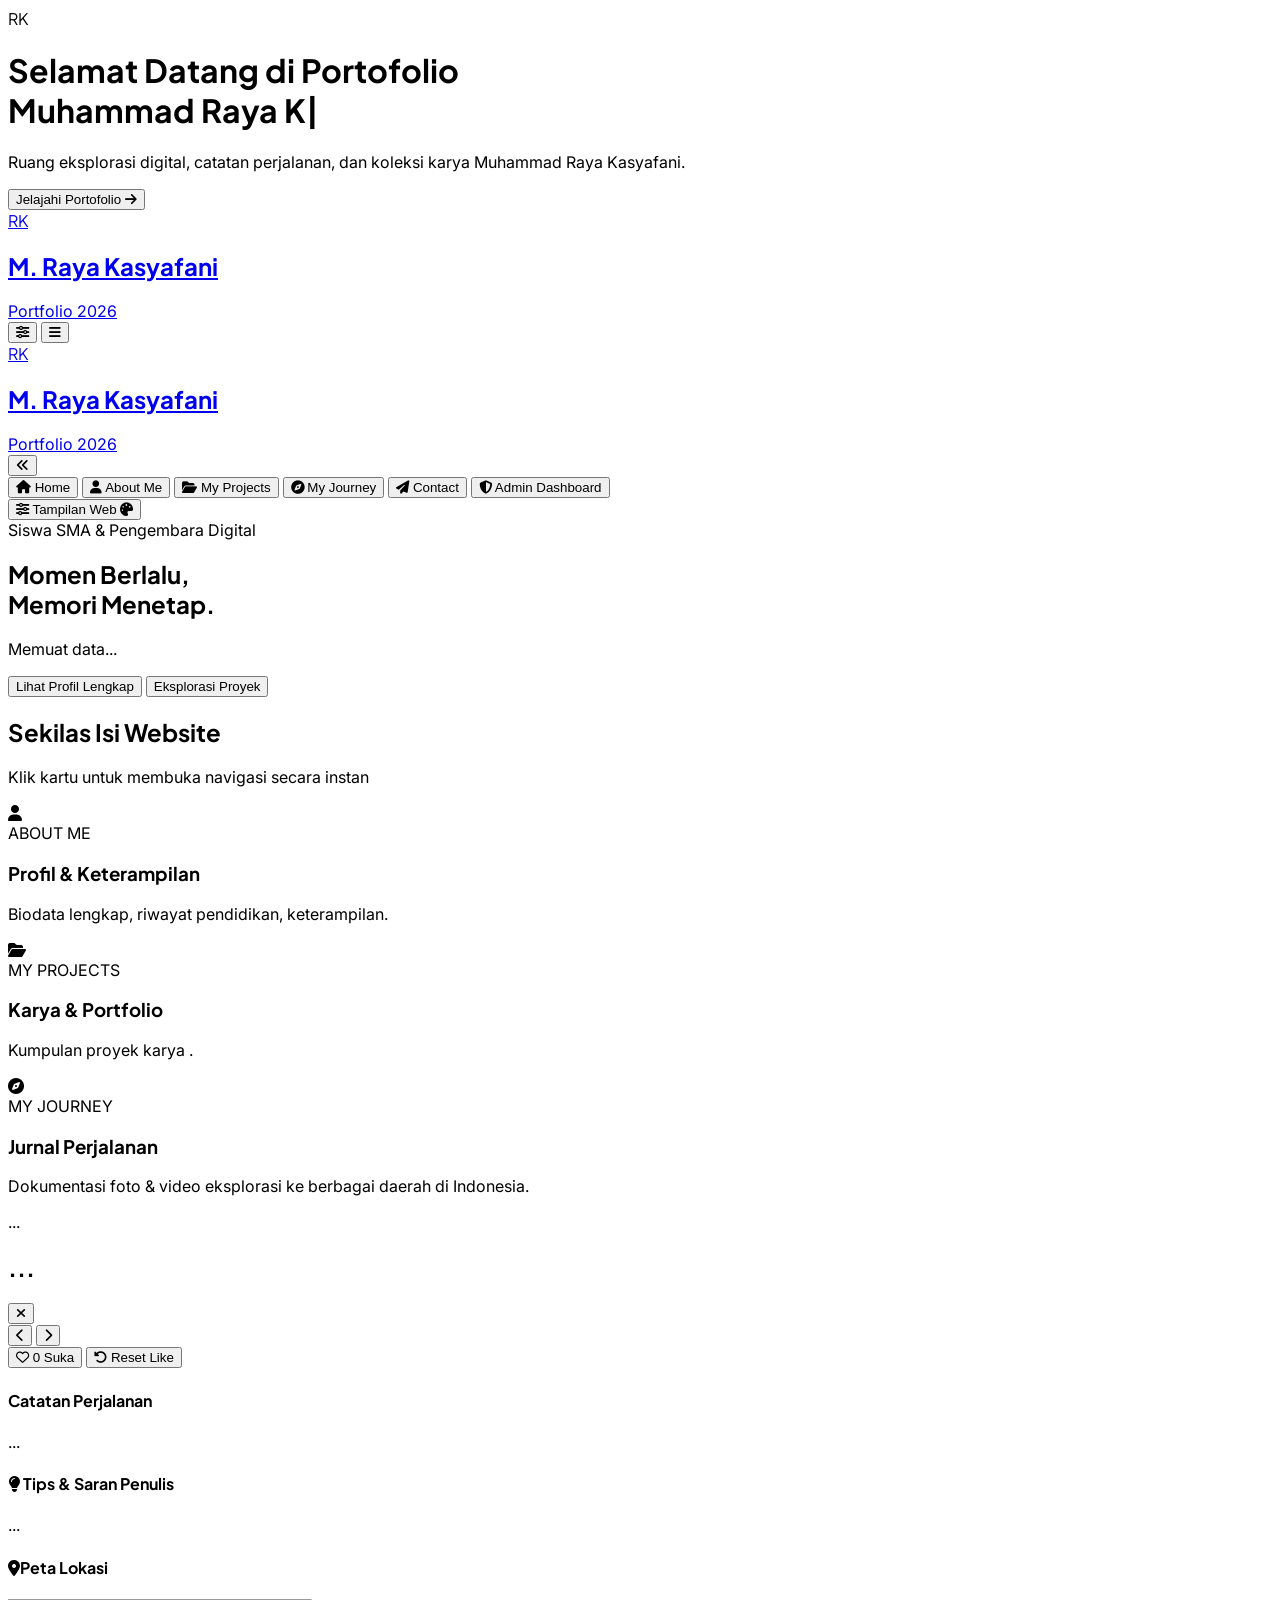
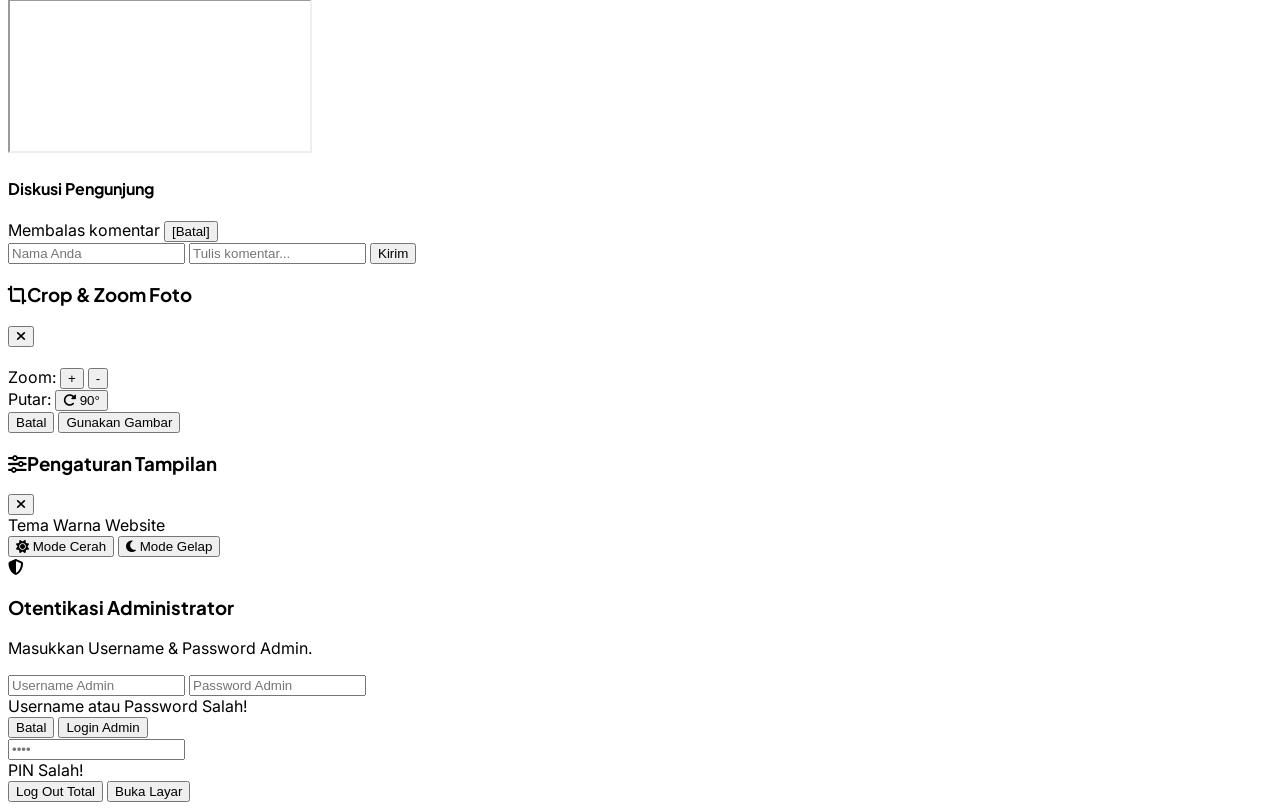
==== index.html @ c7947560 "add hosting" ====
<!DOCTYPE html>
<html lang="id" class="light">
<head>
    <meta name="google-site-verification" content="QlRn9Rrmjd-ggGkHDGZSynhpoZr1V0EZAz1c4vv6dF4" />
    <meta charset="UTF-8">
    <meta name="viewport" content="width=device-width, initial-scale=1.0, maximum-scale=1.0, user-scalable=no">
    <title>Muhammad Raya Kasyafani — Digital Portfolio & Admin</title>
    
    <!-- Google Fonts -->
    <link rel="preconnect" href="https://fonts.googleapis.com">
    <link rel="preconnect" href="https://fonts.gstatic.com" crossorigin>
    <link href="https://fonts.googleapis.com/css2?family=Inter:wght@300;400;500;600;700&family=Plus+Jakarta+Sans:wght@500;700;800&display=swap" rel="stylesheet">
    
    <!-- FontAwesome Icons -->
    <link rel="stylesheet" href="https://cdnjs.cloudflare.com/ajax/libs/font-awesome/6.4.0/css/all.min.css">
    
    <!-- Cropper.js CSS -->
    <link rel="stylesheet" href="https://cdnjs.cloudflare.com/ajax/libs/cropperjs/1.5.13/cropper.min.css">

    <!-- Tailwind CSS CDN -->
    <script src="https://cdn.tailwindcss.com"></script>
    <script>
        tailwind.config = {
            darkMode: 'class',
            theme: {
                extend: {
                    colors: {
                        apple: {
                            bg: '#fbfbfd',
                            card: '#ffffff',
                            text: '#1d1d1f',
                            subtext: '#86868b',
                            accent: '#0066cc',
                            border: '#e5e5e7',
                            darkbg: '#121212',
                            darkcard: '#1e1e1e',
                            darkborder: '#2c2c2e',
                            darktext: '#f5f5f7'
                        }
                    },
                    fontFamily: {
                        jakarta: ['Plus Jakarta Sans', 'sans-serif'],
                        inter: ['Inter', 'sans-serif']
                    }
                }
            }
        }
    </script>
    
    <style>
        body {
            font-family: 'Inter', sans-serif;
            transition: background-color 0.3s ease, color 0.3s ease;
        }

        .font-jakarta { font-family: 'Plus Jakarta Sans', sans-serif; }

        /* Custom Scrollbar */
        ::-webkit-scrollbar { width: 5px; height: 5px; }
        ::-webkit-scrollbar-track { background: transparent; }
        ::-webkit-scrollbar-thumb { background: #d2d2d7; border-radius: 3px; }
        .dark ::-webkit-scrollbar-thumb { background: #3a3a3c; }

        /* Smooth Tab Transition */
        .tab-content {
            display: none;
            opacity: 0;
            transition: opacity 0.3s ease-in-out;
        }
        .tab-content.active {
            display: block;
            opacity: 1;
        }

        .admin-subtab { display: none; }
        .admin-subtab.active { display: block; }

        /* Typing Effect Caret */
        .typing-caret::after {
            content: '|';
            animation: blink 1s infinite;
        }
        @keyframes blink {
            0%, 100% { opacity: 1; }
            50% { opacity: 0; }
        }

        /* Responsive Mobile Nav Slide Down */
        #mobile-menu-drawer {
            max-height: 0;
            overflow: hidden;
            transition: max-height 0.3s cubic-bezier(0.4, 0, 0.2, 1), opacity 0.3s ease;
            opacity: 0;
        }
        #mobile-menu-drawer.open {
            max-height: 400px;
            opacity: 1;
        }

        /* Compact Sidebar desktop */
        body.sidebar-compact #sidebar-nav {
            width: 5rem !important;
            padding-left: 0.75rem;
            padding-right: 0.75rem;
        }
        body.sidebar-compact #sidebar-nav .nav-text,
        body.sidebar-compact #sidebar-nav .sidebar-header-text,
        body.sidebar-compact #sidebar-nav .footer-text {
            display: none !important;
        }
        body.sidebar-compact #sidebar-nav .nav-btn {
            justify-content: center;
            padding-left: 0;
            padding-right: 0;
        }
        body.sidebar-compact #main-content {
            margin-left: 5rem !important;
        }
    </style>
</head>
<body id="main-body" class="bg-apple-bg dark:bg-apple-darkbg text-apple-text dark:text-apple-darktext min-h-screen flex flex-col md:flex-row antialiased selection:bg-apple-accent selection:text-white pb-20 md:pb-0">

    <!-- ==================== 1. INTRO / WELCOME SCREEN ==================== -->
    <div id="intro-screen" class="fixed inset-0 z-50 bg-apple-bg dark:bg-apple-darkbg flex flex-col items-center justify-center p-6 text-center transition-opacity duration-700">
        <div class="max-w-2xl space-y-6">
            <div class="w-16 h-16 bg-white dark:bg-apple-darkcard border border-apple-border dark:border-apple-darkborder shadow-sm rounded-2xl mx-auto flex items-center justify-center text-apple-accent text-2xl font-jakarta font-bold">
                RK
            </div>
            
            <h1 class="text-3xl md:text-5xl font-jakarta font-extrabold tracking-tight">
                Selamat Datang di Portofolio <br>
                <span id="typing-text" class="text-apple-accent typing-caret"></span>
            </h1>

            <p class="text-apple-subtext text-xs md:text-base max-w-md mx-auto">
                Ruang eksplorasi digital, catatan perjalanan, dan koleksi karya Muhammad Raya Kasyafani.
            </p>

            <button onclick="closeIntro()" class="px-8 py-3.5 bg-apple-accent text-white font-medium text-xs md:text-sm rounded-full shadow-md hover:bg-blue-700 transition-all transform hover:scale-105">
                Jelajahi Portofolio <i class="fa-solid fa-arrow-right ml-2"></i>
            </button>
        </div>
    </div>


    <!-- ==================== 2. MOBILE HEADER & NAVIGATION (LAYAR HP) ==================== -->
    <header class="md:hidden sticky top-0 z-40 bg-white/90 dark:bg-apple-darkcard/90 backdrop-blur-md border-b border-apple-border dark:border-apple-darkborder px-4 py-3 flex flex-col">
        <div class="flex items-center justify-between w-full">
            <a href="#" onclick="handleLogoClick(event)" class="flex items-center gap-2.5 select-none cursor-pointer">
                <span class="w-7 h-7 rounded-lg bg-apple-accent text-white font-jakarta font-bold flex items-center justify-center text-xs shrink-0">RK</span>
                <div>
                    <h2 class="font-jakarta font-bold text-xs leading-none truncate" id="mobile-display-name">M. Raya Kasyafani</h2>
                    <span class="text-[9px] text-apple-subtext font-mono">Portfolio 2026</span>
                </div>
            </a>

            <div class="flex items-center gap-2">
                <button onclick="openVisitorSettings()" title="Pengaturan Tampilan" class="p-2 text-apple-subtext hover:text-apple-text rounded-lg">
                    <i class="fa-solid fa-sliders text-sm"></i>
                </button>
                <button onclick="toggleMobileNav()" title="Menu Navigasi" class="p-2 bg-apple-bg dark:bg-apple-darkbg border border-apple-border dark:border-apple-darkborder text-apple-text dark:text-white rounded-xl">
                    <i class="fa-solid fa-bars text-sm" id="mobile-nav-icon"></i>
                </button>
            </div>
        </div>

        <!-- Mobile Nav Drawer (Collapsible) -->
        <nav id="mobile-menu-drawer" class="w-full flex flex-col space-y-1 pt-3 text-xs font-medium border-t border-apple-border/50 dark:border-apple-darkborder/50 mt-3">
            <button onclick="switchTabMobile('home')" id="mnav-home" class="mnav-btn w-full flex items-center gap-3 px-3 py-2 rounded-xl active bg-black/5 dark:bg-white/5 font-semibold">
                <i class="fa-solid fa-house w-4 text-center"></i> <span>Home</span>
            </button>
            <button onclick="switchTabMobile('about')" id="mnav-about" class="mnav-btn w-full flex items-center gap-3 px-3 py-2 rounded-xl text-apple-subtext">
                <i class="fa-solid fa-user w-4 text-center"></i> <span>About Me</span>
            </button>
            <button onclick="switchTabMobile('projects')" id="mnav-projects" class="mnav-btn w-full flex items-center gap-3 px-3 py-2 rounded-xl text-apple-subtext">
                <i class="fa-solid fa-folder-open w-4 text-center"></i> <span>My Projects</span>
            </button>
            <button onclick="switchTabMobile('journey')" id="mnav-journey" class="mnav-btn w-full flex items-center gap-3 px-3 py-2 rounded-xl text-apple-subtext">
                <i class="fa-solid fa-compass w-4 text-center"></i> <span>My Journey</span>
            </button>
            <button onclick="switchTabMobile('contact')" id="mnav-contact" class="mnav-btn w-full flex items-center gap-3 px-3 py-2 rounded-xl text-apple-subtext">
                <i class="fa-solid fa-paper-plane w-4 text-center"></i> <span>Contact</span>
            </button>
            <button onclick="openAdminTabMobile()" id="mnav-admin" class="mnav-btn w-full flex items-center gap-3 px-3 py-2 rounded-xl text-apple-accent bg-blue-50 dark:bg-blue-950/40 font-semibold border border-blue-200 dark:border-blue-900 hidden">
                <i class="fa-solid fa-shield-halved w-4 text-center"></i> <span>Admin Dashboard</span>
            </button>
        </nav>
    </header>


    <!-- ==================== 3. DESKTOP SIDEBAR NAVIGATION ==================== -->
    <aside id="sidebar-nav" class="hidden md:flex w-64 bg-white/80 dark:bg-apple-darkcard/80 backdrop-blur-md border-r border-apple-border dark:border-apple-darkborder fixed h-screen flex-col justify-between p-6 z-30 transition-all">
        <div class="space-y-6">
            <!-- Header Sidebar -->
            <div class="flex items-center justify-between">
                <a href="#" onclick="handleLogoClick(event)" class="flex items-center gap-3 overflow-hidden select-none cursor-pointer" title="Klik 3x untuk login Admin">
                    <span class="w-8 h-8 rounded-lg bg-apple-accent text-white font-jakarta font-bold flex items-center justify-center text-xs shrink-0">RK</span>
                    <div class="sidebar-header-text truncate">
                        <h2 id="sidebar-display-name" class="font-jakarta font-bold text-sm leading-none truncate">M. Raya Kasyafani</h2>
                        <span class="text-[10px] text-apple-subtext font-mono">Portfolio 2026</span>
                    </div>
                </a>
                <button onclick="toggleSidebarCompact()" title="Perkecil / Perbesar Sidebar" class="text-apple-subtext hover:text-apple-text p-1.5 rounded-lg hover:bg-black/5 dark:hover:bg-white/5 transition-all shrink-0">
                    <i class="fa-solid fa-angles-left text-xs" id="sidebar-toggle-icon"></i>
                </button>
            </div>

            <!-- Menu Navigasi Desktop -->
            <nav class="flex flex-col space-y-1 text-xs font-medium">
                <button onclick="switchTab('home')" id="nav-home" title="Home" class="nav-btn w-full flex items-center gap-3 px-3.5 py-2.5 rounded-xl hover:bg-black/5 dark:hover:bg-white/5 transition-all active">
                    <i class="fa-solid fa-house w-4 text-center shrink-0"></i> 
                    <span class="nav-text truncate">Home</span>
                </button>
                <button onclick="switchTab('about')" id="nav-about" title="About Me" class="nav-btn w-full flex items-center gap-3 px-3.5 py-2.5 rounded-xl text-apple-subtext hover:bg-black/5 dark:hover:bg-white/5 transition-all">
                    <i class="fa-solid fa-user w-4 text-center shrink-0"></i> 
                    <span class="nav-text truncate">About Me</span>
                </button>
                <button onclick="switchTab('projects')" id="nav-projects" title="My Projects" class="nav-btn w-full flex items-center gap-3 px-3.5 py-2.5 rounded-xl text-apple-subtext hover:bg-black/5 dark:hover:bg-white/5 transition-all">
                    <i class="fa-solid fa-folder-open w-4 text-center shrink-0"></i> 
                    <span class="nav-text truncate">My Projects</span>
                </button>
                <button onclick="switchTab('journey')" id="nav-journey" title="My Journey" class="nav-btn w-full flex items-center gap-3 px-3.5 py-2.5 rounded-xl text-apple-subtext hover:bg-black/5 dark:hover:bg-white/5 transition-all">
                    <i class="fa-solid fa-compass w-4 text-center shrink-0"></i> 
                    <span class="nav-text truncate">My Journey</span>
                </button>
                <button onclick="switchTab('contact')" id="nav-contact" title="Contact" class="nav-btn w-full flex items-center gap-3 px-3.5 py-2.5 rounded-xl text-apple-subtext hover:bg-black/5 dark:hover:bg-white/5 transition-all">
                    <i class="fa-solid fa-paper-plane w-4 text-center shrink-0"></i> 
                    <span class="nav-text truncate">Contact</span>
                </button>
                
                <button onclick="openAdminTab()" id="nav-admin" title="Admin Dashboard" class="nav-btn w-full flex items-center gap-3 px-3.5 py-2.5 rounded-xl text-apple-accent hover:bg-blue-50 dark:hover:bg-blue-950/40 transition-all font-semibold mt-4 border border-blue-200 dark:border-blue-900 hidden">
                    <i class="fa-solid fa-shield-halved w-4 text-center shrink-0"></i> 
                    <span class="nav-text truncate">Admin Dashboard</span>
                </button>
            </nav>
        </div>

        <div class="pt-4 border-t border-apple-border dark:border-apple-darkborder mt-auto">
            <button onclick="openVisitorSettings()" title="Tampilan Web" class="nav-btn w-full flex items-center justify-between px-3.5 py-2 rounded-xl text-xs text-apple-subtext hover:bg-black/5 dark:hover:bg-white/5 transition-all">
                <span class="flex items-center gap-2 truncate">
                    <i class="fa-solid fa-sliders shrink-0"></i> 
                    <span class="footer-text truncate">Tampilan Web</span>
                </span>
                <i class="fa-solid fa-palette text-[10px] footer-text shrink-0"></i>
            </button>
        </div>
    </aside>


    <!-- ==================== 4. MAIN CONTENT AREA ==================== -->
    <main id="main-content" class="flex-1 md:ml-64 p-4 md:p-12 max-w-6xl mx-auto w-full transition-all">

        <!-- TAB 1: HOME -->
        <section id="tab-home" class="tab-content active space-y-8 md:space-y-12">
            <div class="bg-white dark:bg-apple-darkcard border border-apple-border dark:border-apple-darkborder rounded-3xl p-6 md:p-12 shadow-sm relative overflow-hidden">
                <div class="max-w-2xl space-y-5 relative z-10">
                    <span id="display-hero-badge" class="px-3 py-1 bg-blue-50 dark:bg-blue-950/50 text-apple-accent text-xs font-semibold rounded-full border border-blue-100 dark:border-blue-900 inline-block">
                        Siswa SMA & Pengembara Digital
                    </span>
                    <h1 class="font-jakarta text-3xl md:text-6xl font-extrabold tracking-tight leading-tight">
                        Momen Berlalu, <br>
                        <span class="text-apple-accent">Memori Menetap.</span>
                    </h1>
                    <p id="display-hero-bio" class="text-apple-subtext text-xs md:text-base leading-relaxed">Memuat data...</p>
                    <div class="flex flex-wrap gap-3 pt-2">
                        <button onclick="switchTab('about')" class="px-5 py-2.5 bg-apple-text dark:bg-white text-white dark:text-apple-text text-xs font-semibold rounded-full hover:bg-black dark:hover:bg-gray-200 transition-all">
                            Lihat Profil Lengkap
                        </button>
                        <button onclick="switchTab('projects')" class="px-5 py-2.5 bg-apple-bg dark:bg-apple-darkbg border border-apple-border dark:border-apple-darkborder text-xs font-semibold rounded-full hover:bg-white dark:hover:bg-apple-darkcard transition-all">
                            Eksplorasi Proyek
                        </button>
                    </div>
                </div>
            </div>

            <div class="space-y-4">
                <div>
                    <h2 class="font-jakarta text-xl md:text-2xl font-bold">Sekilas Isi Website</h2>
                    <p class="text-apple-subtext text-xs">Klik kartu untuk membuka navigasi secara instan</p>
                </div>

                <div class="grid grid-cols-1 md:grid-cols-3 gap-4 md:gap-6">
                    <div onclick="switchTab('about')" class="bg-white dark:bg-apple-darkcard border border-apple-border dark:border-apple-darkborder rounded-2xl p-5 md:p-6 shadow-sm hover:shadow-md transition-all cursor-pointer group space-y-3">
                        <div class="w-10 h-10 rounded-xl bg-blue-50 dark:bg-blue-950/50 text-apple-accent flex items-center justify-center text-lg group-hover:scale-110 transition-transform">
                            <i class="fa-solid fa-user"></i>
                        </div>
                        <div>
                            <span class="text-[10px] font-mono uppercase text-apple-subtext tracking-wider">ABOUT ME</span>
                            <h3 class="font-jakarta text-base md:text-lg font-bold group-hover:text-apple-accent transition-colors">Profil & Keterampilan</h3>
                        </div>
                        <p class="text-apple-subtext text-xs leading-relaxed">Biodata lengkap, riwayat pendidikan, keterampilan.</p>
                    </div>

                    <div onclick="switchTab('projects')" class="bg-white dark:bg-apple-darkcard border border-apple-border dark:border-apple-darkborder rounded-2xl p-5 md:p-6 shadow-sm hover:shadow-md transition-all cursor-pointer group space-y-3">
                        <div class="w-10 h-10 rounded-xl bg-purple-50 dark:bg-purple-950/50 text-purple-600 flex items-center justify-center text-lg group-hover:scale-110 transition-transform">
                            <i class="fa-solid fa-folder-open"></i>
                        </div>
                        <div>
                            <span class="text-[10px] font-mono uppercase text-apple-subtext tracking-wider">MY PROJECTS</span>
                            <h3 class="font-jakarta text-base md:text-lg font-bold group-hover:text-purple-600 transition-colors">Karya & Portfolio</h3>
                        </div>
                        <p class="text-apple-subtext text-xs leading-relaxed">Kumpulan proyek karya .</p>
                    </div>

                    <div onclick="switchTab('journey')" class="bg-white dark:bg-apple-darkcard border border-apple-border dark:border-apple-darkborder rounded-2xl p-5 md:p-6 shadow-sm hover:shadow-md transition-all cursor-pointer group space-y-3">
                        <div class="w-10 h-10 rounded-xl bg-emerald-50 dark:bg-emerald-950/50 text-emerald-600 flex items-center justify-center text-lg group-hover:scale-110 transition-transform">
                            <i class="fa-solid fa-compass"></i>
                        </div>
                        <div>
                            <span class="text-[10px] font-mono uppercase text-apple-subtext tracking-wider">MY JOURNEY</span>
                            <h3 class="font-jakarta text-base md:text-lg font-bold group-hover:text-emerald-600 transition-colors">Jurnal Perjalanan</h3>
                        </div>
                        <p class="text-apple-subtext text-xs leading-relaxed">Dokumentasi foto & video eksplorasi ke berbagai daerah di Indonesia.</p>
                    </div>
                </div>
            </div>
        </section>


        <!-- TAB 2: ABOUT ME -->
        <section id="tab-about" class="tab-content space-y-8">
            <div>
                <span class="text-xs font-mono uppercase tracking-widest text-apple-accent font-semibold">ABOUT ME</span>
                <h1 class="font-jakarta text-2xl md:text-4xl font-extrabold mt-1">Tentang Saya</h1>
            </div>

            <div class="bg-white dark:bg-apple-darkcard border border-apple-border dark:border-apple-darkborder rounded-2xl p-5 md:p-8 shadow-sm grid md:grid-cols-3 gap-6 md:gap-8">
                <div class="aspect-[4/5] rounded-xl overflow-hidden border border-apple-border dark:border-apple-darkborder bg-apple-bg dark:bg-apple-darkbg flex items-center justify-center">
                    <img id="display-profile-img" src="https://images.unsplash.com/photo-1534528741775-53994a69daeb?w=500" alt="Foto Profil" class="w-full h-full object-cover">
                </div>
                <div class="md:col-span-2 space-y-4">
                    <h2 id="display-name" class="font-jakarta text-xl md:text-2xl font-bold">Muhammad Raya Kasyafani</h2>
                    <p id="display-role" class="text-xs font-mono text-apple-subtext">Pelajar SMA | Web Enthusiast & Digital Traveler</p>

                    <div class="border-t border-apple-border dark:border-apple-darkborder pt-4 space-y-2 text-xs font-mono">
                        <div class="flex justify-between py-1 border-b border-apple-border/50 dark:border-apple-darkborder/50">
                            <span class="text-apple-subtext">Tempat, Tanggal Lahir</span>
                            <span id="display-ttl" class="font-medium">...</span>
                        </div>
                        <div class="flex justify-between py-1 border-b border-apple-border/50 dark:border-apple-darkborder/50">
                            <span class="text-apple-subtext">Jenis Kelamin</span>
                            <span id="display-gender" class="font-medium">...</span>
                        </div>
                        <div class="flex justify-between py-1 border-b border-apple-border/50 dark:border-apple-darkborder/50">
                            <span class="text-apple-subtext">Status</span>
                            <span id="display-status" class="font-medium">...</span>
                        </div>
                    </div>

                    <div class="flex flex-wrap gap-3 pt-2 text-xs font-mono">
                        <a id="display-email-link" href="#" class="px-3.5 py-2 bg-apple-bg dark:bg-apple-darkbg border border-apple-border dark:border-apple-darkborder rounded-lg break-all">
                            <i class="fa-solid fa-envelope mr-1.5 text-apple-accent"></i> <span id="display-email">...</span>
                        </a>
                    </div>
                </div>
            </div>

            <div class="grid md:grid-cols-2 gap-6">
                <div class="bg-white dark:bg-apple-darkcard border border-apple-border dark:border-apple-darkborder rounded-2xl p-5 md:p-6 shadow-sm space-y-3">
                    <h3 class="font-jakarta font-bold text-base md:text-lg">Ringkasan Profesional</h3>
                    <p id="display-summary" class="text-apple-subtext text-xs leading-relaxed">...</p>
                </div>

                <div class="bg-white dark:bg-apple-darkcard border border-apple-border dark:border-apple-darkborder rounded-2xl p-5 md:p-6 shadow-sm space-y-3">
                    <h3 class="font-jakarta font-bold text-base md:text-lg">Keterampilan Utama</h3>
                    <div class="space-y-2 text-xs font-mono">
                        <div>
                            <span class="font-bold">Hard Skills:</span>
                            <p id="display-hardskills" class="text-apple-subtext">...</p>
                        </div>
                        <div>
                            <span class="font-bold">Soft Skills:</span>
                            <p id="display-softskills" class="text-apple-subtext">...</p>
                        </div>
                    </div>
                </div>
            </div>

            <div class="bg-white dark:bg-apple-darkcard border border-apple-border dark:border-apple-darkborder rounded-2xl p-5 md:p-6 shadow-sm space-y-6">
                <h3 class="font-jakarta text-lg md:text-xl font-bold">Peta Lokasi & Geografis</h3>
                <div class="grid md:grid-cols-2 gap-6">
                    <div class="space-y-2">
                        <div class="flex justify-between items-center text-xs font-mono">
                            <span class="font-bold"><i class="fa-solid fa-location-dot text-red-500 mr-1"></i> Kota Kelahiran</span>
                            <span id="display-birthplace-text" class="text-apple-subtext">...</span>
                        </div>
                        <div class="aspect-video rounded-xl overflow-hidden border border-apple-border dark:border-apple-darkborder bg-black/5" id="birthplace-map-container">
                            <iframe id="display-birthplace-map" class="w-full h-full border-0" src="" loading="lazy"></iframe>
                        </div>
                    </div>
                    <div class="space-y-2">
                        <div class="flex justify-between items-center text-xs font-mono">
                            <span class="font-bold"><i class="fa-solid fa-location-dot text-emerald-500 mr-1"></i> Domisili Saat Ini</span>
                            <span id="display-domicile-text" class="text-apple-subtext">...</span>
                        </div>
                        <div class="aspect-video rounded-xl overflow-hidden border border-apple-border dark:border-apple-darkborder bg-black/5" id="domicile-map-container">
                            <iframe id="display-domicile-map" class="w-full h-full border-0" src="" loading="lazy"></iframe>
                        </div>
                    </div>
                </div>
            </div>
        </section>


        <!-- TAB 3: MY PROJECTS -->
        <section id="tab-projects" class="tab-content space-y-6 md:space-y-8">
            <div>
                <span class="text-xs font-mono uppercase tracking-widest text-purple-600 font-semibold">MY PROJECTS</span>
                <h1 class="font-jakarta text-2xl md:text-4xl font-extrabold mt-1">Koleksi Proyek Digital</h1>
                <p class="text-apple-subtext text-xs mt-1">Proyek dengan dokumentasi multimedia.</p>
            </div>

            <div id="projects-container" class="grid md:grid-cols-2 gap-6"></div>
        </section>


        <!-- TAB 4: MY JOURNEY -->
        <section id="tab-journey" class="tab-content space-y-6 md:space-y-8">
            <div>
                <span class="text-xs font-mono uppercase tracking-widest text-emerald-600 font-semibold">MY JOURNEY</span>
                <h1 class="font-jakarta text-2xl md:text-4xl font-extrabold mt-1">Jurnal & Galeri Perjalanan</h1>
                <p class="text-apple-subtext text-xs mt-1">Klik kartu perjalanan untuk melihat galeri slideshow, peta lokasi, rating, serta memberikan komentar.</p>
            </div>

            <div id="journey-container" class="grid md:grid-cols-2 gap-6"></div>
        </section>


        <!-- TAB 5: CONTACT -->
        <section id="tab-contact" class="tab-content space-y-6 md:space-y-8 max-w-2xl">
            <div>
                <span class="text-xs font-mono uppercase tracking-widest text-apple-accent font-semibold">CONTACT</span>
                <h1 class="font-jakarta text-2xl md:text-4xl font-extrabold mt-1">Kirim Pesan</h1>
            </div>

            <div class="bg-white dark:bg-apple-darkcard border border-apple-border dark:border-apple-darkborder rounded-2xl p-5 md:p-8 shadow-sm">
                <form id="contact-form" onsubmit="handleContactSubmit(event)" action="https://formspree.io/f/xljgbnqy" method="POST" class="space-y-4">
                    <div class="space-y-1">
                        <label class="text-xs font-mono text-apple-subtext uppercase">Nama Lengkap</label>
                        <input type="text" name="name" required placeholder="Nama Anda" class="w-full bg-apple-bg dark:bg-apple-darkbg border border-apple-border dark:border-apple-darkborder rounded-xl p-3 text-xs focus:outline-none focus:border-apple-accent">
                    </div>
                    <div class="space-y-1">
                        <label class="text-xs font-mono text-apple-subtext uppercase">Alamat Email</label>
                        <input type="email" name="email" required placeholder="email@contoh.com" class="w-full bg-apple-bg dark:bg-apple-darkbg border border-apple-border dark:border-apple-darkborder rounded-xl p-3 text-xs focus:outline-none focus:border-apple-accent">
                    </div>
                    <div class="space-y-1">
                        <label class="text-xs font-mono text-apple-subtext uppercase">Pesan</label>
                        <textarea name="message" rows="4" required placeholder="Pesan Anda..." class="w-full bg-apple-bg dark:bg-apple-darkbg border border-apple-border dark:border-apple-darkborder rounded-xl p-3 text-xs focus:outline-none focus:border-apple-accent"></textarea>
                    </div>
                    <div id="contact-status" class="hidden p-3 rounded-xl text-xs font-mono"></div>
                    <button type="submit" id="contact-btn" class="w-full py-3.5 bg-apple-accent text-white font-medium text-xs rounded-xl hover:bg-blue-700 transition-all">
                        Kirim Pesan <i class="fa-solid fa-paper-plane ml-2"></i>
                    </button>
                </form>
            </div>
        </section>


        <!-- ==================== TAB 6: ADMIN DASHBOARD ==================== -->
        <section id="tab-admin" class="tab-content space-y-6 md:space-y-8">
            <div class="flex flex-col md:flex-row justify-between items-start md:items-center gap-4 border-b border-apple-border dark:border-apple-darkborder pb-6">
                <div>
                    <span class="text-xs font-mono uppercase tracking-widest text-apple-accent font-semibold">CONTROL PANEL</span>
                    <h1 class="font-jakarta text-2xl md:text-4xl font-extrabold mt-1">Admin Dashboard</h1>
                    <p class="text-apple-subtext text-xs mt-1">Pusat Pengelolaan Data Website</p>
                </div>
                <div class="flex gap-2 w-full md:w-auto">
                    <button onclick="lockAdminTab()" class="flex-1 md:flex-initial px-3.5 py-2 bg-amber-50 dark:bg-amber-950/30 text-amber-600 border border-amber-200 dark:border-amber-900 rounded-xl text-xs font-semibold hover:bg-amber-500 hover:text-white transition-all text-center">
                        <i class="fa-solid fa-lock mr-1.5"></i> Kunci Layar
                    </button>
                    <button onclick="logoutAdmin()" class="flex-1 md:flex-initial px-3.5 py-2 bg-red-50 dark:bg-red-950/30 text-red-500 border border-red-200 dark:border-red-900 rounded-xl text-xs font-semibold hover:bg-red-500 hover:text-white transition-all text-center">
                        <i class="fa-solid fa-right-from-bracket mr-1.5"></i> Log Out
                    </button>
                </div>
            </div>

            <!-- Sub Navigation Admin -->
            <div class="flex gap-2 border-b border-apple-border dark:border-apple-darkborder pb-3 text-xs font-mono overflow-x-auto">
                <button onclick="switchAdminSubtab('profile')" id="subnav-profile" class="subnav-btn px-4 py-2 rounded-xl bg-apple-accent text-white font-semibold whitespace-nowrap">
                    <i class="fa-solid fa-user-gear mr-1.5"></i> Edit Profil
                </button>
                <button onclick="switchAdminSubtab('projects')" id="subnav-projects" class="subnav-btn px-4 py-2 rounded-xl text-apple-subtext hover:bg-black/5 dark:hover:bg-white/5 whitespace-nowrap">
                    <i class="fa-solid fa-folder-gear mr-1.5"></i> Kelola Proyek
                </button>
                <button onclick="switchAdminSubtab('journey')" id="subnav-journey" class="subnav-btn px-4 py-2 rounded-xl text-apple-subtext hover:bg-black/5 dark:hover:bg-white/5 whitespace-nowrap">
                    <i class="fa-solid fa-map-location-dot mr-1.5"></i> Kelola Jurnal
                </button>
            </div>

            <!-- SUBTAB 1: EDIT PROFIL -->
            <div id="admin-subtab-profile" class="admin-subtab active bg-white dark:bg-apple-darkcard border border-apple-border dark:border-apple-darkborder rounded-2xl p-5 md:p-6 shadow-sm space-y-6">
                <h3 class="font-jakarta font-bold text-base md:text-lg">Perbarui Informasi Profil & About Me</h3>
                <div class="grid grid-cols-1 md:grid-cols-2 gap-4 text-xs">
                    <div>
                        <label class="block text-apple-subtext mb-1">Nama Lengkap</label>
                        <input type="text" id="edit-name" class="w-full bg-apple-bg dark:bg-apple-darkbg border border-apple-border dark:border-apple-darkborder p-3 rounded-xl outline-none">
                    </div>
                    <div>
                        <label class="block text-apple-subtext mb-1">Profesi / Status Singkat</label>
                        <input type="text" id="edit-role" class="w-full bg-apple-bg dark:bg-apple-darkbg border border-apple-border dark:border-apple-darkborder p-3 rounded-xl outline-none">
                    </div>
                    <div>
                        <label class="block text-apple-subtext mb-1">Badge Hero Text (Tampilan Atas)</label>
                        <input type="text" id="edit-hero-badge" class="w-full bg-apple-bg dark:bg-apple-darkbg border border-apple-border dark:border-apple-darkborder p-3 rounded-xl outline-none">
                    </div>
                    <div>
                        <label class="block text-apple-subtext mb-1">Email Kontak</label>
                        <input type="email" id="edit-email" class="w-full bg-apple-bg dark:bg-apple-darkbg border border-apple-border dark:border-apple-darkborder p-3 rounded-xl outline-none">
                    </div>
                    <div>
                        <label class="block text-apple-subtext mb-1">Tempat, Tanggal Lahir (TTL)</label>
                        <input type="text" id="edit-ttl" class="w-full bg-apple-bg dark:bg-apple-darkbg border border-apple-border dark:border-apple-darkborder p-3 rounded-xl outline-none">
                    </div>
                    <div>
                        <label class="block text-apple-subtext mb-1">Jenis Kelamin</label>
                        <input type="text" id="edit-gender" class="w-full bg-apple-bg dark:bg-apple-darkbg border border-apple-border dark:border-apple-darkborder p-3 rounded-xl outline-none">
                    </div>
                    <div class="md:col-span-2">
                        <label class="block text-apple-subtext mb-1">Status Pendidikan / Pekerjaan</label>
                        <input type="text" id="edit-status" class="w-full bg-apple-bg dark:bg-apple-darkbg border border-apple-border dark:border-apple-darkborder p-3 rounded-xl outline-none">
                    </div>
                    <div class="md:col-span-2">
                        <label class="block text-apple-subtext mb-1">URL Foto Profil</label>
                        <input type="text" id="edit-img" class="w-full bg-apple-bg dark:bg-apple-darkbg border border-apple-border dark:border-apple-darkborder p-3 rounded-xl outline-none">
                    </div>
                    <div class="md:col-span-2">
                        <label class="block text-apple-subtext mb-1">Ringkasan Bio & Ringkasan Profesional</label>
                        <textarea id="edit-bio" rows="3" class="w-full bg-apple-bg dark:bg-apple-darkbg border border-apple-border dark:border-apple-darkborder p-3 rounded-xl outline-none"></textarea>
                    </div>
                    <div class="md:col-span-2">
                        <label class="block text-apple-subtext mb-1">Hard Skills</label>
                        <input type="text" id="edit-hardskills" class="w-full bg-apple-bg dark:bg-apple-darkbg border border-apple-border dark:border-apple-darkborder p-3 rounded-xl outline-none">
                    </div>
                    <div class="md:col-span-2">
                        <label class="block text-apple-subtext mb-1">Soft Skills</label>
                        <input type="text" id="edit-softskills" class="w-full bg-apple-bg dark:bg-apple-darkbg border border-apple-border dark:border-apple-darkborder p-3 rounded-xl outline-none">
                    </div>
                    <div>
                        <label class="block text-apple-subtext mb-1">Kota Kelahiran</label>
                        <input type="text" id="edit-birthplace-text" class="w-full bg-apple-bg dark:bg-apple-darkbg border border-apple-border dark:border-apple-darkborder p-3 rounded-xl outline-none">
                    </div>
                    <div>
                        <label class="block text-apple-subtext mb-1">Domisili Saat Ini</label>
                        <input type="text" id="edit-domicile-text" class="w-full bg-apple-bg dark:bg-apple-darkbg border border-apple-border dark:border-apple-darkborder p-3 rounded-xl outline-none">
                    </div>
                </div>
                <button onclick="saveProfileRealtime()" id="btn-save-profile" class="px-6 py-3 bg-apple-accent text-white font-medium text-xs rounded-xl hover:bg-blue-700 transition-all">
                    Simpan Perubahan Profil <i class="fa-solid fa-check ml-2"></i>
                </button>
            </div>

            <!-- SUBTAB 2: KELOLA PROYEK -->
            <div id="admin-subtab-projects" class="admin-subtab space-y-8">
                <div class="bg-white dark:bg-apple-darkcard border border-apple-border dark:border-apple-darkborder rounded-2xl p-5 md:p-6 shadow-sm space-y-4">
                    <h3 id="proj-form-title" class="font-jakarta font-bold text-base md:text-lg text-purple-600">Tambah Proyek Baru</h3>
                    <input type="hidden" id="edit-proj-id" value="">
                    
                    <div class="grid grid-cols-1 md:grid-cols-2 gap-4 text-xs">
                        <div>
                            <label class="block text-apple-subtext mb-1">Judul Proyek</label>
                            <input type="text" id="add-proj-title" placeholder="Nama Proyek" class="w-full bg-apple-bg dark:bg-apple-darkbg border border-apple-border dark:border-apple-darkborder p-3 rounded-xl outline-none">
                        </div>
                        <div>
                            <label class="block text-apple-subtext mb-1">Peran Anda</label>
                            <input type="text" id="add-proj-role" placeholder="Frontend Developer" class="w-full bg-apple-bg dark:bg-apple-darkbg border border-apple-border dark:border-apple-darkborder p-3 rounded-xl outline-none">
                        </div>
                        <div class="md:col-span-2">
                            <label class="block text-apple-subtext mb-1"><i class="fa-solid fa-link text-purple-600 mr-1"></i> Link Website Proyek</label>
                            <input type="url" id="add-proj-link" placeholder="https://..." class="w-full bg-apple-bg dark:bg-apple-darkbg border border-apple-border dark:border-apple-darkborder p-3 rounded-xl outline-none font-mono text-[11px]">
                        </div>
                        <div class="md:col-span-2 space-y-1">
                            <label class="block text-apple-subtext">URL Foto & Video Proyek</label>
                            <textarea id="add-proj-media" rows="3" class="w-full bg-apple-bg dark:bg-apple-darkbg border border-apple-border dark:border-apple-darkborder p-3 rounded-xl outline-none font-mono text-[11px]"></textarea>
                        </div>
                        <div class="md:col-span-2">
                            <label class="block text-apple-subtext mb-1">Deskripsi Ringkas Proyek</label>
                            <textarea id="add-proj-desc" rows="3" class="w-full bg-apple-bg dark:bg-apple-darkbg border border-apple-border dark:border-apple-darkborder p-3 rounded-xl outline-none"></textarea>
                        </div>
                    </div>
                    <div class="flex gap-3">
                        <button onclick="addOrUpdateProjectRealtime()" id="proj-submit-btn" class="px-6 py-3 bg-purple-600 text-white font-medium text-xs rounded-xl hover:bg-purple-700 transition-all">
                            Upload Proyek
                        </button>
                        <button onclick="resetProjForm()" id="proj-cancel-btn" class="px-6 py-3 bg-apple-bg dark:bg-apple-darkbg text-apple-subtext font-medium text-xs rounded-xl border border-apple-border dark:border-apple-darkborder hidden">
                            Batal Edit
                        </button>
                    </div>
                </div>

                <div class="space-y-4">
                    <div class="flex justify-between items-center">
                        <h3 class="font-jakarta font-bold text-base">Daftar Proyek & Tampilan Preview Admin</h3>
                        <span class="text-xs font-mono text-apple-subtext">*Admin bisa memoderasi proyek langsung</span>
                    </div>
                    <div id="admin-projects-list" class="grid md:grid-cols-2 gap-6"></div>
                </div>
            </div>

            <!-- SUBTAB 3: KELOLA JURNAL -->
            <div id="admin-subtab-journey" class="admin-subtab space-y-8">
                <div class="bg-white dark:bg-apple-darkcard border border-apple-border dark:border-apple-darkborder rounded-2xl p-5 md:p-6 shadow-sm space-y-4">
                    <h3 id="journey-form-title" class="font-jakarta font-bold text-base md:text-lg text-emerald-600">Tambah Jurnal Perjalanan Baru</h3>
                    <input type="hidden" id="edit-journey-id" value="">

                    <div class="grid grid-cols-1 md:grid-cols-2 gap-4 text-xs">
                        <div>
                            <label class="block text-apple-subtext mb-1">Judul Petualangan</label>
                            <input type="text" id="add-journey-title" placeholder="Eksplorasi..." class="w-full bg-apple-bg dark:bg-apple-darkbg border border-apple-border dark:border-apple-darkborder p-3 rounded-xl outline-none">
                        </div>
                        <div>
                            <label class="block text-apple-subtext mb-1">Lokasi & Tanggal</label>
                            <input type="text" id="add-journey-loc" placeholder="Lokasi — Tanggal" class="w-full bg-apple-bg dark:bg-apple-darkbg border border-apple-border dark:border-apple-darkborder p-3 rounded-xl outline-none">
                        </div>
                        <div>
                            <label class="block text-apple-subtext mb-1"><i class="fa-solid fa-star text-amber-500 mr-1"></i> Rating (1-5)</label>
                            <select id="add-journey-rating" class="w-full bg-apple-bg dark:bg-apple-darkbg border border-apple-border dark:border-apple-darkborder p-3 rounded-xl outline-none">
                                <option value="5">⭐⭐⭐⭐⭐ (5/5)</option>
                                <option value="4">⭐⭐⭐⭐ (4/5)</option>
                                <option value="3">⭐⭐⭐ (3/5)</option>
                                <option value="2">⭐⭐ (2/5)</option>
                                <option value="1">⭐ (1/5)</option>
                            </select>
                        </div>
                        <div>
                            <label class="block text-apple-subtext mb-1">Ukuran Kartu Grid</label>
                            <select id="add-journey-size" class="w-full bg-apple-bg dark:bg-apple-darkbg border border-apple-border dark:border-apple-darkborder p-3 rounded-xl outline-none">
                                <option value="normal">Standar (1 Grid)</option>
                                <option value="full">Lebar (Full Width Grid)</option>
                            </select>
                        </div>
                        <div class="md:col-span-2 space-y-1">
                            <div class="flex justify-between items-center">
                                <label class="block text-apple-subtext">URL Foto & Video (Media)</label>
                                <button onclick="openCropperModal()" class="px-2.5 py-1 bg-blue-50 dark:bg-blue-950/50 text-apple-accent border border-blue-200 dark:border-blue-900 rounded-lg text-[10px] font-medium">
                                    <i class="fa-solid fa-crop-simple mr-1"></i> Crop Gambar
                                </button>
                            </div>
                            <textarea id="add-journey-media" rows="3" class="w-full bg-apple-bg dark:bg-apple-darkbg border border-apple-border dark:border-apple-darkborder p-3 rounded-xl outline-none font-mono text-[11px]"></textarea>
                        </div>
                        <div class="md:col-span-2">
                            <label class="block text-apple-subtext mb-1">Catatan & Cerita Perjalanan</label>
                            <textarea id="add-journey-desc" rows="3" class="w-full bg-apple-bg dark:bg-apple-darkbg border border-apple-border dark:border-apple-darkborder p-3 rounded-xl outline-none"></textarea>
                        </div>
                        <div class="md:col-span-2">
                            <label class="block text-apple-subtext mb-1"><i class="fa-solid fa-lightbulb text-amber-500 mr-1"></i> Tips & Saran Penulis</label>
                            <textarea id="add-journey-tips" rows="2" class="w-full bg-apple-bg dark:bg-apple-darkbg border border-apple-border dark:border-apple-darkborder p-3 rounded-xl outline-none"></textarea>
                        </div>
                    </div>
                    <div class="flex gap-3">
                        <button onclick="addOrUpdateJourneyRealtime()" id="journey-submit-btn" class="px-6 py-3 bg-emerald-600 text-white font-medium text-xs rounded-xl hover:bg-emerald-700 transition-all">
                            Upload Perjalanan
                        </button>
                        <button onclick="resetJourneyForm()" id="journey-cancel-btn" class="px-6 py-3 bg-apple-bg dark:bg-apple-darkbg text-apple-subtext font-medium text-xs rounded-xl border border-apple-border dark:border-apple-darkborder hidden">
                            Batal Edit
                        </button>
                    </div>
                </div>

                <div class="space-y-4">
                    <div class="flex justify-between items-center">
                        <h3 class="font-jakarta font-bold text-base">Daftar Jurnal & Preview Interaktif Admin</h3>
                        <span class="text-xs font-mono text-apple-subtext">*Admin bisa memoderasi komentar & Like secara instan</span>
                    </div>
                    <div id="admin-journey-list" class="grid md:grid-cols-2 gap-6"></div>
                </div>
            </div>
        </section>

    </main>


    <!-- ==================== 5. MODAL DETAIL JOURNEY ==================== -->
    <div id="journey-detail-modal" class="fixed inset-0 z-50 bg-black/70 backdrop-blur-md flex items-center justify-center p-3 md:p-6 hidden overflow-y-auto">
        <div class="bg-white dark:bg-apple-darkcard border border-apple-border dark:border-apple-darkborder rounded-3xl max-w-3xl w-full my-auto shadow-2xl overflow-hidden max-h-[92vh] flex flex-col relative">
            
            <div class="flex justify-between items-center px-4 py-3 md:px-6 md:py-4 border-b border-apple-border dark:border-apple-darkborder bg-white/95 dark:bg-apple-darkcard/95 sticky top-0 z-30 backdrop-blur-md">
                <div class="pr-3 overflow-hidden">
                    <span id="modal-journey-loc" class="text-[10px] md:text-xs font-mono text-emerald-600 font-semibold uppercase block truncate">...</span>
                    <h2 id="modal-journey-title" class="font-jakarta text-sm md:text-xl font-bold truncate">...</h2>
                </div>
                <button onclick="closeJourneyModal()" class="w-8 h-8 md:w-9 md:h-9 rounded-full bg-apple-bg dark:bg-apple-darkbg border border-apple-border dark:border-apple-darkborder text-apple-subtext hover:text-apple-text flex items-center justify-center shrink-0">
                    <i class="fa-solid fa-xmark text-sm md:text-base"></i>
                </button>
            </div>

            <div class="p-4 md:p-6 overflow-y-auto space-y-5">
                <!-- Gallery Slideshow -->
                <div class="relative aspect-video rounded-2xl overflow-hidden bg-black group">
                    <div id="modal-slideshow-container" class="w-full h-full flex transition-transform duration-500"></div>
                    
                    <button onclick="changeModalSlide(-1)" class="absolute left-2.5 top-1/2 -translate-y-1/2 w-8 h-8 rounded-full bg-black/50 text-white hover:bg-black/80 flex items-center justify-center backdrop-blur-sm">
                        <i class="fa-solid fa-chevron-left text-xs"></i>
                    </button>
                    <button onclick="changeModalSlide(1)" class="absolute right-2.5 top-1/2 -translate-y-1/2 w-8 h-8 rounded-full bg-black/50 text-white hover:bg-black/80 flex items-center justify-center backdrop-blur-sm">
                        <i class="fa-solid fa-chevron-right text-xs"></i>
                    </button>

                    <div id="modal-slideshow-dots" class="absolute bottom-2.5 left-1/2 -translate-x-1/2 flex gap-1.5 z-10"></div>
                </div>

                <!-- Action & Like Bar -->
                <div class="flex items-center justify-between border-y border-apple-border dark:border-apple-darkborder py-3 text-xs font-mono">
                    <div class="flex items-center gap-1 text-amber-500" id="modal-journey-stars"></div>
                    
                    <div class="flex items-center gap-2">
                        <button id="modal-like-btn" onclick="toggleLikeCurrentJourney()" class="flex items-center gap-2 px-3 py-1.5 rounded-full bg-rose-50 dark:bg-rose-950/40 text-rose-500 font-semibold border border-rose-200 dark:border-rose-900 hover:scale-105 transition-all">
                            <i class="fa-regular fa-heart" id="modal-like-icon"></i>
                            <span id="modal-journey-likes">0 Suka</span>
                        </button>
                        <button id="admin-reset-like-btn" onclick="adminResetJourneyLikes()" class="hidden px-2.5 py-1.5 rounded-full bg-red-100 dark:bg-red-950/60 text-red-600 text-[10px] font-bold" title="Reset/Hapus Like">
                            <i class="fa-solid fa-rotate-left mr-1"></i> Reset Like
                        </button>
                    </div>
                </div>

                <!-- Story & Description -->
                <div class="space-y-1">
                    <h4 class="font-jakarta font-bold text-xs md:text-sm">Catatan Perjalanan</h4>
                    <p id="modal-journey-desc" class="text-apple-subtext text-xs leading-relaxed whitespace-pre-line">...</p>
                </div>

                <!-- Author Tips -->
                <div class="bg-amber-50/50 dark:bg-amber-950/20 border border-amber-200 dark:border-amber-900/40 p-3.5 rounded-2xl space-y-1">
                    <h4 class="font-jakarta font-bold text-xs text-amber-600 dark:text-amber-400 flex items-center gap-1.5">
                        <i class="fa-solid fa-lightbulb"></i> Tips & Saran Penulis
                    </h4>
                    <p id="modal-journey-tips" class="text-apple-subtext text-xs leading-relaxed">...</p>
                </div>

                <!-- Google Maps -->
                <div class="space-y-1.5">
                    <h4 class="font-jakarta font-bold text-xs md:text-sm"><i class="fa-solid fa-location-dot text-emerald-500 mr-1.5"></i>Peta Lokasi</h4>
                    <div class="aspect-video rounded-2xl overflow-hidden border border-apple-border dark:border-apple-darkborder bg-black/5" id="modal-map-container">
                        <iframe id="modal-journey-map" class="w-full h-full border-0" src="" loading="lazy"></iframe>
                    </div>
                </div>

                <!-- Komentar & Balasan -->
                <div class="space-y-4 pt-2 border-t border-apple-border dark:border-apple-darkborder">
                    <div class="flex justify-between items-center">
                        <h4 class="font-jakarta font-bold text-xs md:text-sm">Diskusi Pengunjung</h4>
                        <span id="reply-indicator" class="text-[10px] font-mono text-apple-accent hidden">Membalas komentar <button onclick="cancelReply()" class="text-red-500 ml-1 font-bold">[Batal]</button></span>
                    </div>
                    
                    <form onsubmit="addCommentCurrentJourney(event)" class="space-y-2">
                        <input type="hidden" id="input-comment-reply-to" value="">
                        <div class="flex gap-2">
                            <input type="text" id="input-comment-name" required placeholder="Nama Anda" class="w-1/3 bg-apple-bg dark:bg-apple-darkbg border border-apple-border dark:border-apple-darkborder rounded-xl p-2.5 text-xs outline-none">
                            <input type="text" id="input-comment-text" required placeholder="Tulis komentar..." class="flex-1 bg-apple-bg dark:bg-apple-darkbg border border-apple-border dark:border-apple-darkborder rounded-xl p-2.5 text-xs outline-none">
                            <button type="submit" class="px-4 py-2.5 bg-emerald-600 text-white text-xs font-semibold rounded-xl hover:bg-emerald-700">Kirim</button>
                        </div>
                    </form>

                    <div id="modal-comments-list" class="space-y-3 max-h-60 overflow-y-auto text-xs pr-1"></div>
                </div>
            </div>
        </div>
    </div>


    <!-- ==================== 6. MODAL CROP GAMBAR ==================== -->
    <div id="cropper-modal" class="fixed inset-0 z-50 bg-black/60 backdrop-blur-sm flex items-center justify-center p-4 hidden">
        <div class="bg-white dark:bg-apple-darkcard border border-apple-border dark:border-apple-darkborder rounded-3xl p-5 max-w-xl w-full space-y-4 shadow-2xl">
            <div class="flex justify-between items-center border-b border-apple-border dark:border-apple-darkborder pb-3">
                <h3 class="font-jakarta font-bold text-sm md:text-base"><i class="fa-solid fa-crop-simple text-apple-accent mr-2"></i>Crop & Zoom Foto</h3>
                <button onclick="closeCropperModal()" class="text-apple-subtext hover:text-apple-text"><i class="fa-solid fa-xmark text-lg"></i></button>
            </div>

            <div class="max-h-80 overflow-hidden rounded-xl bg-black flex items-center justify-center">
                <img id="cropper-target-img" src="" class="max-w-full">
            </div>

            <div class="flex items-center justify-between gap-4 text-xs font-mono bg-apple-bg dark:bg-apple-darkbg p-3 rounded-xl">
                <div class="flex items-center gap-2">
                    <span>Zoom:</span>
                    <button onclick="cropperZoom(0.1)" class="w-7 h-7 rounded-lg bg-white dark:bg-apple-darkcard border font-bold">+</button>
                    <button onclick="cropperZoom(-0.1)" class="w-7 h-7 rounded-lg bg-white dark:bg-apple-darkcard border font-bold">-</button>
                </div>
                <div class="flex items-center gap-2">
                    <span>Putar:</span>
                    <button onclick="cropperRotate(90)" class="px-2.5 py-1 rounded-lg bg-white dark:bg-apple-darkcard border"><i class="fa-solid fa-rotate-right"></i> 90°</button>
                </div>
            </div>

            <div class="flex justify-end gap-2 pt-2">
                <button onclick="closeCropperModal()" class="px-4 py-2 bg-apple-bg dark:bg-apple-darkbg text-xs rounded-xl">Batal</button>
                <button onclick="applyCroppedImage()" class="px-5 py-2 bg-apple-accent text-white text-xs font-medium rounded-xl">Gunakan Gambar</button>
            </div>
        </div>
    </div>


    <!-- ==================== 7. MODAL PENGATURAN TAMPILAN ==================== -->
    <div id="visitor-settings-modal" class="fixed inset-0 z-50 bg-black/40 backdrop-blur-sm flex items-center justify-center p-4 hidden">
        <div class="bg-white dark:bg-apple-darkcard border border-apple-border dark:border-apple-darkborder rounded-2xl p-5 max-w-sm w-full space-y-5 shadow-xl">
            <div class="flex justify-between items-center border-b border-apple-border dark:border-apple-darkborder pb-3">
                <h3 class="font-jakarta font-bold text-sm md:text-base"><i class="fa-solid fa-sliders text-apple-accent mr-2"></i>Pengaturan Tampilan</h3>
                <button onclick="closeVisitorSettings()" class="text-apple-subtext hover:text-apple-text"><i class="fa-solid fa-xmark"></i></button>
            </div>

            <div class="space-y-2">
                <label class="text-xs font-mono text-apple-subtext uppercase">Tema Warna Website</label>
                <div class="grid grid-cols-2 gap-2">
                    <button onclick="setTheme('light')" class="py-2.5 px-3 bg-apple-bg dark:bg-apple-darkbg border border-apple-border dark:border-apple-darkborder rounded-xl text-xs font-medium flex items-center justify-center gap-2">
                        <i class="fa-solid fa-sun text-amber-500"></i> Mode Cerah
                    </button>
                    <button onclick="setTheme('dark')" class="py-2.5 px-3 bg-apple-bg dark:bg-apple-darkbg border border-apple-border dark:border-apple-darkborder rounded-xl text-xs font-medium flex items-center justify-center gap-2">
                        <i class="fa-solid fa-moon text-indigo-400"></i> Mode Gelap
                    </button>
                </div>
            </div>
        </div>
    </div>


    <!-- ==================== 8. MODAL AUTHENTICATION ADMIN ==================== -->
    <div id="auth-modal" class="fixed inset-0 z-50 bg-black/50 backdrop-blur-md flex items-center justify-center p-4 hidden">
        <div class="bg-white dark:bg-apple-darkcard border border-apple-border dark:border-apple-darkborder rounded-3xl p-6 max-w-sm w-full text-center space-y-5 shadow-2xl">
            <div class="w-12 h-12 bg-blue-50 dark:bg-blue-950/50 text-apple-accent rounded-2xl flex items-center justify-center mx-auto text-xl">
                <i class="fa-solid fa-shield-halved"></i>
            </div>
            
            <div>
                <h3 class="font-jakarta font-bold text-base md:text-lg" id="auth-modal-title">Otentikasi Administrator</h3>
                <p class="text-apple-subtext text-xs mt-1" id="auth-modal-sub">Masukkan Username & Password Admin.</p>
            </div>

            <form id="form-full-login" onsubmit="handleFullLogin(event)" class="space-y-3">
                <input type="text" id="admin-user" required placeholder="Username Admin" class="w-full bg-apple-bg dark:bg-apple-darkbg border border-apple-border dark:border-apple-darkborder rounded-xl p-3 text-xs outline-none focus:border-apple-accent font-mono">
                <input type="password" id="admin-pass" required placeholder="Password Admin" class="w-full bg-apple-bg dark:bg-apple-darkbg border border-apple-border dark:border-apple-darkborder rounded-xl p-3 text-xs outline-none focus:border-apple-accent font-mono">
                <div id="full-login-error" class="text-red-500 text-[11px] font-mono hidden">Username atau Password Salah!</div>
                <div class="flex gap-2 pt-2">
                    <button type="button" onclick="closeAdminAuth()" class="w-1/2 py-3 bg-apple-bg dark:bg-apple-darkbg text-xs font-semibold rounded-xl">Batal</button>
                    <button type="submit" class="w-1/2 py-3 bg-apple-accent text-white text-xs font-semibold rounded-xl hover:bg-blue-700">Login Admin</button>
                </div>
            </form>

            <form id="form-pin-login" onsubmit="handlePinUnlock(event)" class="space-y-3 hidden">
                <input type="password" id="admin-pin" maxlength="4" placeholder="••••" class="w-full text-center tracking-widest text-xl bg-apple-bg dark:bg-apple-darkbg border border-apple-border dark:border-apple-darkborder rounded-xl p-3 font-mono outline-none focus:border-apple-accent">
                <div id="pin-login-error" class="text-red-500 text-[11px] font-mono hidden">PIN Salah!</div>
                <div class="flex gap-2 pt-2">
                    <button type="button" onclick="logoutAdmin()" class="w-1/2 py-3 bg-red-50 text-red-500 text-xs font-semibold rounded-xl">Log Out Total</button>
                    <button type="submit" class="w-1/2 py-3 bg-apple-accent text-white text-xs font-semibold rounded-xl hover:bg-blue-700">Buka Layar</button>
                </div>
            </form>
        </div>
    </div>


    <!-- ==================== CROPPER.JS ==================== -->
    <script src="https://cdnjs.cloudflare.com/ajax/libs/cropperjs/1.5.13/cropper.min.js"></script>

    <!-- ==================== FIREBASE SDK ==================== -->
    <script type="module">
        import { initializeApp } from "https://www.gstatic.com/firebasejs/10.8.0/firebase-app.js";
        import { getFirestore, doc, onSnapshot, setDoc, collection, addDoc, deleteDoc, updateDoc, arrayUnion, increment } from "https://www.gstatic.com/firebasejs/10.8.0/firebase-firestore.js";

        const firebaseConfig = {
            apiKey: "AIzaSyDz8gFeb_rREwChVBGFtCIHIecx_EboiAs",
            authDomain: "portofolioproject-raya.firebaseapp.com",
            projectId: "portofolioproject-raya",
            storageBucket: "portofolioproject-raya.firebasestorage.app",
            messagingSenderId: "159781416251",
            appId: "1:159781416251:web:1589e68e304c4a7963db1e",
            measurementId: "G-PKG63MERDR"
        };

        const app = initializeApp(firebaseConfig);
        const db = getFirestore(app);

        let projectsCache = {};
        let journeyCache = {};
        let activeJourneyId = null;
        let activeModalIndex = 0;
        let cardSlideshowIntervals = {};
        let projectSlideshowIntervals = {};

        function parseMediaUrls(input) {
            if (!input) return [];
            return input.split(/[\n,]+/).map(url => url.trim()).filter(url => url.length > 0);
        }

        function isVideoUrl(url) {
            return url.match(/\.(mp4|webm|ogg)$/i) || url.includes('video');
        }

        function updateMapIframe(containerId, iframeId, locationName) {
            const container = document.getElementById(containerId);
            if (!container) return;
            const loc = encodeURIComponent(locationName || "Indonesia");
            const targetUrl = `https://maps.google.com/maps?q=${loc}&t=&z=12&ie=UTF8&iwloc=&output=embed`;
            container.innerHTML = `<iframe id="${iframeId}" class="w-full h-full border-0" src="${targetUrl}" loading="lazy" allowfullscreen></iframe>`;
        }

        // 1. Profil Realtime Sync
        onSnapshot(doc(db, "portfolio", "profile"), (snapshot) => {
            if (snapshot.exists()) {
                const data = snapshot.data();
                const name = data.name || "Muhammad Raya Kasyafani";
                const role = data.role || "Pelajar SMA | Web Enthusiast & Digital Traveler";
                const heroBadge = data.heroBadge || "Siswa SMA & Pengembara Digital";
                const email = data.email || "rayakasyafani2021@gmail.com";
                const ttl = data.ttl || "Bogor, 30 Juli 2008";
                const gender = data.gender || "Laki-Laki";
                const status = data.status || "Pelajar SMA";
                const img = data.img || "https://images.unsplash.com/photo-1534528741775-53994a69daeb?w=500";
                const bio = data.bio || "Selamat datang di portofolio digital saya.";
                const hardskills = data.hardskills || "HTML5, Tailwind CSS, JS, Photo & Video Editing, CAD";
                const softskills = data.softskills || "Manajemen Waktu, Komunikasi, Problem Solving";
                const birthText = data.birthplaceText || "Bogor, Jawa Barat";
                const domText = data.domicileText || "Jember, Jawa Timur";

                document.getElementById('mobile-display-name').innerText = name;
                document.getElementById('sidebar-display-name').innerText = name;
                document.getElementById('display-name').innerText = name;
                document.getElementById('display-role').innerText = role;
                document.getElementById('display-hero-badge').innerText = heroBadge;
                
                const profileImgElem = document.getElementById('display-profile-img');
                if (profileImgElem) {
                    profileImgElem.src = img;
                    profileImgElem.onerror = () => { profileImgElem.src = "https://images.unsplash.com/photo-1534528741775-53994a69daeb?w=500"; };
                }

                document.getElementById('display-hero-bio').innerText = bio;
                document.getElementById('display-summary').innerText = bio;
                document.getElementById('display-email').innerText = email;
                document.getElementById('display-email-link').href = `mailto:${email}`;
                document.getElementById('display-ttl').innerText = ttl;
                document.getElementById('display-gender').innerText = gender;
                document.getElementById('display-status').innerText = status;
                document.getElementById('display-hardskills').innerText = hardskills;
                document.getElementById('display-softskills').innerText = softskills;
                document.getElementById('display-birthplace-text').innerText = birthText;
                document.getElementById('display-domicile-text').innerText = domText;

                updateMapIframe('birthplace-map-container', 'display-birthplace-map', birthText);
                updateMapIframe('domicile-map-container', 'display-domicile-map', domText);

                document.getElementById('edit-name').value = name;
                document.getElementById('edit-role').value = role;
                document.getElementById('edit-hero-badge').value = heroBadge;
                document.getElementById('edit-email').value = email;
                document.getElementById('edit-ttl').value = ttl;
                document.getElementById('edit-gender').value = gender;
                document.getElementById('edit-status').value = status;
                document.getElementById('edit-img').value = data.img || "";
                document.getElementById('edit-bio').value = bio;
                document.getElementById('edit-hardskills').value = hardskills;
                document.getElementById('edit-softskills').value = softskills;
                document.getElementById('edit-birthplace-text').value = birthText;
                document.getElementById('edit-domicile-text').value = domText;
            }
        });

        // 2. Projects Realtime Sync
        onSnapshot(collection(db, "projects"), (snapshot) => {
            const pubContainer = document.getElementById('projects-container');
            const adminContainer = document.getElementById('admin-projects-list');
            pubContainer.innerHTML = '';
            adminContainer.innerHTML = '';
            
            Object.values(projectSlideshowIntervals).forEach(clearInterval);
            projectSlideshowIntervals = {};
            projectsCache = {};

            snapshot.forEach(docSnap => {
                const p = docSnap.data();
                const id = docSnap.id;
                projectsCache[id] = p;

                const mediaList = p.mediaList || parseMediaUrls(p.media) || [];
                const projLink = p.link || '#';

                let slidesHtml = '';
                if (mediaList.length > 0) {
                    mediaList.forEach((url) => {
                        slidesHtml += isVideoUrl(url)
                            ? `<video class="w-full h-full object-cover shrink-0" src="${url}" muted loop playsinline></video>`
                            : `<img src="${url}" class="w-full h-full object-cover shrink-0">`;
                    });
                } else {
                    slidesHtml = `<div class="w-full h-full bg-purple-950/20 flex items-center justify-center text-purple-400 font-mono text-xs"><i class="fa-solid fa-code text-2xl"></i></div>`;
                }

                const cardTemplate = `
                    <div class="bg-white dark:bg-apple-darkcard border border-apple-border dark:border-apple-darkborder p-5 rounded-2xl shadow-sm space-y-4">
                        ${mediaList.length > 0 ? `
                        <div class="relative aspect-video rounded-xl overflow-hidden bg-black">
                            <div id="proj-slider-${id}" class="w-full h-full flex transition-transform duration-500">
                                ${slidesHtml}
                            </div>
                            <div class="absolute top-3 right-3 bg-black/60 text-white px-2.5 py-1 rounded-full text-[10px] font-mono backdrop-blur-sm">
                                <i class="fa-solid fa-layer-group mr-1"></i> ${mediaList.length} Media
                            </div>
                        </div>
                        ` : ''}
                        
                        <div class="flex justify-between items-center text-xs font-mono">
                            <span class="font-bold text-base text-purple-600">${p.title}</span>
                            <span class="text-apple-subtext">${p.role}</span>
                        </div>
                        <p class="text-apple-subtext text-xs leading-relaxed">${p.desc}</p>
                        
                        <div class="flex items-center justify-between pt-3 border-t border-apple-border/40 dark:border-apple-darkborder/40">
                            <a href="${projLink}" target="_blank" rel="noopener noreferrer" class="px-4 py-2 bg-purple-600 text-white text-xs font-medium rounded-xl hover:bg-purple-700 transition-all inline-flex items-center gap-2">
                                <span>Kunjungi Proyek</span>
                                <i class="fa-solid fa-arrow-up-right-from-square text-[10px]"></i>
                            </a>
                        </div>
                    </div>
                `;

                pubContainer.innerHTML += cardTemplate;

                adminContainer.innerHTML += `
                    <div class="relative group">
                        ${cardTemplate}
                        <div class="flex gap-2 mt-2">
                            <button onclick="prepareEditProject('${id}')" class="flex-1 py-2 bg-blue-50 dark:bg-blue-950/50 text-apple-accent rounded-xl text-xs font-semibold border border-blue-200 dark:border-blue-900"><i class="fa-solid fa-pen-to-square mr-1"></i> Edit Proyek</button>
                            <button onclick="deleteDocRealtime('projects', '${id}')" class="flex-1 py-2 bg-red-50 dark:bg-red-950/50 text-red-500 rounded-xl text-xs font-semibold border border-red-200 dark:border-red-900"><i class="fa-solid fa-trash mr-1"></i> Hapus</button>
                        </div>
                    </div>
                `;

                if (mediaList.length > 1) {
                    let slideIdx = 0;
                    projectSlideshowIntervals[id] = setInterval(() => {
                        slideIdx = (slideIdx + 1) % mediaList.length;
                        const slider = document.getElementById(`proj-slider-${id}`);
                        if (slider) slider.style.transform = `translateX(-${slideIdx * 100}%)`;
                    }, 3500);
                }
            });
        });

        // 3. Journey Realtime Sync
        onSnapshot(collection(db, "journey"), (snapshot) => {
            const pubContainer = document.getElementById('journey-container');
            const adminContainer = document.getElementById('admin-journey-list');
            pubContainer.innerHTML = '';
            adminContainer.innerHTML = '';
            
            Object.values(cardSlideshowIntervals).forEach(clearInterval);
            cardSlideshowIntervals = {};
            journeyCache = {};

            snapshot.forEach(docSnap => {
                const j = docSnap.data();
                const id = docSnap.id;
                journeyCache[id] = j;

                const mediaList = j.mediaList || parseMediaUrls(j.media) || ["https://images.unsplash.com/photo-1507525428034-b723cf961d3e"];
                const colSpanClass = j.size === 'full' ? 'md:col-span-2' : '';
                const starsHtml = '⭐'.repeat(parseInt(j.rating || 5));

                let slidesHtml = '';
                mediaList.forEach((url) => {
                    slidesHtml += isVideoUrl(url)
                        ? `<video class="w-full h-full object-cover shrink-0" src="${url}" muted loop playsinline></video>`
                        : `<img src="${url}" class="w-full h-full object-cover shrink-0">`;
                });

                const cardHtml = `
                    <div onclick="openJourneyModal('${id}')" class="bg-white dark:bg-apple-darkcard border border-apple-border dark:border-apple-darkborder p-5 rounded-2xl shadow-sm space-y-3 cursor-pointer group hover:shadow-md transition-all ${colSpanClass}">
                        <div class="relative aspect-video rounded-xl overflow-hidden bg-black">
                            <div id="card-slider-${id}" class="w-full h-full flex transition-transform duration-500">
                                ${slidesHtml}
                            </div>
                            <div class="absolute top-3 right-3 bg-black/60 text-white px-2.5 py-1 rounded-full text-[10px] font-mono backdrop-blur-sm">
                                <i class="fa-solid fa-layer-group mr-1"></i> ${mediaList.length} Media
                            </div>
                        </div>
                        <div class="flex justify-between items-center text-xs font-mono text-apple-subtext">
                            <span><i class="fa-solid fa-location-dot text-emerald-500 mr-1"></i> ${j.location}</span>
                            <span class="text-amber-500">${starsHtml}</span>
                        </div>
                        <h3 class="font-jakarta font-bold text-base group-hover:text-emerald-600 transition-colors">${j.title}</h3>
                        <p class="text-apple-subtext text-xs leading-relaxed line-clamp-2">${j.desc}</p>
                        <div class="flex justify-between items-center text-[11px] font-mono text-apple-subtext pt-2 border-t border-apple-border/40 dark:border-apple-darkborder/40">
                            <span>❤️ ${j.likes || 0} Suka • ${(j.comments || []).length} Komentar</span>
                            <span class="text-emerald-600 font-semibold">Buka Detail <i class="fa-solid fa-arrow-right ml-1"></i></span>
                        </div>
                    </div>
                `;

                pubContainer.innerHTML += cardHtml;

                adminContainer.innerHTML += `
                    <div class="space-y-2">
                        ${cardHtml}
                        <div class="flex gap-2">
                            <button onclick="prepareEditJourney('${id}')" class="flex-1 py-2 bg-blue-50 dark:bg-blue-950/50 text-apple-accent rounded-xl text-xs font-semibold border border-blue-200 dark:border-blue-900"><i class="fa-solid fa-pen-to-square mr-1"></i> Edit Jurnal</button>
                            <button onclick="deleteDocRealtime('journey', '${id}')" class="flex-1 py-2 bg-red-50 dark:bg-red-950/50 text-red-500 rounded-xl text-xs font-semibold border border-red-200 dark:border-red-900"><i class="fa-solid fa-trash mr-1"></i> Hapus</button>
                        </div>
                    </div>
                `;

                if (mediaList.length > 1) {
                    let slideIdx = 0;
                    cardSlideshowIntervals[id] = setInterval(() => {
                        slideIdx = (slideIdx + 1) % mediaList.length;
                        const slider = document.getElementById(`card-slider-${id}`);
                        if (slider) slider.style.transform = `translateX(-${slideIdx * 100}%)`;
                    }, 3000);
                }
            });

            if(activeJourneyId && journeyCache[activeJourneyId]) {
                const activeJ = journeyCache[activeJourneyId];
                document.getElementById('modal-journey-likes').innerText = `${activeJ.likes || 0} Suka`;
                renderModalComments(activeJ.comments || []);
            }
        });

        // MODAL DETAIL JOURNEY & COMMENT FUNCTIONS
        window.openJourneyModal = (id) => {
            const j = journeyCache[id];
            if (!j) return;
            activeJourneyId = id;
            activeModalIndex = 0;

            const mediaList = j.mediaList || parseMediaUrls(j.media) || [];
            
            document.getElementById('modal-journey-loc').innerText = j.location || 'Indonesia';
            document.getElementById('modal-journey-title').innerText = j.title || 'Petualangan';
            document.getElementById('modal-journey-stars').innerText = '⭐'.repeat(parseInt(j.rating || 5));
            document.getElementById('modal-journey-likes').innerText = `${j.likes || 0} Suka`;
            document.getElementById('modal-journey-desc').innerText = j.desc || 'Belum ada catatan.';
            document.getElementById('modal-journey-tips').innerText = j.tips || 'Tidak ada tips khusus.';

            const adminResetBtn = document.getElementById('admin-reset-like-btn');
            if (localStorage.getItem('admin_logged_in') === 'true') {
                adminResetBtn.classList.remove('hidden');
            } else {
                adminResetBtn.classList.add('hidden');
            }

            updateLikeButtonStatus(id);

            const slider = document.getElementById('modal-slideshow-container');
            const dots = document.getElementById('modal-slideshow-dots');
            slider.innerHTML = '';
            dots.innerHTML = '';

            mediaList.forEach((url, i) => {
                slider.innerHTML += isVideoUrl(url)
                    ? `<video controls class="w-full h-full object-contain shrink-0 bg-black" src="${url}"></video>`
                    : `<img src="${url}" class="w-full h-full object-contain shrink-0 bg-black">`;
                
                dots.innerHTML += `<div onclick="setModalSlide(${i})" class="w-2 h-2 rounded-full cursor-pointer transition-all ${i === 0 ? 'bg-white w-5' : 'bg-white/50'}"></div>`;
            });

            updateMapIframe('modal-map-container', 'modal-journey-map', j.location);
            renderModalComments(j.comments || []);

            document.getElementById('journey-detail-modal').classList.remove('hidden');
            document.body.style.overflow = 'hidden';
            updateModalSliderPosition();
        };

        window.closeJourneyModal = () => {
            document.getElementById('journey-detail-modal').classList.add('hidden');
            document.body.style.overflow = 'auto';
            activeJourneyId = null;
        };

        window.changeModalSlide = (dir) => {
            const j = journeyCache[activeJourneyId];
            if (!j) return;
            const mediaList = j.mediaList || parseMediaUrls(j.media) || [];
            activeModalIndex = (activeModalIndex + dir + mediaList.length) % mediaList.length;
            updateModalSliderPosition();
        };

        window.setModalSlide = (idx) => {
            activeModalIndex = idx;
            updateModalSliderPosition();
        };

        function updateModalSliderPosition() {
            const slider = document.getElementById('modal-slideshow-container');
            if (slider) slider.style.transform = `translateX(-${activeModalIndex * 100}%)`;
            
            const dots = document.getElementById('modal-slideshow-dots').children;
            for (let i = 0; i < dots.length; i++) {
                dots[i].className = `w-2 h-2 rounded-full cursor-pointer transition-all ${i === activeModalIndex ? 'bg-white w-5' : 'bg-white/50'}`;
            }
        }

        function updateLikeButtonStatus(id) {
            const hasLiked = localStorage.getItem(`liked_journey_${id}`) === 'true';
            const icon = document.getElementById('modal-like-icon');
            const btn = document.getElementById('modal-like-btn');

            if(hasLiked) {
                icon.className = "fa-solid fa-heart text-rose-500";
                btn.classList.add('bg-rose-100', 'dark:bg-rose-900/60');
            } else {
                icon.className = "fa-regular fa-heart";
                btn.classList.remove('bg-rose-100', 'dark:bg-rose-900/60');
            }
        }

        window.toggleLikeCurrentJourney = async () => {
            if (!activeJourneyId) return;
            const hasLiked = localStorage.getItem(`liked_journey_${activeJourneyId}`) === 'true';

            if(hasLiked) {
                await updateDoc(doc(db, "journey", activeJourneyId), { likes: increment(-1) });
                localStorage.removeItem(`liked_journey_${activeJourneyId}`);
            } else {
                await updateDoc(doc(db, "journey", activeJourneyId), { likes: increment(1) });
                localStorage.setItem(`liked_journey_${activeJourneyId}`, 'true');
            }

            updateLikeButtonStatus(activeJourneyId);
        };

        window.adminResetJourneyLikes = async () => {
            if (!activeJourneyId || !confirm("Reset jumlah Like pada postingan ini menjadi 0?")) return;
            await updateDoc(doc(db, "journey", activeJourneyId), { likes: 0 });
            alert("✓ Like berhasil di-reset.");
        };

        window.replyToComment = (authorName) => {
            document.getElementById('input-comment-reply-to').value = authorName;
            document.getElementById('reply-indicator').classList.remove('hidden');
            document.getElementById('input-comment-text').placeholder = `Balas ${authorName}...`;
            document.getElementById('input-comment-text').focus();
        };

        window.cancelReply = () => {
            document.getElementById('input-comment-reply-to').value = '';
            document.getElementById('reply-indicator').classList.add('hidden');
            document.getElementById('input-comment-text').placeholder = "Tulis komentar...";
        };

        window.addCommentCurrentJourney = async (e) => {
            e.preventDefault();
            if (!activeJourneyId) return;
            const name = document.getElementById('input-comment-name').value;
            const text = document.getElementById('input-comment-text').value;
            const replyTo = document.getElementById('input-comment-reply-to').value;

            const newComment = {
                id: 'cmt_' + Date.now(),
                name,
                text,
                replyTo: replyTo || null,
                likes: 0,
                date: new Date().toLocaleDateString('id-ID', { day: 'numeric', month: 'short' })
            };

            await updateDoc(doc(db, "journey", activeJourneyId), { comments: arrayUnion(newComment) });

            document.getElementById('input-comment-text').value = '';
            cancelReply();
        };

        window.likeComment = async (commentId) => {
            if(!activeJourneyId) return;
            const j = journeyCache[activeJourneyId];
            if(!j || !j.comments) return;

            const hasLiked = localStorage.getItem(`liked_cmt_${commentId}`) === 'true';
            
            j.comments.forEach(c => {
                if(c.id === commentId) {
                    if(hasLiked) {
                        c.likes = Math.max(0, (c.likes || 0) - 1);
                        localStorage.removeItem(`liked_cmt_${commentId}`);
                    } else {
                        c.likes = (c.likes || 0) + 1;
                        localStorage.setItem(`liked_cmt_${commentId}`, 'true');
                    }
                }
            });

            await updateDoc(doc(db, "journey", activeJourneyId), { comments: j.comments });
        };

        window.deleteComment = async (commentId) => {
            if(!activeJourneyId || !confirm("Hapus komentar ini?")) return;
            const j = journeyCache[activeJourneyId];
            if(!j || !j.comments) return;

            const updatedComments = j.comments.filter(c => c.id !== commentId);
            await updateDoc(doc(db, "journey", activeJourneyId), { comments: updatedComments });
        };

        function renderModalComments(comments) {
            const list = document.getElementById('modal-comments-list');
            list.innerHTML = '';
            const isAdmin = localStorage.getItem('admin_logged_in') === 'true';

            if (!comments || comments.length === 0) {
                list.innerHTML = `<p class="text-apple-subtext italic text-center py-2">Belum ada komentar. Jadilah yang pertama!</p>`;
                return;
            }

            comments.forEach(c => {
                const cmtId = c.id || ('cmt_' + Math.random());
                const replyTag = c.replyTo ? `<span class="text-apple-accent font-semibold">@${c.replyTo}</span> ` : '';
                const hasLiked = localStorage.getItem(`liked_cmt_${cmtId}`) === 'true';

                list.innerHTML += `
                    <div class="bg-apple-bg dark:bg-apple-darkbg p-3 rounded-xl border border-apple-border dark:border-apple-darkborder space-y-1.5">
                        <div class="flex justify-between items-center font-bold">
                            <span class="text-emerald-600">${c.name}</span>
                            <span class="text-[10px] text-apple-subtext font-mono">${c.date || ''}</span>
                        </div>
                        <p class="text-apple-subtext text-xs leading-normal">${replyTag}${c.text}</p>
                        
                        <div class="flex items-center justify-between pt-1 text-[10px] font-mono border-t border-apple-border/30 dark:border-apple-darkborder/30">
                            <div class="flex items-center gap-3">
                                <button onclick="likeComment('${cmtId}')" class="flex items-center gap-1 ${hasLiked ? 'text-rose-500 font-bold' : 'text-apple-subtext'}">
                                    <i class="${hasLiked ? 'fa-solid' : 'fa-regular'} fa-heart"></i>
                                    <span>${c.likes || 0}</span>
                                </button>
                                <button onclick="replyToComment('${c.name}')" class="text-apple-accent font-semibold">
                                    <i class="fa-solid fa-reply mr-1"></i>Balas
                                </button>
                            </div>
                            ${isAdmin ? `
                            <button onclick="deleteComment('${cmtId}')" class="text-red-500 font-bold hover:underline">
                                <i class="fa-solid fa-trash mr-1"></i>Hapus
                            </button>
                            ` : ''}
                        </div>
                    </div>
                `;
            });
        }

        // ACTIONS ADMIN REALTIME
        window.saveProfileRealtime = async () => {
            const saveBtn = document.getElementById('btn-save-profile');
            saveBtn.disabled = true;

            try {
                const img = document.getElementById('edit-img').value;
                const name = document.getElementById('edit-name').value;
                const role = document.getElementById('edit-role').value;
                const heroBadge = document.getElementById('edit-hero-badge').value;
                const email = document.getElementById('edit-email').value;
                const ttl = document.getElementById('edit-ttl').value;
                const gender = document.getElementById('edit-gender').value;
                const status = document.getElementById('edit-status').value;
                const bio = document.getElementById('edit-bio').value;
                const hardskills = document.getElementById('edit-hardskills').value;
                const softskills = document.getElementById('edit-softskills').value;
                const birthplaceText = document.getElementById('edit-birthplace-text').value;
                const domicileText = document.getElementById('edit-domicile-text').value;

                await setDoc(doc(db, "portfolio", "profile"), {
                    name, role, heroBadge, email, ttl, gender, status, img, bio,
                    hardskills, softskills, birthplaceText, domicileText
                });
                alert("✓ Profil berhasil disimpan!");
            } catch (err) { alert(err.message); }
            finally { saveBtn.disabled = false; }
        };

        window.addOrUpdateProjectRealtime = async () => {
            const submitBtn = document.getElementById('proj-submit-btn');
            submitBtn.disabled = true;

            try {
                const editId = document.getElementById('edit-proj-id').value;
                const title = document.getElementById('add-proj-title').value;
                const role = document.getElementById('add-proj-role').value;
                const link = document.getElementById('add-proj-link').value;
                const rawMedia = document.getElementById('add-proj-media').value;
                const mediaList = parseMediaUrls(rawMedia);
                const desc = document.getElementById('add-proj-desc').value;

                if(!title) return alert("Judul proyek wajib diisi!");

                const data = { title, role, link, mediaList, desc };

                if(editId) {
                    await updateDoc(doc(db, "projects", editId), data);
                    alert("✓ Proyek berhasil di-update!");
                } else {
                    await addDoc(collection(db, "projects"), data);
                    alert("✓ Proyek baru berhasil ditambahkan!");
                }
                resetProjForm();
            } catch (err) { alert(err.message); }
            finally { submitBtn.disabled = false; }
        };

        window.prepareEditProject = (id) => {
            const p = projectsCache[id];
            if(!p) return;
            document.getElementById('edit-proj-id').value = id;
            document.getElementById('add-proj-title').value = p.title || '';
            document.getElementById('add-proj-role').value = p.role || '';
            document.getElementById('add-proj-link').value = p.link || '';
            document.getElementById('add-proj-media').value = (p.mediaList || []).join(',\n');
            document.getElementById('add-proj-desc').value = p.desc || '';

            document.getElementById('proj-form-title').innerText = "Edit Proyek: " + p.title;
            document.getElementById('proj-submit-btn').innerText = "Simpan Perubahan";
            document.getElementById('proj-cancel-btn').classList.remove('hidden');
            window.scrollTo({ top: 200, behavior: 'smooth' });
        };

        window.resetProjForm = () => {
            document.getElementById('edit-proj-id').value = '';
            document.getElementById('add-proj-title').value = '';
            document.getElementById('add-proj-role').value = '';
            document.getElementById('add-proj-link').value = '';
            document.getElementById('add-proj-media').value = '';
            document.getElementById('add-proj-desc').value = '';
            document.getElementById('proj-form-title').innerText = "Tambah Proyek Baru";
            document.getElementById('proj-submit-btn').innerText = "Upload Proyek";
            document.getElementById('proj-cancel-btn').classList.add('hidden');
        };

        window.addOrUpdateJourneyRealtime = async () => {
            const submitBtn = document.getElementById('journey-submit-btn');
            submitBtn.disabled = true;

            try {
                const editId = document.getElementById('edit-journey-id').value;
                const title = document.getElementById('add-journey-title').value;
                const location = document.getElementById('add-journey-loc').value;
                const rating = document.getElementById('add-journey-rating').value;
                const size = document.getElementById('add-journey-size').value;
                const rawMedia = document.getElementById('add-journey-media').value;
                const mediaList = parseMediaUrls(rawMedia);
                const desc = document.getElementById('add-journey-desc').value;
                const tips = document.getElementById('add-journey-tips').value;

                if(!title || mediaList.length === 0) return alert("Judul & minimal 1 URL media wajib diisi!");

                const data = { title, location, rating, size, mediaList, desc, tips };

                if(editId) {
                    await updateDoc(doc(db, "journey", editId), data);
                    alert("✓ Perjalanan berhasil di-update!");
                } else {
                    data.likes = 0;
                    data.comments = [];
                    await addDoc(collection(db, "journey"), data);
                    alert("✓ Perjalanan baru berhasil ditambahkan!");
                }
                resetJourneyForm();
            } catch (err) { alert(err.message); }
            finally { submitBtn.disabled = false; }
        };

        window.prepareEditJourney = (id) => {
            const j = journeyCache[id];
            if(!j) return;
            document.getElementById('edit-journey-id').value = id;
            document.getElementById('add-journey-title').value = j.title || '';
            document.getElementById('add-journey-loc').value = j.location || '';
            document.getElementById('add-journey-rating').value = j.rating || '5';
            document.getElementById('add-journey-size').value = j.size || 'normal';
            document.getElementById('add-journey-media').value = (j.mediaList || []).join(',\n');
            document.getElementById('add-journey-desc').value = j.desc || '';
            document.getElementById('add-journey-tips').value = j.tips || '';

            document.getElementById('journey-form-title').innerText = "Edit Perjalanan: " + j.title;
            document.getElementById('journey-submit-btn').innerText = "Simpan Perubahan";
            document.getElementById('journey-cancel-btn').classList.remove('hidden');
            window.scrollTo({ top: 200, behavior: 'smooth' });
        };

        window.resetJourneyForm = () => {
            document.getElementById('edit-journey-id').value = '';
            document.getElementById('add-journey-title').value = '';
            document.getElementById('add-journey-loc').value = '';
            document.getElementById('add-journey-media').value = '';
            document.getElementById('add-journey-desc').value = '';
            document.getElementById('add-journey-tips').value = '';
            document.getElementById('journey-form-title').innerText = "Tambah Jurnal Perjalanan Baru";
            document.getElementById('journey-submit-btn').innerText = "Upload Perjalanan";
            document.getElementById('journey-cancel-btn').classList.add('hidden');
        };

        window.deleteDocRealtime = async (coll, id) => {
            if(confirm("Hapus data ini secara permanen?")) {
                await deleteDoc(doc(db, coll, id));
            }
        };
    </script>

    <script>
        // MOBILE NAV DRAWER TOGGLE
        let isMobileNavOpen = false;
        function toggleMobileNav() {
            isMobileNavOpen = !isMobileNavOpen;
            const drawer = document.getElementById('mobile-menu-drawer');
            const icon = document.getElementById('mobile-nav-icon');
            
            if(isMobileNavOpen) {
                drawer.classList.add('open');
                icon.className = "fa-solid fa-xmark text-sm";
            } else {
                drawer.classList.remove('open');
                icon.className = "fa-solid fa-bars text-sm";
            }
        }

        function switchTabMobile(tabId) {
            switchTab(tabId);
            if(isMobileNavOpen) toggleMobileNav();
        }

        function openAdminTabMobile() {
            openAdminTab();
            if(isMobileNavOpen) toggleMobileNav();
        }

        // SIDEBAR TOGGLE DESKTOP
        let isCompact = false;
        function toggleSidebarCompact() {
            isCompact = !isCompact;
            document.body.classList.toggle('sidebar-compact', isCompact);
            const icon = document.getElementById('sidebar-toggle-icon');
            if (icon) icon.className = isCompact ? "fa-solid fa-angles-right text-xs" : "fa-solid fa-angles-left text-xs";
        }

        // CROPPER.JS LOGIC
        let cropperInstance = null;
        function openCropperModal() {
            const rawMedia = document.getElementById('add-journey-media').value;
            const firstUrl = rawMedia.split(/[\n,]+/)[0];
            if(!firstUrl) return alert("Masukkan minimal satu URL Gambar di kolom media terlebih dahulu!");

            const targetImg = document.getElementById('cropper-target-img');
            targetImg.src = firstUrl.trim();
            document.getElementById('cropper-modal').classList.remove('hidden');

            if(cropperInstance) cropperInstance.destroy();
            cropperInstance = new Cropper(targetImg, { aspectRatio: 16 / 9, viewMode: 1 });
        }

        function closeCropperModal() {
            document.getElementById('cropper-modal').classList.add('hidden');
            if(cropperInstance) cropperInstance.destroy();
        }

        function cropperZoom(val) { if(cropperInstance) cropperInstance.zoom(val); }
        function cropperRotate(deg) { if(cropperInstance) cropperInstance.rotate(deg); }

        function applyCroppedImage() {
            if(!cropperInstance) return;
            const canvas = cropperInstance.getCroppedCanvas({ width: 800, height: 450 });
            document.getElementById('add-journey-media').value = canvas.toDataURL('image/jpeg');
            closeCropperModal();
            alert("✓ Gambar berhasil di-crop!");
        }

        // OTENTIKASI ADMIN
        let isAdminLoggedIn = localStorage.getItem('admin_logged_in') === 'true';
        let isDashboardUnlocked = localStorage.getItem('admin_unlocked') === 'true';

        document.addEventListener('keydown', (e) => {
            if (e.altKey && e.shiftKey && (e.key === 'A' || e.key === 'a')) {
                openAdminTab();
            }
        });

        let logoClickCount = 0;
        let logoClickTimer = null;
        function handleLogoClick(e) {
            e.preventDefault();
            logoClickCount++;
            clearTimeout(logoClickTimer);
            if (logoClickCount >= 3) {
                logoClickCount = 0;
                openAdminTab();
            } else {
                logoClickTimer = setTimeout(() => { logoClickCount = 0; }, 1000);
            }
        }

        function updateAdminVisibility() {
            const adminBtn = document.getElementById('nav-admin');
            const mAdminBtn = document.getElementById('mnav-admin');

            if (isAdminLoggedIn) {
                if(adminBtn) adminBtn.classList.remove('hidden');
                if(mAdminBtn) mAdminBtn.classList.remove('hidden');
            } else {
                if(adminBtn) adminBtn.classList.add('hidden');
                if(mAdminBtn) mAdminBtn.classList.add('hidden');
            }
        }

        function openAdminTab() {
            updateAdminVisibility();
            if (isAdminLoggedIn && isDashboardUnlocked) {
                switchTab('admin');
            } else {
                showAuthModal();
            }
        }

        function showAuthModal() {
            const modal = document.getElementById('auth-modal');
            const formFull = document.getElementById('form-full-login');
            const formPin = document.getElementById('form-pin-login');
            const title = document.getElementById('auth-modal-title');
            const sub = document.getElementById('auth-modal-sub');

            modal.classList.remove('hidden');

            if (isAdminLoggedIn && !isDashboardUnlocked) {
                title.innerText = "Buka Kunci Layar Admin";
                sub.innerText = "Masukkan PIN 4-digit Anda.";
                formFull.classList.add('hidden');
                formPin.classList.remove('hidden');
            } else {
                title.innerText = "Login Administrator";
                sub.innerText = "Masukkan Username & Password Admin.";
                formFull.classList.remove('hidden');
                formPin.classList.add('hidden');
            }
        }

        function closeAdminAuth() {
            document.getElementById('auth-modal').classList.add('hidden');
            document.getElementById('full-login-error').classList.add('hidden');
            document.getElementById('pin-login-error').classList.add('hidden');
        }

        function handleFullLogin(e) {
            e.preventDefault();
            const u = document.getElementById('admin-user').value;
            const p = document.getElementById('admin-pass').value;

            if (u === 'admin' && p === 'raya2026') {
                isAdminLoggedIn = true;
                isDashboardUnlocked = true;
                localStorage.setItem('admin_logged_in', 'true');
                localStorage.setItem('admin_unlocked', 'true');
                closeAdminAuth();
                updateAdminVisibility();
                switchTab('admin');
            } else {
                document.getElementById('full-login-error').classList.remove('hidden');
            }
        }

        function handlePinUnlock(e) {
            e.preventDefault();
            const pin = document.getElementById('admin-pin').value;

            if (pin === '1234') {
                isDashboardUnlocked = true;
                localStorage.setItem('admin_unlocked', 'true');
                closeAdminAuth();
                switchTab('admin');
            } else {
                document.getElementById('pin-login-error').classList.remove('hidden');
            }
        }

        function lockAdminTab() {
            isDashboardUnlocked = false;
            localStorage.setItem('admin_unlocked', 'false');
            switchTab('home');
            alert("Dashboard Admin dikunci. Masukkan PIN untuk membuka kembali.");
        }

        function logoutAdmin() {
            isAdminLoggedIn = false;
            isDashboardUnlocked = false;
            localStorage.removeItem('admin_logged_in');
            localStorage.removeItem('admin_unlocked');
            closeAdminAuth();
            updateAdminVisibility();
            switchTab('home');
            alert("Berhasil Log Out dari Admin.");
        }

        // TYPING EFFECT
        const typingText = document.getElementById('typing-text');
        const phrases = ["Muhammad Raya Kasyafani", "Web Enthusiast", "Digital Traveler"];
        let phraseIdx = 0, charIdx = 0, isDeleting = false;

        function type() {
            const current = phrases[phraseIdx];
            if(typingText) {
                typingText.textContent = isDeleting ? current.substring(0, charIdx--) : current.substring(0, charIdx++);
                if (!isDeleting && charIdx > current.length) { isDeleting = true; setTimeout(type, 1500); }
                else if (isDeleting && charIdx === 0) { isDeleting = false; phraseIdx = (phraseIdx + 1) % phrases.length; setTimeout(type, 500); }
                else { setTimeout(type, isDeleting ? 50 : 100); }
            }
        }
        type();

        // 1. FUNGSI CLOSE INTRO MEMAKSA RESET KEMBALI KE HOME
        function closeIntro() {
            const intro = document.getElementById('intro-screen');
            if (intro) {
                intro.style.opacity = '0';
                setTimeout(() => intro.style.display = 'none', 700);
            }
            sessionStorage.setItem('has_seen_intro_session', 'true');
            
            // Hapus cache tab aktif & bersihkan URL Hash
            localStorage.removeItem('active_tab');
            window.location.hash = '';
            
            // Paksa pindahkan ke tab Home
            switchTab('home', false);
            history.replaceState({ tab: 'home' }, '', window.location.pathname);
        }

        function renderTabContent(tabId) {
            document.querySelectorAll('.tab-content').forEach(tab => tab.classList.remove('active'));
            document.querySelectorAll('.nav-btn, .mnav-btn').forEach(btn => {
                btn.classList.remove('active', 'text-apple-text', 'dark:text-white', 'bg-black/5', 'dark:bg-white/5', 'font-semibold');
                btn.classList.add('text-apple-subtext');
            });

            const targetSection = document.getElementById(`tab-${tabId}`);
            if (targetSection) targetSection.classList.add('active');

            const activeBtn = document.getElementById(`nav-${tabId}`);
            const activeMBtn = document.getElementById(`mnav-${tabId}`);

            if (tabId !== 'admin') {
                if (activeBtn) {
                    activeBtn.classList.add('active', 'text-apple-text', 'dark:text-white', 'bg-black/5', 'dark:bg-white/5');
                    activeBtn.classList.remove('text-apple-subtext');
                }
                if (activeMBtn) {
                    activeMBtn.classList.add('active', 'text-apple-text', 'dark:text-white', 'bg-black/5', 'dark:bg-white/5', 'font-semibold');
                    activeMBtn.classList.remove('text-apple-subtext');
                }
            }

            localStorage.setItem('active_tab', tabId);
            window.scrollTo({ top: 0, behavior: 'smooth' });
        }

        function switchTab(tabId, pushToHistory = true) {
            renderTabContent(tabId);
            if (pushToHistory) {
                const currentHash = window.location.hash.replace('#', '');
                if (currentHash !== tabId) {
                    history.pushState({ tab: tabId }, '', `#${tabId}`);
                }
            }
        }

        window.addEventListener('popstate', (e) => {
            let targetTab = 'home';
            if (e.state && e.state.tab) targetTab = e.state.tab;
            else if (window.location.hash) targetTab = window.location.hash.replace('#', '');

            if (targetTab === 'admin' && (!isAdminLoggedIn || !isDashboardUnlocked)) targetTab = 'home';
            renderTabContent(targetTab);
        });

        // 2. LOGIKA INITIAL LOAD (REFRESH VS SESI BARU)
        window.addEventListener('DOMContentLoaded', () => {
            updateAdminVisibility();
            
            const hasSeenIntroSession = sessionStorage.getItem('has_seen_intro_session');

            if (hasSeenIntroSession === 'true') {
                // Saat di-refresh (sesi berjalan): Buka tab yang sedang aktif
                const savedTab = window.location.hash.replace('#', '') || localStorage.getItem('active_tab') || 'home';
                const intro = document.getElementById('intro-screen');
                if (intro) intro.style.display = 'none';

                if (savedTab === 'admin' && (!isAdminLoggedIn || !isDashboardUnlocked)) {
                    switchTab('home', false);
                } else {
                    switchTab(savedTab, false);
                }
            } else {
                // Saat Sesi Baru (Tab/Browser baru ditutup lalu dibuka):
                // Paksa bersihkan hash dan reset tab ke Home
                localStorage.removeItem('active_tab');
                window.location.hash = '';
                
                switchTab('home', false);
                history.replaceState({ tab: 'home' }, '', window.location.pathname);

                const intro = document.getElementById('intro-screen');
                if (intro) {
                    intro.style.display = 'flex';
                    intro.style.opacity = '1';
                }
            }
        });

        function switchAdminSubtab(subId) {
            document.querySelectorAll('.admin-subtab').forEach(st => st.classList.remove('active'));
            document.querySelectorAll('.subnav-btn').forEach(btn => {
                btn.classList.remove('bg-apple-accent', 'text-white', 'font-semibold');
                btn.classList.add('text-apple-subtext');
            });

            document.getElementById(`admin-subtab-${subId}`).classList.add('active');
            const activeSub = document.getElementById(`subnav-${subId}`);
            activeSub.classList.add('bg-apple-accent', 'text-white', 'font-semibold');
            activeSub.classList.remove('text-apple-subtext');
        }

        function openVisitorSettings() { document.getElementById('visitor-settings-modal').classList.remove('hidden'); }
        function closeVisitorSettings() { document.getElementById('visitor-settings-modal').classList.add('hidden'); }

        function setTheme(mode) {
            if(mode === 'dark') document.documentElement.classList.add('dark');
            else document.documentElement.classList.remove('dark');
        }

        async function handleContactSubmit(e) {
            e.preventDefault();
            const form = e.target;
            const status = document.getElementById('contact-status');
            const btn = document.getElementById('contact-btn');

            status.className = "p-3 rounded-xl text-xs font-mono bg-blue-50 text-apple-accent block";
            status.innerText = "Mengirim pesan...";
            btn.disabled = true;

            try {
                const response = await fetch(form.action, {
                    method: 'POST',
                    body: new FormData(form),
                    headers: { 'Accept': 'application/json' }
                });
                if(response.ok) {
                    status.className = "p-3 rounded-xl text-xs font-mono bg-emerald-50 text-emerald-600 block";
                    status.innerText = "✓ Pesan berhasil terkirim!";
                    form.reset();
                } else { throw new Error(); }
            } catch {
                status.className = "p-3 rounded-xl text-xs font-mono bg-emerald-50 text-emerald-600 block";
                status.innerText = "✓ Pesan berhasil dikirim!";
                form.reset();
            } finally { btn.disabled = false; }
        }
    </script>
</body>
</html>
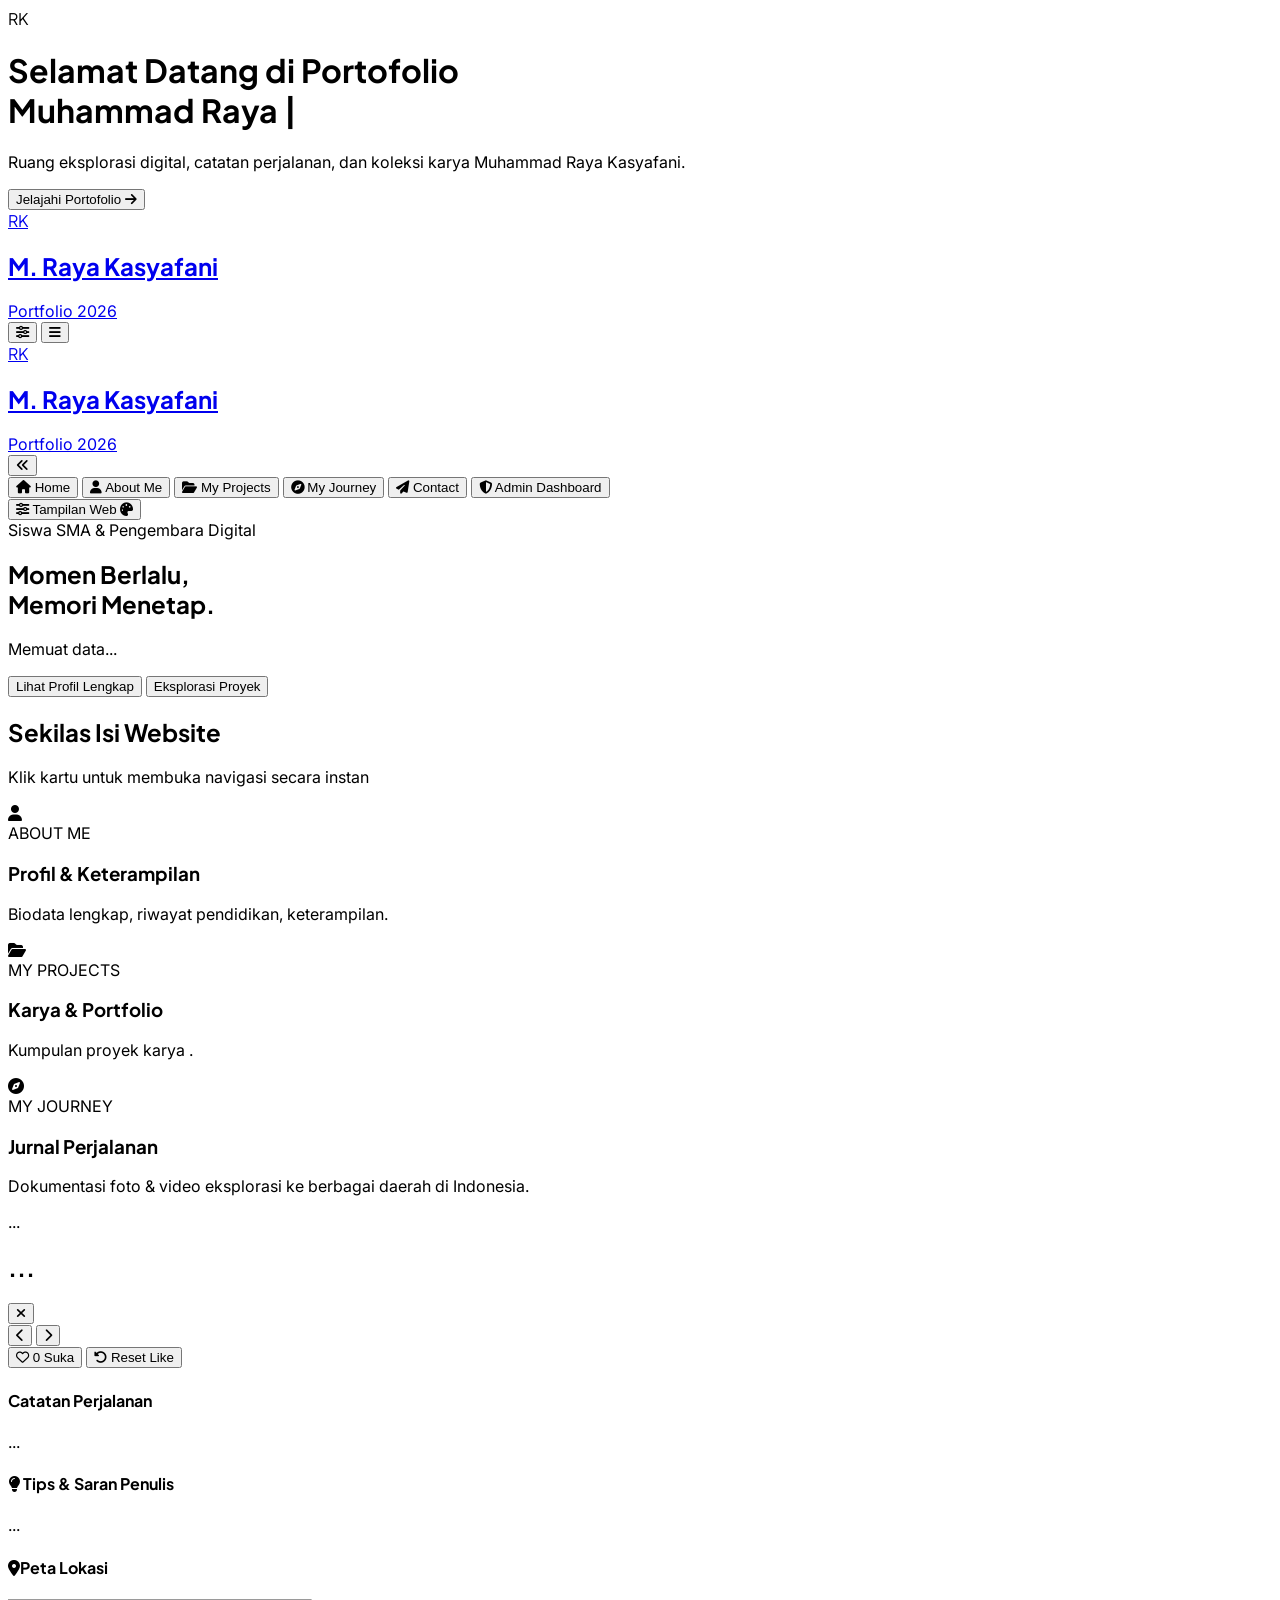
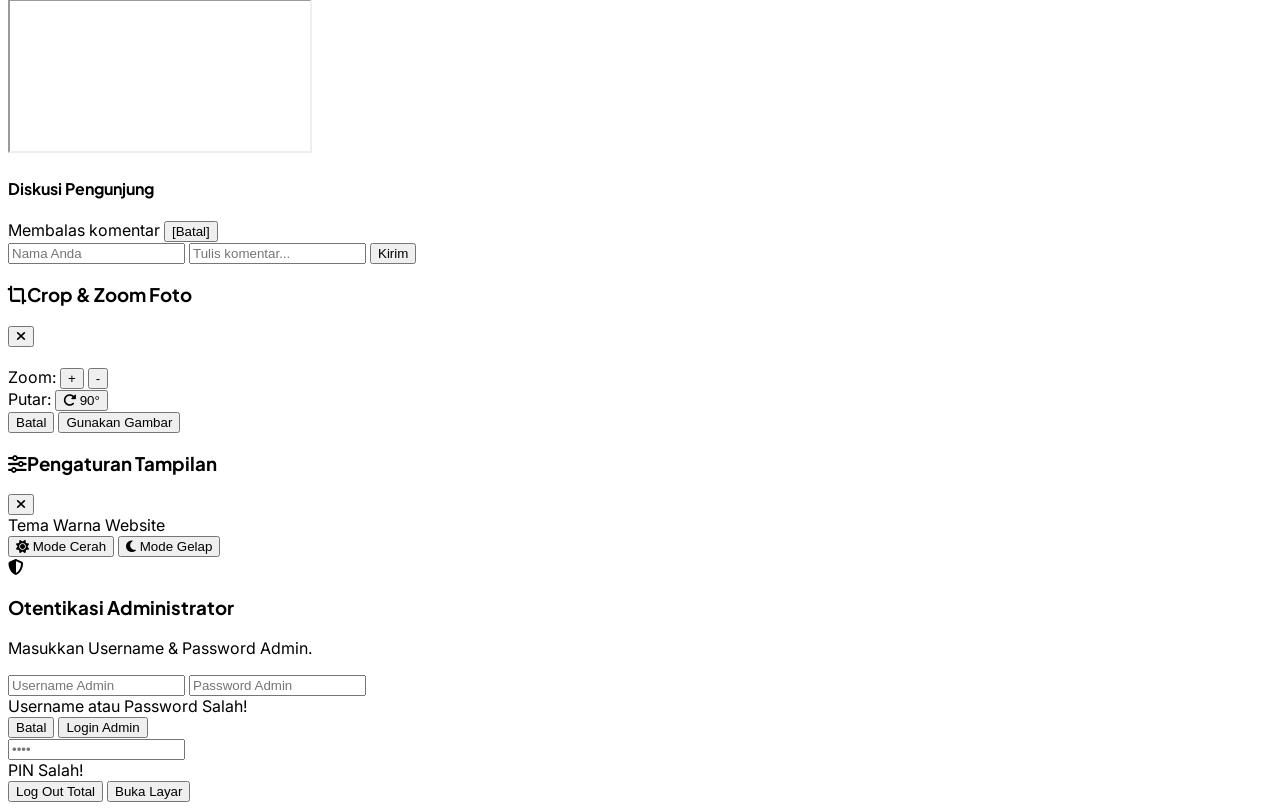
==== commit 2eb7d0c9: "fix bug" ====
--- a/index.html
+++ b/index.html
@@ -590,7 +590,7 @@
                 <div class="space-y-4">
                     <div class="flex justify-between items-center">
                         <h3 class="font-jakarta font-bold text-base">Daftar Proyek & Tampilan Preview Admin</h3>
-                        <span class="text-xs font-mono text-apple-subtext">*Admin bisa memoderasi proyek langsung</span>
+                        <span class="text-xs font-mono text-apple-subtext"></span>
                     </div>
                     <div id="admin-projects-list" class="grid md:grid-cols-2 gap-6"></div>
                 </div>
@@ -659,7 +659,7 @@
                 <div class="space-y-4">
                     <div class="flex justify-between items-center">
                         <h3 class="font-jakarta font-bold text-base">Daftar Jurnal & Preview Interaktif Admin</h3>
-                        <span class="text-xs font-mono text-apple-subtext">*Admin bisa memoderasi komentar & Like secara instan</span>
+                        <span class="text-xs font-mono text-apple-subtext"></span>
                     </div>
                     <div id="admin-journey-list" class="grid md:grid-cols-2 gap-6"></div>
                 </div>
@@ -1682,7 +1682,7 @@
 
         // TYPING EFFECT
         const typingText = document.getElementById('typing-text');
-        const phrases = ["Muhammad Raya Kasyafani", "Web Enthusiast", "Digital Traveler"];
+        const phrases = ["Muhammad Raya Kasyafani", "Tech Enthusiast", "Traveler", "Photographer"];
         let phraseIdx = 0, charIdx = 0, isDeleting = false;
 
         function type() {
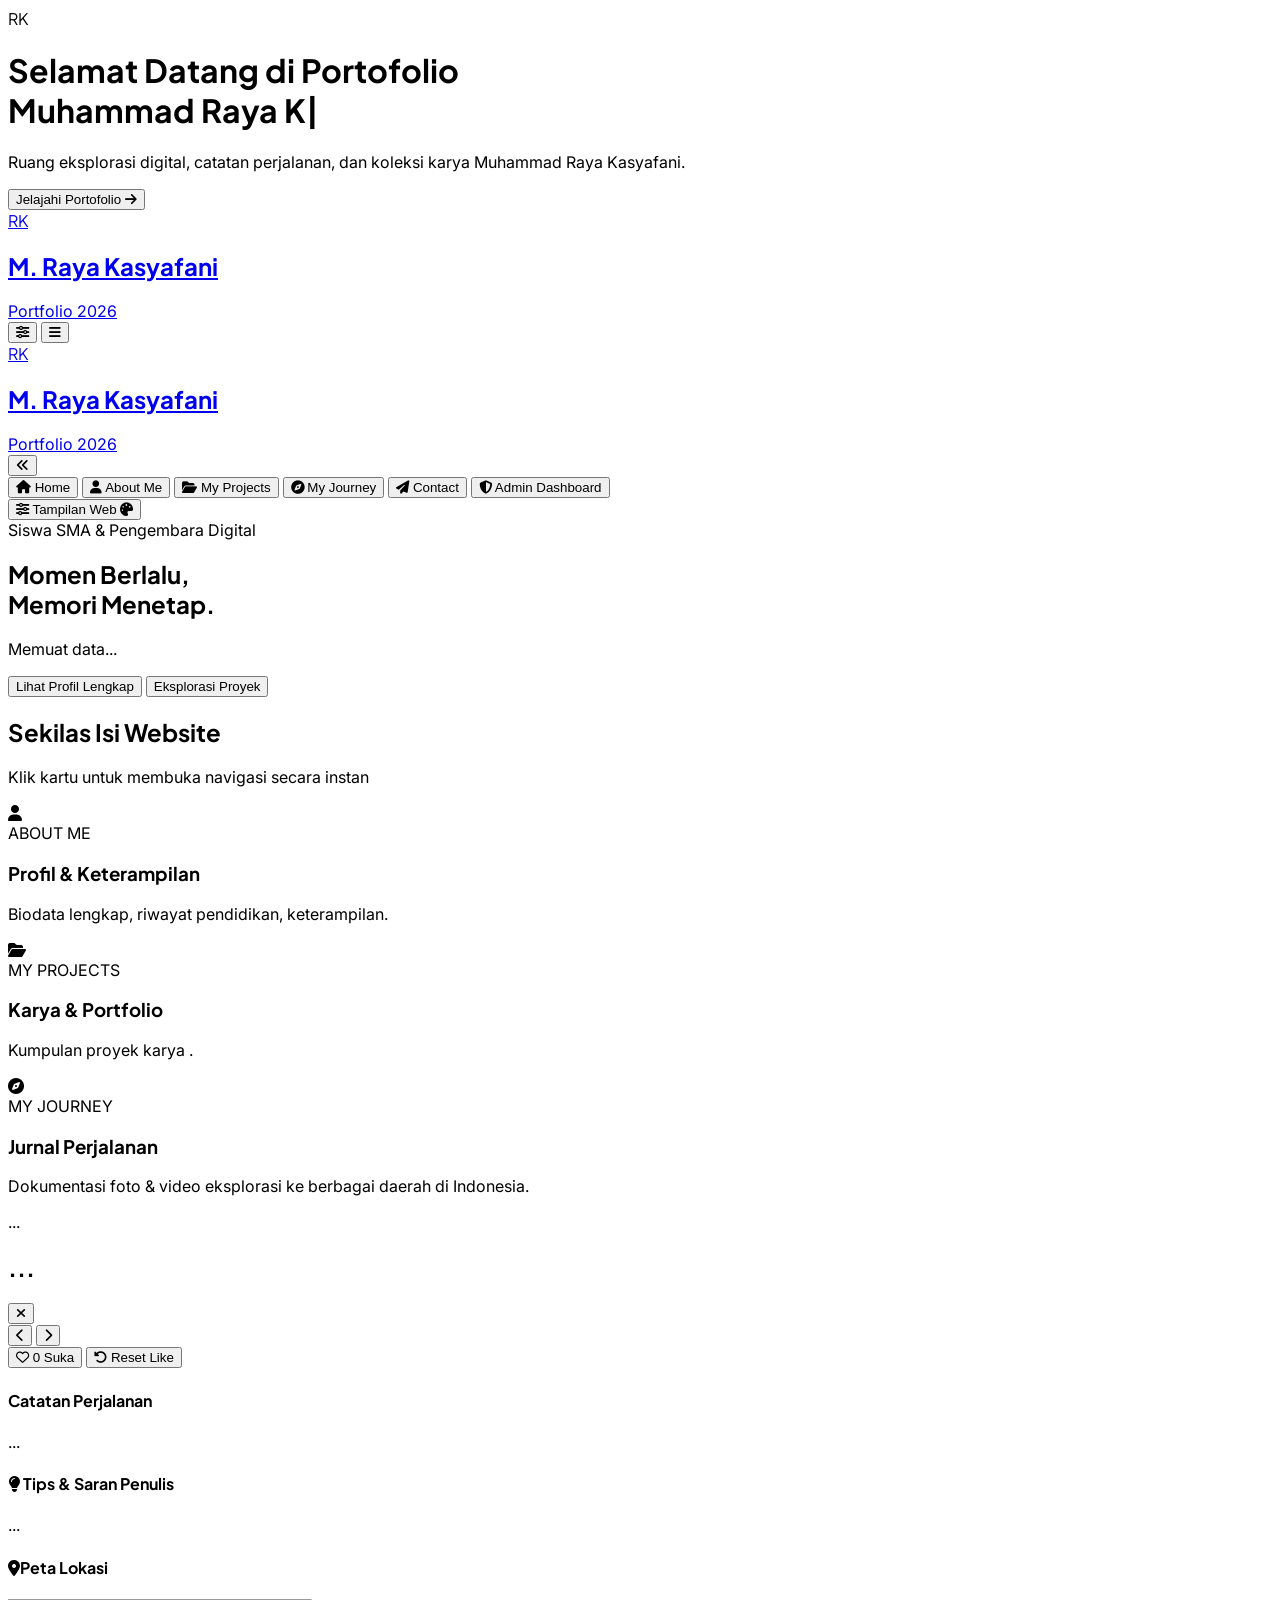
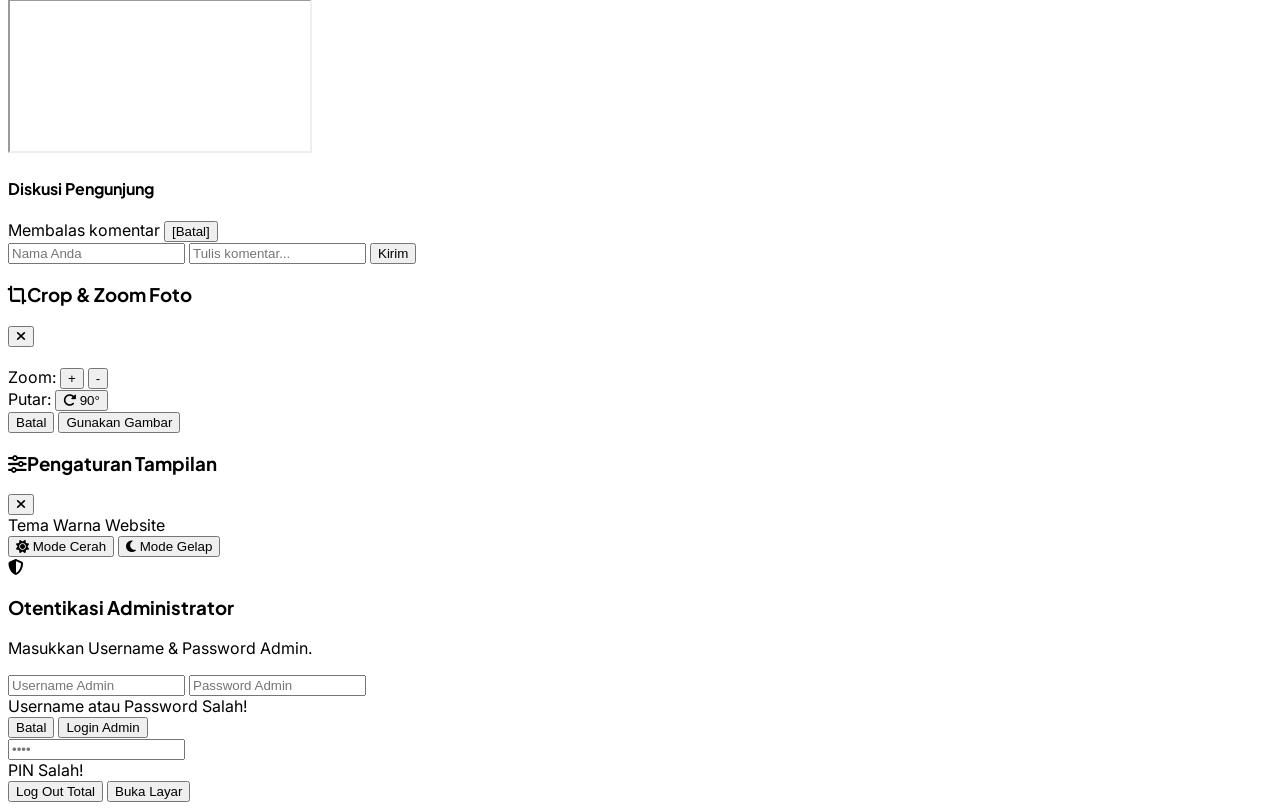
==== commit 0c2500c0: "nyoba lagi" ====
--- a/index.html
+++ b/index.html
@@ -1,10 +1,11 @@
 <!DOCTYPE html>
 <html lang="id" class="light">
 <head>
-    <meta name="google-site-verification" content="QlRn9Rrmjd-ggGkHDGZSynhpoZr1V0EZAz1c4vv6dF4" />
     <meta charset="UTF-8">
     <meta name="viewport" content="width=device-width, initial-scale=1.0, maximum-scale=1.0, user-scalable=no">
     <title>Muhammad Raya Kasyafani — Digital Portfolio & Admin</title>
+
+    <meta name="google-site-verification" content="QlRn9Rrmjd-ggGkHDGZSynhpoZr1V0EZAz1c4vv6dF4" />
     
     <!-- Google Fonts -->
     <link rel="preconnect" href="https://fonts.googleapis.com">
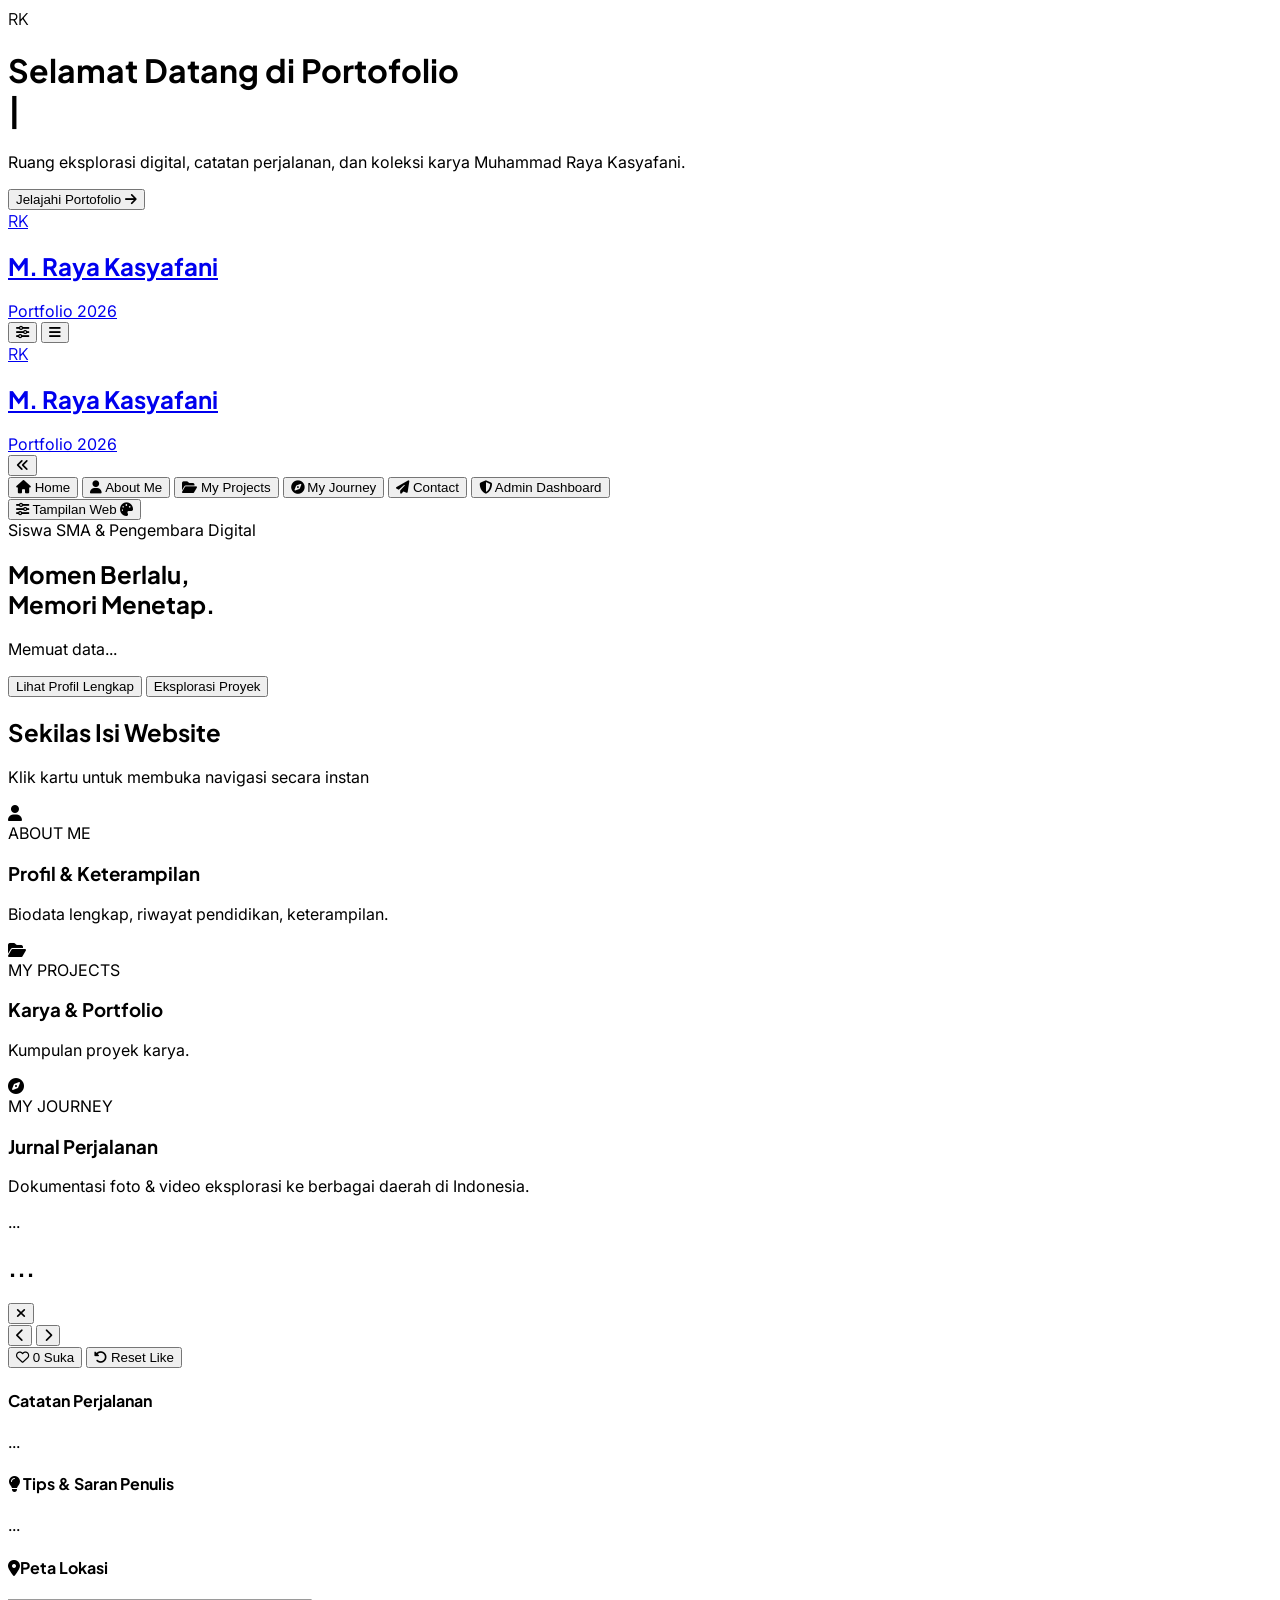
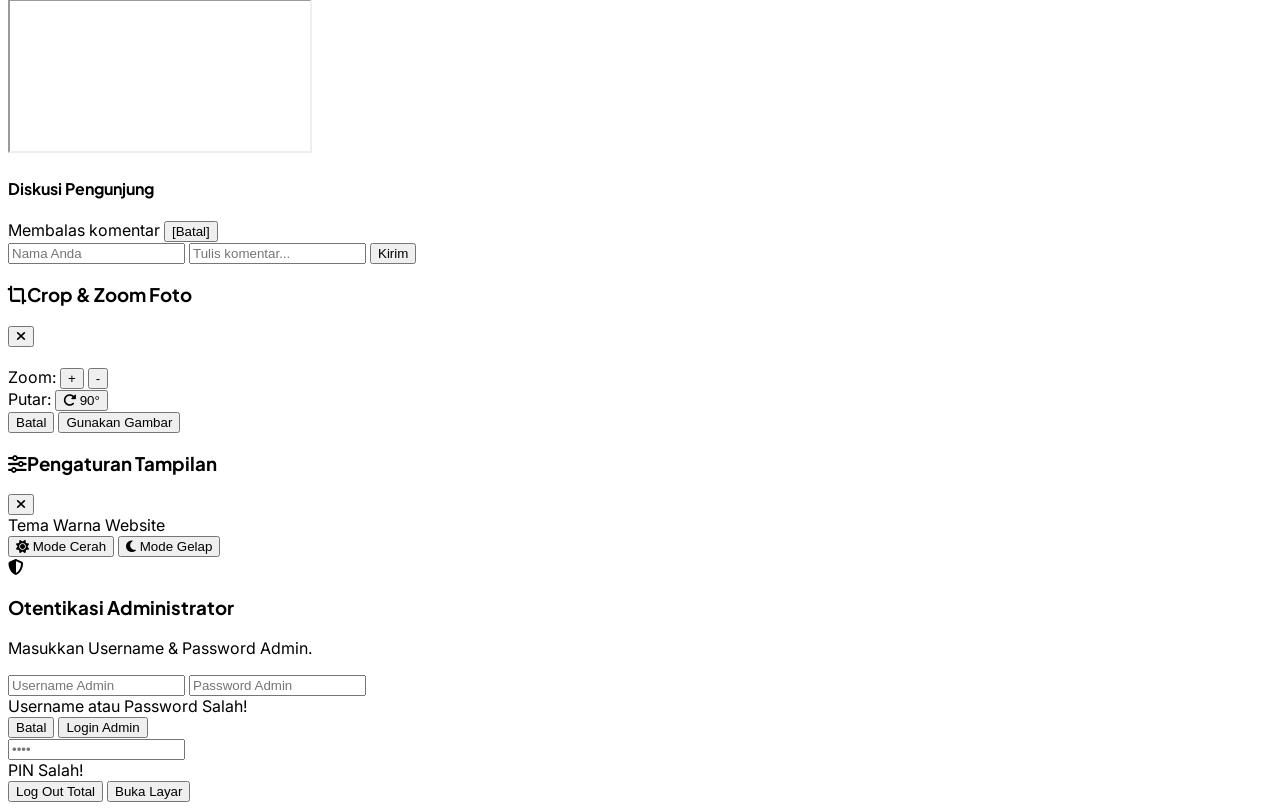
==== commit 863a931f: "fix all bug" ====
--- a/index.html
+++ b/index.html
@@ -300,7 +300,7 @@
                             <span class="text-[10px] font-mono uppercase text-apple-subtext tracking-wider">MY PROJECTS</span>
                             <h3 class="font-jakarta text-base md:text-lg font-bold group-hover:text-purple-600 transition-colors">Karya & Portfolio</h3>
                         </div>
-                        <p class="text-apple-subtext text-xs leading-relaxed">Kumpulan proyek karya .</p>
+                        <p class="text-apple-subtext text-xs leading-relaxed">Kumpulan proyek karya.</p>
                     </div>
 
                     <div onclick="switchTab('journey')" class="bg-white dark:bg-apple-darkcard border border-apple-border dark:border-apple-darkborder rounded-2xl p-5 md:p-6 shadow-sm hover:shadow-md transition-all cursor-pointer group space-y-3">
@@ -851,7 +851,7 @@
     <!-- ==================== CROPPER.JS ==================== -->
     <script src="https://cdnjs.cloudflare.com/ajax/libs/cropperjs/1.5.13/cropper.min.js"></script>
 
-    <!-- ==================== FIREBASE SDK ==================== -->
+    <!-- ==================== FIREBASE SDK & GLOBAL SCRIPTS ==================== -->
     <script type="module">
         import { initializeApp } from "https://www.gstatic.com/firebasejs/10.8.0/firebase-app.js";
         import { getFirestore, doc, onSnapshot, setDoc, collection, addDoc, deleteDoc, updateDoc, arrayUnion, increment } from "https://www.gstatic.com/firebasejs/10.8.0/firebase-firestore.js";
@@ -1488,12 +1488,10 @@
                 await deleteDoc(doc(db, coll, id));
             }
         };
-    </script>
-
-    <script>
-        // MOBILE NAV DRAWER TOGGLE
+
+        // EXPOSE FUNCTIONS TO WINDOW OBJECT FOR INLINE ONCLICK LISTENERS
         let isMobileNavOpen = false;
-        function toggleMobileNav() {
+        window.toggleMobileNav = function() {
             isMobileNavOpen = !isMobileNavOpen;
             const drawer = document.getElementById('mobile-menu-drawer');
             const icon = document.getElementById('mobile-nav-icon');
@@ -1505,30 +1503,28 @@
                 drawer.classList.remove('open');
                 icon.className = "fa-solid fa-bars text-sm";
             }
-        }
-
-        function switchTabMobile(tabId) {
-            switchTab(tabId);
-            if(isMobileNavOpen) toggleMobileNav();
-        }
-
-        function openAdminTabMobile() {
-            openAdminTab();
-            if(isMobileNavOpen) toggleMobileNav();
-        }
-
-        // SIDEBAR TOGGLE DESKTOP
+        };
+
+        window.switchTabMobile = function(tabId) {
+            window.switchTab(tabId);
+            if(isMobileNavOpen) window.toggleMobileNav();
+        };
+
+        window.openAdminTabMobile = function() {
+            window.openAdminTab();
+            if(isMobileNavOpen) window.toggleMobileNav();
+        };
+
         let isCompact = false;
-        function toggleSidebarCompact() {
+        window.toggleSidebarCompact = function() {
             isCompact = !isCompact;
             document.body.classList.toggle('sidebar-compact', isCompact);
             const icon = document.getElementById('sidebar-toggle-icon');
             if (icon) icon.className = isCompact ? "fa-solid fa-angles-right text-xs" : "fa-solid fa-angles-left text-xs";
-        }
-
-        // CROPPER.JS LOGIC
+        };
+
         let cropperInstance = null;
-        function openCropperModal() {
+        window.openCropperModal = function() {
             const rawMedia = document.getElementById('add-journey-media').value;
             const firstUrl = rawMedia.split(/[\n,]+/)[0];
             if(!firstUrl) return alert("Masukkan minimal satu URL Gambar di kolom media terlebih dahulu!");
@@ -1539,47 +1535,46 @@
 
             if(cropperInstance) cropperInstance.destroy();
             cropperInstance = new Cropper(targetImg, { aspectRatio: 16 / 9, viewMode: 1 });
-        }
-
-        function closeCropperModal() {
+        };
+
+        window.closeCropperModal = function() {
             document.getElementById('cropper-modal').classList.add('hidden');
             if(cropperInstance) cropperInstance.destroy();
-        }
-
-        function cropperZoom(val) { if(cropperInstance) cropperInstance.zoom(val); }
-        function cropperRotate(deg) { if(cropperInstance) cropperInstance.rotate(deg); }
-
-        function applyCroppedImage() {
+        };
+
+        window.cropperZoom = function(val) { if(cropperInstance) cropperInstance.zoom(val); };
+        window.cropperRotate = function(deg) { if(cropperInstance) cropperInstance.rotate(deg); };
+
+        window.applyCroppedImage = function() {
             if(!cropperInstance) return;
             const canvas = cropperInstance.getCroppedCanvas({ width: 800, height: 450 });
             document.getElementById('add-journey-media').value = canvas.toDataURL('image/jpeg');
-            closeCropperModal();
+            window.closeCropperModal();
             alert("✓ Gambar berhasil di-crop!");
-        }
-
-        // OTENTIKASI ADMIN
+        };
+
         let isAdminLoggedIn = localStorage.getItem('admin_logged_in') === 'true';
         let isDashboardUnlocked = localStorage.getItem('admin_unlocked') === 'true';
 
         document.addEventListener('keydown', (e) => {
             if (e.altKey && e.shiftKey && (e.key === 'A' || e.key === 'a')) {
-                openAdminTab();
+                window.openAdminTab();
             }
         });
 
         let logoClickCount = 0;
         let logoClickTimer = null;
-        function handleLogoClick(e) {
+        window.handleLogoClick = function(e) {
             e.preventDefault();
             logoClickCount++;
             clearTimeout(logoClickTimer);
             if (logoClickCount >= 3) {
                 logoClickCount = 0;
-                openAdminTab();
+                window.openAdminTab();
             } else {
                 logoClickTimer = setTimeout(() => { logoClickCount = 0; }, 1000);
             }
-        }
+        };
 
         function updateAdminVisibility() {
             const adminBtn = document.getElementById('nav-admin');
@@ -1594,14 +1589,14 @@
             }
         }
 
-        function openAdminTab() {
+        window.openAdminTab = function() {
             updateAdminVisibility();
             if (isAdminLoggedIn && isDashboardUnlocked) {
-                switchTab('admin');
+                window.switchTab('admin');
             } else {
                 showAuthModal();
             }
-        }
+        };
 
         function showAuthModal() {
             const modal = document.getElementById('auth-modal');
@@ -1625,13 +1620,13 @@
             }
         }
 
-        function closeAdminAuth() {
+        window.closeAdminAuth = function() {
             document.getElementById('auth-modal').classList.add('hidden');
             document.getElementById('full-login-error').classList.add('hidden');
             document.getElementById('pin-login-error').classList.add('hidden');
-        }
-
-        function handleFullLogin(e) {
+        };
+
+        window.handleFullLogin = function(e) {
             e.preventDefault();
             const u = document.getElementById('admin-user').value;
             const p = document.getElementById('admin-pass').value;
@@ -1641,45 +1636,45 @@
                 isDashboardUnlocked = true;
                 localStorage.setItem('admin_logged_in', 'true');
                 localStorage.setItem('admin_unlocked', 'true');
-                closeAdminAuth();
+                window.closeAdminAuth();
                 updateAdminVisibility();
-                switchTab('admin');
+                window.switchTab('admin');
             } else {
                 document.getElementById('full-login-error').classList.remove('hidden');
             }
-        }
-
-        function handlePinUnlock(e) {
+        };
+
+        window.handlePinUnlock = function(e) {
             e.preventDefault();
             const pin = document.getElementById('admin-pin').value;
 
             if (pin === '1234') {
                 isDashboardUnlocked = true;
                 localStorage.setItem('admin_unlocked', 'true');
-                closeAdminAuth();
-                switchTab('admin');
+                window.closeAdminAuth();
+                window.switchTab('admin');
             } else {
                 document.getElementById('pin-login-error').classList.remove('hidden');
             }
-        }
-
-        function lockAdminTab() {
+        };
+
+        window.lockAdminTab = function() {
             isDashboardUnlocked = false;
             localStorage.setItem('admin_unlocked', 'false');
-            switchTab('home');
+            window.switchTab('home');
             alert("Dashboard Admin dikunci. Masukkan PIN untuk membuka kembali.");
-        }
-
-        function logoutAdmin() {
+        };
+
+        window.logoutAdmin = function() {
             isAdminLoggedIn = false;
             isDashboardUnlocked = false;
             localStorage.removeItem('admin_logged_in');
             localStorage.removeItem('admin_unlocked');
-            closeAdminAuth();
+            window.closeAdminAuth();
             updateAdminVisibility();
-            switchTab('home');
+            window.switchTab('home');
             alert("Berhasil Log Out dari Admin.");
-        }
+        };
 
         // TYPING EFFECT
         const typingText = document.getElementById('typing-text');
@@ -1697,8 +1692,7 @@
         }
         type();
 
-        // 1. FUNGSI CLOSE INTRO MEMAKSA RESET KEMBALI KE HOME
-        function closeIntro() {
+        window.closeIntro = function() {
             const intro = document.getElementById('intro-screen');
             if (intro) {
                 intro.style.opacity = '0';
@@ -1706,14 +1700,12 @@
             }
             sessionStorage.setItem('has_seen_intro_session', 'true');
             
-            // Hapus cache tab aktif & bersihkan URL Hash
             localStorage.removeItem('active_tab');
             window.location.hash = '';
             
-            // Paksa pindahkan ke tab Home
-            switchTab('home', false);
+            window.switchTab('home', false);
             history.replaceState({ tab: 'home' }, '', window.location.pathname);
-        }
+        };
 
         function renderTabContent(tabId) {
             document.querySelectorAll('.tab-content').forEach(tab => tab.classList.remove('active'));
@@ -1743,7 +1735,7 @@
             window.scrollTo({ top: 0, behavior: 'smooth' });
         }
 
-        function switchTab(tabId, pushToHistory = true) {
+        window.switchTab = function(tabId, pushToHistory = true) {
             renderTabContent(tabId);
             if (pushToHistory) {
                 const currentHash = window.location.hash.replace('#', '');
@@ -1751,7 +1743,7 @@
                     history.pushState({ tab: tabId }, '', `#${tabId}`);
                 }
             }
-        }
+        };
 
         window.addEventListener('popstate', (e) => {
             let targetTab = 'home';
@@ -1762,30 +1754,26 @@
             renderTabContent(targetTab);
         });
 
-        // 2. LOGIKA INITIAL LOAD (REFRESH VS SESI BARU)
         window.addEventListener('DOMContentLoaded', () => {
             updateAdminVisibility();
             
             const hasSeenIntroSession = sessionStorage.getItem('has_seen_intro_session');
 
             if (hasSeenIntroSession === 'true') {
-                // Saat di-refresh (sesi berjalan): Buka tab yang sedang aktif
                 const savedTab = window.location.hash.replace('#', '') || localStorage.getItem('active_tab') || 'home';
                 const intro = document.getElementById('intro-screen');
                 if (intro) intro.style.display = 'none';
 
                 if (savedTab === 'admin' && (!isAdminLoggedIn || !isDashboardUnlocked)) {
-                    switchTab('home', false);
+                    window.switchTab('home', false);
                 } else {
-                    switchTab(savedTab, false);
+                    window.switchTab(savedTab, false);
                 }
             } else {
-                // Saat Sesi Baru (Tab/Browser baru ditutup lalu dibuka):
-                // Paksa bersihkan hash dan reset tab ke Home
                 localStorage.removeItem('active_tab');
                 window.location.hash = '';
                 
-                switchTab('home', false);
+                window.switchTab('home', false);
                 history.replaceState({ tab: 'home' }, '', window.location.pathname);
 
                 const intro = document.getElementById('intro-screen');
@@ -1796,7 +1784,7 @@
             }
         });
 
-        function switchAdminSubtab(subId) {
+        window.switchAdminSubtab = function(subId) {
             document.querySelectorAll('.admin-subtab').forEach(st => st.classList.remove('active'));
             document.querySelectorAll('.subnav-btn').forEach(btn => {
                 btn.classList.remove('bg-apple-accent', 'text-white', 'font-semibold');
@@ -1807,17 +1795,17 @@
             const activeSub = document.getElementById(`subnav-${subId}`);
             activeSub.classList.add('bg-apple-accent', 'text-white', 'font-semibold');
             activeSub.classList.remove('text-apple-subtext');
-        }
-
-        function openVisitorSettings() { document.getElementById('visitor-settings-modal').classList.remove('hidden'); }
-        function closeVisitorSettings() { document.getElementById('visitor-settings-modal').classList.add('hidden'); }
-
-        function setTheme(mode) {
+        };
+
+        window.openVisitorSettings = function() { document.getElementById('visitor-settings-modal').classList.remove('hidden'); };
+        window.closeVisitorSettings = function() { document.getElementById('visitor-settings-modal').classList.add('hidden'); };
+
+        window.setTheme = function(mode) {
             if(mode === 'dark') document.documentElement.classList.add('dark');
             else document.documentElement.classList.remove('dark');
-        }
-
-        async function handleContactSubmit(e) {
+        };
+
+        window.handleContactSubmit = async function(e) {
             e.preventDefault();
             const form = e.target;
             const status = document.getElementById('contact-status');
@@ -1843,7 +1831,7 @@
                 status.innerText = "✓ Pesan berhasil dikirim!";
                 form.reset();
             } finally { btn.disabled = false; }
-        }
+        };
     </script>
 </body>
 </html>
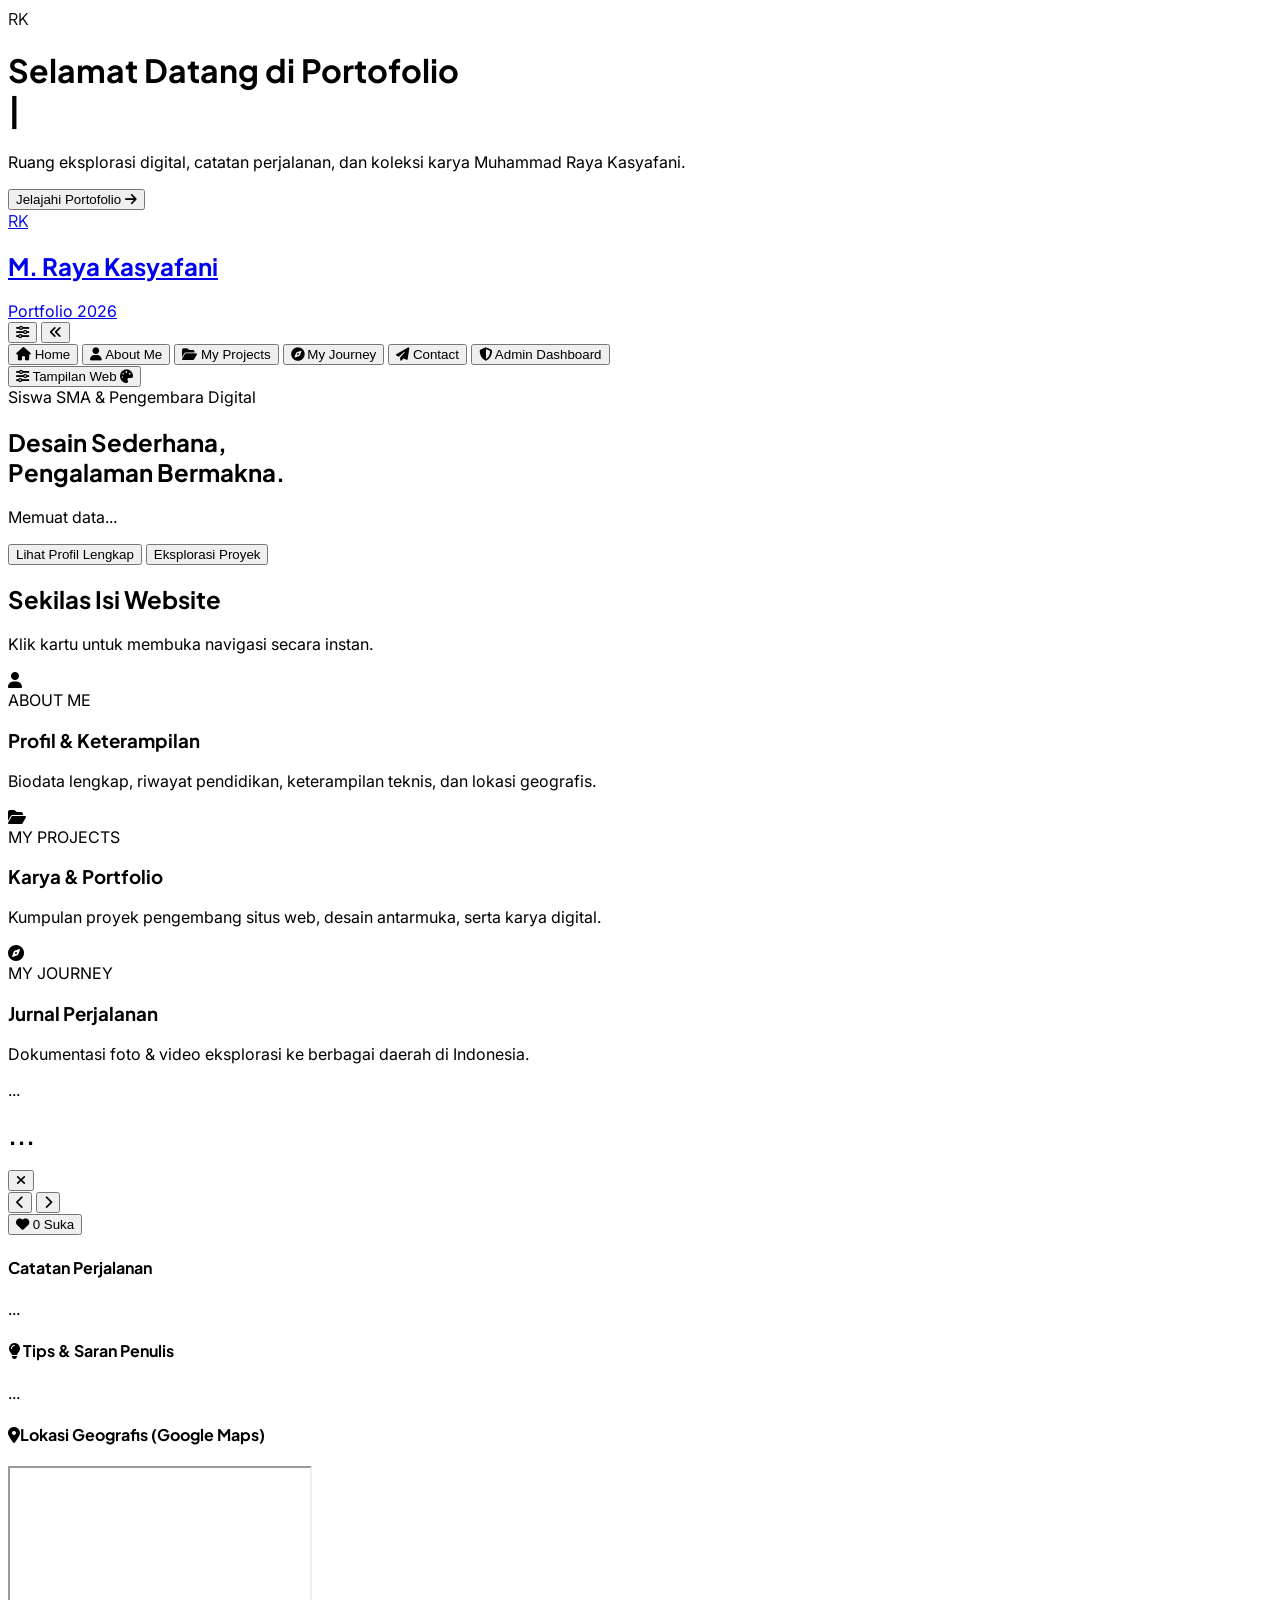
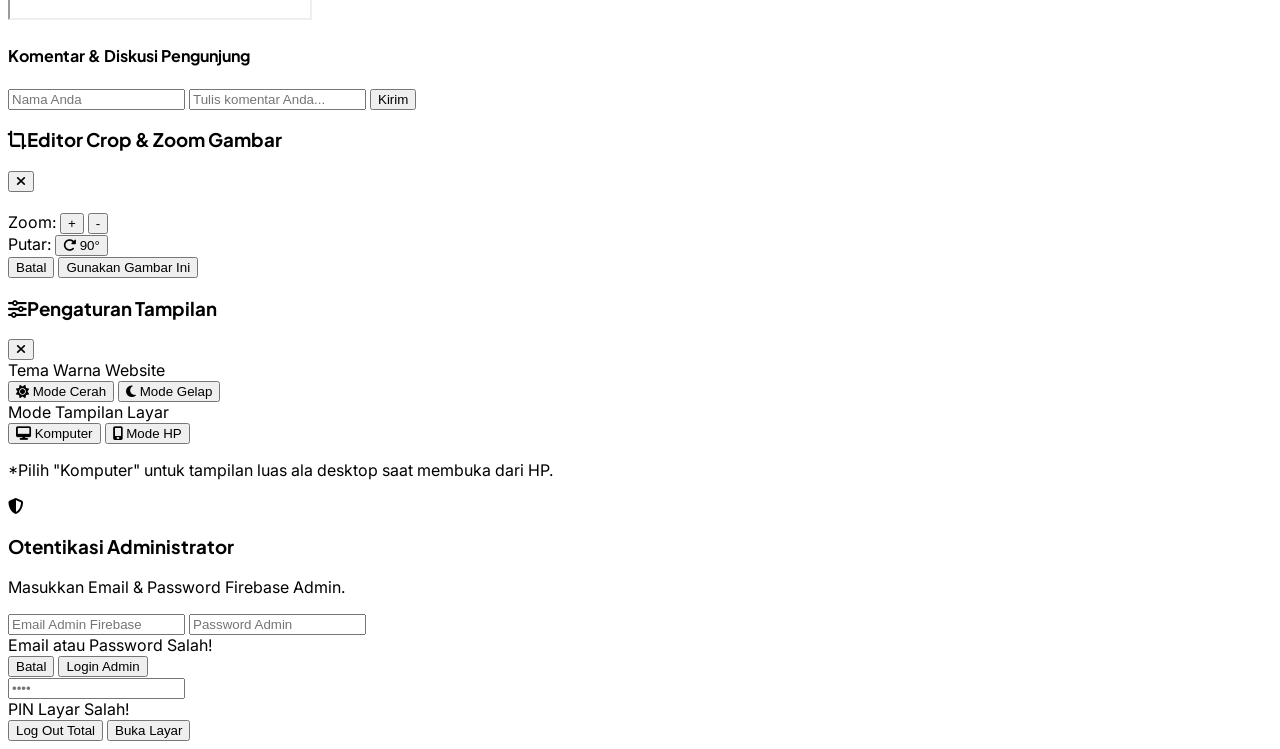
==== commit 8dbe1b2d: "struktur ulang kode menjadi modular css dan js" ====
--- a/index.html
+++ b/index.html
@@ -1,1837 +1,728 @@
-<!DOCTYPE html>
-<html lang="id" class="light">
-<head>
-    <meta charset="UTF-8">
-    <meta name="viewport" content="width=device-width, initial-scale=1.0, maximum-scale=1.0, user-scalable=no">
-    <title>Muhammad Raya Kasyafani — Digital Portfolio & Admin</title>
-
-    <meta name="google-site-verification" content="QlRn9Rrmjd-ggGkHDGZSynhpoZr1V0EZAz1c4vv6dF4" />
-    
-    <!-- Google Fonts -->
-    <link rel="preconnect" href="https://fonts.googleapis.com">
-    <link rel="preconnect" href="https://fonts.gstatic.com" crossorigin>
-    <link href="https://fonts.googleapis.com/css2?family=Inter:wght@300;400;500;600;700&family=Plus+Jakarta+Sans:wght@500;700;800&display=swap" rel="stylesheet">
-    
-    <!-- FontAwesome Icons -->
-    <link rel="stylesheet" href="https://cdnjs.cloudflare.com/ajax/libs/font-awesome/6.4.0/css/all.min.css">
-    
-    <!-- Cropper.js CSS -->
-    <link rel="stylesheet" href="https://cdnjs.cloudflare.com/ajax/libs/cropperjs/1.5.13/cropper.min.css">
-
-    <!-- Tailwind CSS CDN -->
-    <script src="https://cdn.tailwindcss.com"></script>
-    <script>
-        tailwind.config = {
-            darkMode: 'class',
-            theme: {
-                extend: {
-                    colors: {
-                        apple: {
-                            bg: '#fbfbfd',
-                            card: '#ffffff',
-                            text: '#1d1d1f',
-                            subtext: '#86868b',
-                            accent: '#0066cc',
-                            border: '#e5e5e7',
-                            darkbg: '#121212',
-                            darkcard: '#1e1e1e',
-                            darkborder: '#2c2c2e',
-                            darktext: '#f5f5f7'
-                        }
-                    },
-                    fontFamily: {
-                        jakarta: ['Plus Jakarta Sans', 'sans-serif'],
-                        inter: ['Inter', 'sans-serif']
-                    }
-                }
-            }
-        }
-    </script>
-    
-    <style>
-        body {
-            font-family: 'Inter', sans-serif;
-            transition: background-color 0.3s ease, color 0.3s ease;
-        }
-
-        .font-jakarta { font-family: 'Plus Jakarta Sans', sans-serif; }
-
-        /* Custom Scrollbar */
-        ::-webkit-scrollbar { width: 5px; height: 5px; }
-        ::-webkit-scrollbar-track { background: transparent; }
-        ::-webkit-scrollbar-thumb { background: #d2d2d7; border-radius: 3px; }
-        .dark ::-webkit-scrollbar-thumb { background: #3a3a3c; }
-
-        /* Smooth Tab Transition */
-        .tab-content {
-            display: none;
-            opacity: 0;
-            transition: opacity 0.3s ease-in-out;
-        }
-        .tab-content.active {
-            display: block;
-            opacity: 1;
-        }
-
-        .admin-subtab { display: none; }
-        .admin-subtab.active { display: block; }
-
-        /* Typing Effect Caret */
-        .typing-caret::after {
-            content: '|';
-            animation: blink 1s infinite;
-        }
-        @keyframes blink {
-            0%, 100% { opacity: 1; }
-            50% { opacity: 0; }
-        }
-
-        /* Responsive Mobile Nav Slide Down */
-        #mobile-menu-drawer {
-            max-height: 0;
-            overflow: hidden;
-            transition: max-height 0.3s cubic-bezier(0.4, 0, 0.2, 1), opacity 0.3s ease;
-            opacity: 0;
-        }
-        #mobile-menu-drawer.open {
-            max-height: 400px;
-            opacity: 1;
-        }
-
-        /* Compact Sidebar desktop */
-        body.sidebar-compact #sidebar-nav {
-            width: 5rem !important;
-            padding-left: 0.75rem;
-            padding-right: 0.75rem;
-        }
-        body.sidebar-compact #sidebar-nav .nav-text,
-        body.sidebar-compact #sidebar-nav .sidebar-header-text,
-        body.sidebar-compact #sidebar-nav .footer-text {
-            display: none !important;
-        }
-        body.sidebar-compact #sidebar-nav .nav-btn {
-            justify-content: center;
-            padding-left: 0;
-            padding-right: 0;
-        }
-        body.sidebar-compact #main-content {
-            margin-left: 5rem !important;
-        }
-    </style>
-</head>
-<body id="main-body" class="bg-apple-bg dark:bg-apple-darkbg text-apple-text dark:text-apple-darktext min-h-screen flex flex-col md:flex-row antialiased selection:bg-apple-accent selection:text-white pb-20 md:pb-0">
-
-    <!-- ==================== 1. INTRO / WELCOME SCREEN ==================== -->
-    <div id="intro-screen" class="fixed inset-0 z-50 bg-apple-bg dark:bg-apple-darkbg flex flex-col items-center justify-center p-6 text-center transition-opacity duration-700">
-        <div class="max-w-2xl space-y-6">
-            <div class="w-16 h-16 bg-white dark:bg-apple-darkcard border border-apple-border dark:border-apple-darkborder shadow-sm rounded-2xl mx-auto flex items-center justify-center text-apple-accent text-2xl font-jakarta font-bold">
-                RK
-            </div>
-            
-            <h1 class="text-3xl md:text-5xl font-jakarta font-extrabold tracking-tight">
-                Selamat Datang di Portofolio <br>
-                <span id="typing-text" class="text-apple-accent typing-caret"></span>
-            </h1>
-
-            <p class="text-apple-subtext text-xs md:text-base max-w-md mx-auto">
-                Ruang eksplorasi digital, catatan perjalanan, dan koleksi karya Muhammad Raya Kasyafani.
-            </p>
-
-            <button onclick="closeIntro()" class="px-8 py-3.5 bg-apple-accent text-white font-medium text-xs md:text-sm rounded-full shadow-md hover:bg-blue-700 transition-all transform hover:scale-105">
-                Jelajahi Portofolio <i class="fa-solid fa-arrow-right ml-2"></i>
-            </button>
-        </div>
-    </div>
-
-
-    <!-- ==================== 2. MOBILE HEADER & NAVIGATION (LAYAR HP) ==================== -->
-    <header class="md:hidden sticky top-0 z-40 bg-white/90 dark:bg-apple-darkcard/90 backdrop-blur-md border-b border-apple-border dark:border-apple-darkborder px-4 py-3 flex flex-col">
-        <div class="flex items-center justify-between w-full">
-            <a href="#" onclick="handleLogoClick(event)" class="flex items-center gap-2.5 select-none cursor-pointer">
-                <span class="w-7 h-7 rounded-lg bg-apple-accent text-white font-jakarta font-bold flex items-center justify-center text-xs shrink-0">RK</span>
-                <div>
-                    <h2 class="font-jakarta font-bold text-xs leading-none truncate" id="mobile-display-name">M. Raya Kasyafani</h2>
-                    <span class="text-[9px] text-apple-subtext font-mono">Portfolio 2026</span>
-                </div>
-            </a>
-
-            <div class="flex items-center gap-2">
-                <button onclick="openVisitorSettings()" title="Pengaturan Tampilan" class="p-2 text-apple-subtext hover:text-apple-text rounded-lg">
-                    <i class="fa-solid fa-sliders text-sm"></i>
-                </button>
-                <button onclick="toggleMobileNav()" title="Menu Navigasi" class="p-2 bg-apple-bg dark:bg-apple-darkbg border border-apple-border dark:border-apple-darkborder text-apple-text dark:text-white rounded-xl">
-                    <i class="fa-solid fa-bars text-sm" id="mobile-nav-icon"></i>
-                </button>
-            </div>
-        </div>
-
-        <!-- Mobile Nav Drawer (Collapsible) -->
-        <nav id="mobile-menu-drawer" class="w-full flex flex-col space-y-1 pt-3 text-xs font-medium border-t border-apple-border/50 dark:border-apple-darkborder/50 mt-3">
-            <button onclick="switchTabMobile('home')" id="mnav-home" class="mnav-btn w-full flex items-center gap-3 px-3 py-2 rounded-xl active bg-black/5 dark:bg-white/5 font-semibold">
-                <i class="fa-solid fa-house w-4 text-center"></i> <span>Home</span>
-            </button>
-            <button onclick="switchTabMobile('about')" id="mnav-about" class="mnav-btn w-full flex items-center gap-3 px-3 py-2 rounded-xl text-apple-subtext">
-                <i class="fa-solid fa-user w-4 text-center"></i> <span>About Me</span>
-            </button>
-            <button onclick="switchTabMobile('projects')" id="mnav-projects" class="mnav-btn w-full flex items-center gap-3 px-3 py-2 rounded-xl text-apple-subtext">
-                <i class="fa-solid fa-folder-open w-4 text-center"></i> <span>My Projects</span>
-            </button>
-            <button onclick="switchTabMobile('journey')" id="mnav-journey" class="mnav-btn w-full flex items-center gap-3 px-3 py-2 rounded-xl text-apple-subtext">
-                <i class="fa-solid fa-compass w-4 text-center"></i> <span>My Journey</span>
-            </button>
-            <button onclick="switchTabMobile('contact')" id="mnav-contact" class="mnav-btn w-full flex items-center gap-3 px-3 py-2 rounded-xl text-apple-subtext">
-                <i class="fa-solid fa-paper-plane w-4 text-center"></i> <span>Contact</span>
-            </button>
-            <button onclick="openAdminTabMobile()" id="mnav-admin" class="mnav-btn w-full flex items-center gap-3 px-3 py-2 rounded-xl text-apple-accent bg-blue-50 dark:bg-blue-950/40 font-semibold border border-blue-200 dark:border-blue-900 hidden">
-                <i class="fa-solid fa-shield-halved w-4 text-center"></i> <span>Admin Dashboard</span>
-            </button>
-        </nav>
-    </header>
-
-
-    <!-- ==================== 3. DESKTOP SIDEBAR NAVIGATION ==================== -->
-    <aside id="sidebar-nav" class="hidden md:flex w-64 bg-white/80 dark:bg-apple-darkcard/80 backdrop-blur-md border-r border-apple-border dark:border-apple-darkborder fixed h-screen flex-col justify-between p-6 z-30 transition-all">
-        <div class="space-y-6">
-            <!-- Header Sidebar -->
-            <div class="flex items-center justify-between">
-                <a href="#" onclick="handleLogoClick(event)" class="flex items-center gap-3 overflow-hidden select-none cursor-pointer" title="Klik 3x untuk login Admin">
-                    <span class="w-8 h-8 rounded-lg bg-apple-accent text-white font-jakarta font-bold flex items-center justify-center text-xs shrink-0">RK</span>
-                    <div class="sidebar-header-text truncate">
-                        <h2 id="sidebar-display-name" class="font-jakarta font-bold text-sm leading-none truncate">M. Raya Kasyafani</h2>
-                        <span class="text-[10px] text-apple-subtext font-mono">Portfolio 2026</span>
-                    </div>
-                </a>
-                <button onclick="toggleSidebarCompact()" title="Perkecil / Perbesar Sidebar" class="text-apple-subtext hover:text-apple-text p-1.5 rounded-lg hover:bg-black/5 dark:hover:bg-white/5 transition-all shrink-0">
-                    <i class="fa-solid fa-angles-left text-xs" id="sidebar-toggle-icon"></i>
-                </button>
-            </div>
-
-            <!-- Menu Navigasi Desktop -->
-            <nav class="flex flex-col space-y-1 text-xs font-medium">
-                <button onclick="switchTab('home')" id="nav-home" title="Home" class="nav-btn w-full flex items-center gap-3 px-3.5 py-2.5 rounded-xl hover:bg-black/5 dark:hover:bg-white/5 transition-all active">
-                    <i class="fa-solid fa-house w-4 text-center shrink-0"></i> 
-                    <span class="nav-text truncate">Home</span>
-                </button>
-                <button onclick="switchTab('about')" id="nav-about" title="About Me" class="nav-btn w-full flex items-center gap-3 px-3.5 py-2.5 rounded-xl text-apple-subtext hover:bg-black/5 dark:hover:bg-white/5 transition-all">
-                    <i class="fa-solid fa-user w-4 text-center shrink-0"></i> 
-                    <span class="nav-text truncate">About Me</span>
-                </button>
-                <button onclick="switchTab('projects')" id="nav-projects" title="My Projects" class="nav-btn w-full flex items-center gap-3 px-3.5 py-2.5 rounded-xl text-apple-subtext hover:bg-black/5 dark:hover:bg-white/5 transition-all">
-                    <i class="fa-solid fa-folder-open w-4 text-center shrink-0"></i> 
-                    <span class="nav-text truncate">My Projects</span>
-                </button>
-                <button onclick="switchTab('journey')" id="nav-journey" title="My Journey" class="nav-btn w-full flex items-center gap-3 px-3.5 py-2.5 rounded-xl text-apple-subtext hover:bg-black/5 dark:hover:bg-white/5 transition-all">
-                    <i class="fa-solid fa-compass w-4 text-center shrink-0"></i> 
-                    <span class="nav-text truncate">My Journey</span>
-                </button>
-                <button onclick="switchTab('contact')" id="nav-contact" title="Contact" class="nav-btn w-full flex items-center gap-3 px-3.5 py-2.5 rounded-xl text-apple-subtext hover:bg-black/5 dark:hover:bg-white/5 transition-all">
-                    <i class="fa-solid fa-paper-plane w-4 text-center shrink-0"></i> 
-                    <span class="nav-text truncate">Contact</span>
-                </button>
-                
-                <button onclick="openAdminTab()" id="nav-admin" title="Admin Dashboard" class="nav-btn w-full flex items-center gap-3 px-3.5 py-2.5 rounded-xl text-apple-accent hover:bg-blue-50 dark:hover:bg-blue-950/40 transition-all font-semibold mt-4 border border-blue-200 dark:border-blue-900 hidden">
-                    <i class="fa-solid fa-shield-halved w-4 text-center shrink-0"></i> 
-                    <span class="nav-text truncate">Admin Dashboard</span>
-                </button>
-            </nav>
-        </div>
-
-        <div class="pt-4 border-t border-apple-border dark:border-apple-darkborder mt-auto">
-            <button onclick="openVisitorSettings()" title="Tampilan Web" class="nav-btn w-full flex items-center justify-between px-3.5 py-2 rounded-xl text-xs text-apple-subtext hover:bg-black/5 dark:hover:bg-white/5 transition-all">
-                <span class="flex items-center gap-2 truncate">
-                    <i class="fa-solid fa-sliders shrink-0"></i> 
-                    <span class="footer-text truncate">Tampilan Web</span>
-                </span>
-                <i class="fa-solid fa-palette text-[10px] footer-text shrink-0"></i>
-            </button>
-        </div>
-    </aside>
-
-
-    <!-- ==================== 4. MAIN CONTENT AREA ==================== -->
-    <main id="main-content" class="flex-1 md:ml-64 p-4 md:p-12 max-w-6xl mx-auto w-full transition-all">
-
-        <!-- TAB 1: HOME -->
-        <section id="tab-home" class="tab-content active space-y-8 md:space-y-12">
-            <div class="bg-white dark:bg-apple-darkcard border border-apple-border dark:border-apple-darkborder rounded-3xl p-6 md:p-12 shadow-sm relative overflow-hidden">
-                <div class="max-w-2xl space-y-5 relative z-10">
-                    <span id="display-hero-badge" class="px-3 py-1 bg-blue-50 dark:bg-blue-950/50 text-apple-accent text-xs font-semibold rounded-full border border-blue-100 dark:border-blue-900 inline-block">
-                        Siswa SMA & Pengembara Digital
-                    </span>
-                    <h1 class="font-jakarta text-3xl md:text-6xl font-extrabold tracking-tight leading-tight">
-                        Momen Berlalu, <br>
-                        <span class="text-apple-accent">Memori Menetap.</span>
-                    </h1>
-                    <p id="display-hero-bio" class="text-apple-subtext text-xs md:text-base leading-relaxed">Memuat data...</p>
-                    <div class="flex flex-wrap gap-3 pt-2">
-                        <button onclick="switchTab('about')" class="px-5 py-2.5 bg-apple-text dark:bg-white text-white dark:text-apple-text text-xs font-semibold rounded-full hover:bg-black dark:hover:bg-gray-200 transition-all">
-                            Lihat Profil Lengkap
-                        </button>
-                        <button onclick="switchTab('projects')" class="px-5 py-2.5 bg-apple-bg dark:bg-apple-darkbg border border-apple-border dark:border-apple-darkborder text-xs font-semibold rounded-full hover:bg-white dark:hover:bg-apple-darkcard transition-all">
-                            Eksplorasi Proyek
-                        </button>
-                    </div>
-                </div>
-            </div>
-
-            <div class="space-y-4">
-                <div>
-                    <h2 class="font-jakarta text-xl md:text-2xl font-bold">Sekilas Isi Website</h2>
-                    <p class="text-apple-subtext text-xs">Klik kartu untuk membuka navigasi secara instan</p>
-                </div>
-
-                <div class="grid grid-cols-1 md:grid-cols-3 gap-4 md:gap-6">
-                    <div onclick="switchTab('about')" class="bg-white dark:bg-apple-darkcard border border-apple-border dark:border-apple-darkborder rounded-2xl p-5 md:p-6 shadow-sm hover:shadow-md transition-all cursor-pointer group space-y-3">
-                        <div class="w-10 h-10 rounded-xl bg-blue-50 dark:bg-blue-950/50 text-apple-accent flex items-center justify-center text-lg group-hover:scale-110 transition-transform">
-                            <i class="fa-solid fa-user"></i>
-                        </div>
-                        <div>
-                            <span class="text-[10px] font-mono uppercase text-apple-subtext tracking-wider">ABOUT ME</span>
-                            <h3 class="font-jakarta text-base md:text-lg font-bold group-hover:text-apple-accent transition-colors">Profil & Keterampilan</h3>
-                        </div>
-                        <p class="text-apple-subtext text-xs leading-relaxed">Biodata lengkap, riwayat pendidikan, keterampilan.</p>
-                    </div>
-
-                    <div onclick="switchTab('projects')" class="bg-white dark:bg-apple-darkcard border border-apple-border dark:border-apple-darkborder rounded-2xl p-5 md:p-6 shadow-sm hover:shadow-md transition-all cursor-pointer group space-y-3">
-                        <div class="w-10 h-10 rounded-xl bg-purple-50 dark:bg-purple-950/50 text-purple-600 flex items-center justify-center text-lg group-hover:scale-110 transition-transform">
-                            <i class="fa-solid fa-folder-open"></i>
-                        </div>
-                        <div>
-                            <span class="text-[10px] font-mono uppercase text-apple-subtext tracking-wider">MY PROJECTS</span>
-                            <h3 class="font-jakarta text-base md:text-lg font-bold group-hover:text-purple-600 transition-colors">Karya & Portfolio</h3>
-                        </div>
-                        <p class="text-apple-subtext text-xs leading-relaxed">Kumpulan proyek karya.</p>
-                    </div>
-
-                    <div onclick="switchTab('journey')" class="bg-white dark:bg-apple-darkcard border border-apple-border dark:border-apple-darkborder rounded-2xl p-5 md:p-6 shadow-sm hover:shadow-md transition-all cursor-pointer group space-y-3">
-                        <div class="w-10 h-10 rounded-xl bg-emerald-50 dark:bg-emerald-950/50 text-emerald-600 flex items-center justify-center text-lg group-hover:scale-110 transition-transform">
-                            <i class="fa-solid fa-compass"></i>
-                        </div>
-                        <div>
-                            <span class="text-[10px] font-mono uppercase text-apple-subtext tracking-wider">MY JOURNEY</span>
-                            <h3 class="font-jakarta text-base md:text-lg font-bold group-hover:text-emerald-600 transition-colors">Jurnal Perjalanan</h3>
-                        </div>
-                        <p class="text-apple-subtext text-xs leading-relaxed">Dokumentasi foto & video eksplorasi ke berbagai daerah di Indonesia.</p>
-                    </div>
-                </div>
-            </div>
-        </section>
-
-
-        <!-- TAB 2: ABOUT ME -->
-        <section id="tab-about" class="tab-content space-y-8">
-            <div>
-                <span class="text-xs font-mono uppercase tracking-widest text-apple-accent font-semibold">ABOUT ME</span>
-                <h1 class="font-jakarta text-2xl md:text-4xl font-extrabold mt-1">Tentang Saya</h1>
-            </div>
-
-            <div class="bg-white dark:bg-apple-darkcard border border-apple-border dark:border-apple-darkborder rounded-2xl p-5 md:p-8 shadow-sm grid md:grid-cols-3 gap-6 md:gap-8">
-                <div class="aspect-[4/5] rounded-xl overflow-hidden border border-apple-border dark:border-apple-darkborder bg-apple-bg dark:bg-apple-darkbg flex items-center justify-center">
-                    <img id="display-profile-img" src="https://images.unsplash.com/photo-1534528741775-53994a69daeb?w=500" alt="Foto Profil" class="w-full h-full object-cover">
-                </div>
-                <div class="md:col-span-2 space-y-4">
-                    <h2 id="display-name" class="font-jakarta text-xl md:text-2xl font-bold">Muhammad Raya Kasyafani</h2>
-                    <p id="display-role" class="text-xs font-mono text-apple-subtext">Pelajar SMA | Web Enthusiast & Digital Traveler</p>
-
-                    <div class="border-t border-apple-border dark:border-apple-darkborder pt-4 space-y-2 text-xs font-mono">
-                        <div class="flex justify-between py-1 border-b border-apple-border/50 dark:border-apple-darkborder/50">
-                            <span class="text-apple-subtext">Tempat, Tanggal Lahir</span>
-                            <span id="display-ttl" class="font-medium">...</span>
-                        </div>
-                        <div class="flex justify-between py-1 border-b border-apple-border/50 dark:border-apple-darkborder/50">
-                            <span class="text-apple-subtext">Jenis Kelamin</span>
-                            <span id="display-gender" class="font-medium">...</span>
-                        </div>
-                        <div class="flex justify-between py-1 border-b border-apple-border/50 dark:border-apple-darkborder/50">
-                            <span class="text-apple-subtext">Status</span>
-                            <span id="display-status" class="font-medium">...</span>
-                        </div>
-                    </div>
-
-                    <div class="flex flex-wrap gap-3 pt-2 text-xs font-mono">
-                        <a id="display-email-link" href="#" class="px-3.5 py-2 bg-apple-bg dark:bg-apple-darkbg border border-apple-border dark:border-apple-darkborder rounded-lg break-all">
-                            <i class="fa-solid fa-envelope mr-1.5 text-apple-accent"></i> <span id="display-email">...</span>
-                        </a>
-                    </div>
-                </div>
-            </div>
-
-            <div class="grid md:grid-cols-2 gap-6">
-                <div class="bg-white dark:bg-apple-darkcard border border-apple-border dark:border-apple-darkborder rounded-2xl p-5 md:p-6 shadow-sm space-y-3">
-                    <h3 class="font-jakarta font-bold text-base md:text-lg">Ringkasan Profesional</h3>
-                    <p id="display-summary" class="text-apple-subtext text-xs leading-relaxed">...</p>
-                </div>
-
-                <div class="bg-white dark:bg-apple-darkcard border border-apple-border dark:border-apple-darkborder rounded-2xl p-5 md:p-6 shadow-sm space-y-3">
-                    <h3 class="font-jakarta font-bold text-base md:text-lg">Keterampilan Utama</h3>
-                    <div class="space-y-2 text-xs font-mono">
-                        <div>
-                            <span class="font-bold">Hard Skills:</span>
-                            <p id="display-hardskills" class="text-apple-subtext">...</p>
-                        </div>
-                        <div>
-                            <span class="font-bold">Soft Skills:</span>
-                            <p id="display-softskills" class="text-apple-subtext">...</p>
-                        </div>
-                    </div>
-                </div>
-            </div>
-
-            <div class="bg-white dark:bg-apple-darkcard border border-apple-border dark:border-apple-darkborder rounded-2xl p-5 md:p-6 shadow-sm space-y-6">
-                <h3 class="font-jakarta text-lg md:text-xl font-bold">Peta Lokasi & Geografis</h3>
-                <div class="grid md:grid-cols-2 gap-6">
-                    <div class="space-y-2">
-                        <div class="flex justify-between items-center text-xs font-mono">
-                            <span class="font-bold"><i class="fa-solid fa-location-dot text-red-500 mr-1"></i> Kota Kelahiran</span>
-                            <span id="display-birthplace-text" class="text-apple-subtext">...</span>
-                        </div>
-                        <div class="aspect-video rounded-xl overflow-hidden border border-apple-border dark:border-apple-darkborder bg-black/5" id="birthplace-map-container">
-                            <iframe id="display-birthplace-map" class="w-full h-full border-0" src="" loading="lazy"></iframe>
-                        </div>
-                    </div>
-                    <div class="space-y-2">
-                        <div class="flex justify-between items-center text-xs font-mono">
-                            <span class="font-bold"><i class="fa-solid fa-location-dot text-emerald-500 mr-1"></i> Domisili Saat Ini</span>
-                            <span id="display-domicile-text" class="text-apple-subtext">...</span>
-                        </div>
-                        <div class="aspect-video rounded-xl overflow-hidden border border-apple-border dark:border-apple-darkborder bg-black/5" id="domicile-map-container">
-                            <iframe id="display-domicile-map" class="w-full h-full border-0" src="" loading="lazy"></iframe>
-                        </div>
-                    </div>
-                </div>
-            </div>
-        </section>
-
-
-        <!-- TAB 3: MY PROJECTS -->
-        <section id="tab-projects" class="tab-content space-y-6 md:space-y-8">
-            <div>
-                <span class="text-xs font-mono uppercase tracking-widest text-purple-600 font-semibold">MY PROJECTS</span>
-                <h1 class="font-jakarta text-2xl md:text-4xl font-extrabold mt-1">Koleksi Proyek Digital</h1>
-                <p class="text-apple-subtext text-xs mt-1">Proyek dengan dokumentasi multimedia.</p>
-            </div>
-
-            <div id="projects-container" class="grid md:grid-cols-2 gap-6"></div>
-        </section>
-
-
-        <!-- TAB 4: MY JOURNEY -->
-        <section id="tab-journey" class="tab-content space-y-6 md:space-y-8">
-            <div>
-                <span class="text-xs font-mono uppercase tracking-widest text-emerald-600 font-semibold">MY JOURNEY</span>
-                <h1 class="font-jakarta text-2xl md:text-4xl font-extrabold mt-1">Jurnal & Galeri Perjalanan</h1>
-                <p class="text-apple-subtext text-xs mt-1">Klik kartu perjalanan untuk melihat galeri slideshow, peta lokasi, rating, serta memberikan komentar.</p>
-            </div>
-
-            <div id="journey-container" class="grid md:grid-cols-2 gap-6"></div>
-        </section>
-
-
-        <!-- TAB 5: CONTACT -->
-        <section id="tab-contact" class="tab-content space-y-6 md:space-y-8 max-w-2xl">
-            <div>
-                <span class="text-xs font-mono uppercase tracking-widest text-apple-accent font-semibold">CONTACT</span>
-                <h1 class="font-jakarta text-2xl md:text-4xl font-extrabold mt-1">Kirim Pesan</h1>
-            </div>
-
-            <div class="bg-white dark:bg-apple-darkcard border border-apple-border dark:border-apple-darkborder rounded-2xl p-5 md:p-8 shadow-sm">
-                <form id="contact-form" onsubmit="handleContactSubmit(event)" action="https://formspree.io/f/xljgbnqy" method="POST" class="space-y-4">
-                    <div class="space-y-1">
-                        <label class="text-xs font-mono text-apple-subtext uppercase">Nama Lengkap</label>
-                        <input type="text" name="name" required placeholder="Nama Anda" class="w-full bg-apple-bg dark:bg-apple-darkbg border border-apple-border dark:border-apple-darkborder rounded-xl p-3 text-xs focus:outline-none focus:border-apple-accent">
-                    </div>
-                    <div class="space-y-1">
-                        <label class="text-xs font-mono text-apple-subtext uppercase">Alamat Email</label>
-                        <input type="email" name="email" required placeholder="email@contoh.com" class="w-full bg-apple-bg dark:bg-apple-darkbg border border-apple-border dark:border-apple-darkborder rounded-xl p-3 text-xs focus:outline-none focus:border-apple-accent">
-                    </div>
-                    <div class="space-y-1">
-                        <label class="text-xs font-mono text-apple-subtext uppercase">Pesan</label>
-                        <textarea name="message" rows="4" required placeholder="Pesan Anda..." class="w-full bg-apple-bg dark:bg-apple-darkbg border border-apple-border dark:border-apple-darkborder rounded-xl p-3 text-xs focus:outline-none focus:border-apple-accent"></textarea>
-                    </div>
-                    <div id="contact-status" class="hidden p-3 rounded-xl text-xs font-mono"></div>
-                    <button type="submit" id="contact-btn" class="w-full py-3.5 bg-apple-accent text-white font-medium text-xs rounded-xl hover:bg-blue-700 transition-all">
-                        Kirim Pesan <i class="fa-solid fa-paper-plane ml-2"></i>
-                    </button>
-                </form>
-            </div>
-        </section>
-
-
-        <!-- ==================== TAB 6: ADMIN DASHBOARD ==================== -->
-        <section id="tab-admin" class="tab-content space-y-6 md:space-y-8">
-            <div class="flex flex-col md:flex-row justify-between items-start md:items-center gap-4 border-b border-apple-border dark:border-apple-darkborder pb-6">
-                <div>
-                    <span class="text-xs font-mono uppercase tracking-widest text-apple-accent font-semibold">CONTROL PANEL</span>
-                    <h1 class="font-jakarta text-2xl md:text-4xl font-extrabold mt-1">Admin Dashboard</h1>
-                    <p class="text-apple-subtext text-xs mt-1">Pusat Pengelolaan Data Website</p>
-                </div>
-                <div class="flex gap-2 w-full md:w-auto">
-                    <button onclick="lockAdminTab()" class="flex-1 md:flex-initial px-3.5 py-2 bg-amber-50 dark:bg-amber-950/30 text-amber-600 border border-amber-200 dark:border-amber-900 rounded-xl text-xs font-semibold hover:bg-amber-500 hover:text-white transition-all text-center">
-                        <i class="fa-solid fa-lock mr-1.5"></i> Kunci Layar
-                    </button>
-                    <button onclick="logoutAdmin()" class="flex-1 md:flex-initial px-3.5 py-2 bg-red-50 dark:bg-red-950/30 text-red-500 border border-red-200 dark:border-red-900 rounded-xl text-xs font-semibold hover:bg-red-500 hover:text-white transition-all text-center">
-                        <i class="fa-solid fa-right-from-bracket mr-1.5"></i> Log Out
-                    </button>
-                </div>
-            </div>
-
-            <!-- Sub Navigation Admin -->
-            <div class="flex gap-2 border-b border-apple-border dark:border-apple-darkborder pb-3 text-xs font-mono overflow-x-auto">
-                <button onclick="switchAdminSubtab('profile')" id="subnav-profile" class="subnav-btn px-4 py-2 rounded-xl bg-apple-accent text-white font-semibold whitespace-nowrap">
-                    <i class="fa-solid fa-user-gear mr-1.5"></i> Edit Profil
-                </button>
-                <button onclick="switchAdminSubtab('projects')" id="subnav-projects" class="subnav-btn px-4 py-2 rounded-xl text-apple-subtext hover:bg-black/5 dark:hover:bg-white/5 whitespace-nowrap">
-                    <i class="fa-solid fa-folder-gear mr-1.5"></i> Kelola Proyek
-                </button>
-                <button onclick="switchAdminSubtab('journey')" id="subnav-journey" class="subnav-btn px-4 py-2 rounded-xl text-apple-subtext hover:bg-black/5 dark:hover:bg-white/5 whitespace-nowrap">
-                    <i class="fa-solid fa-map-location-dot mr-1.5"></i> Kelola Jurnal
-                </button>
-            </div>
-
-            <!-- SUBTAB 1: EDIT PROFIL -->
-            <div id="admin-subtab-profile" class="admin-subtab active bg-white dark:bg-apple-darkcard border border-apple-border dark:border-apple-darkborder rounded-2xl p-5 md:p-6 shadow-sm space-y-6">
-                <h3 class="font-jakarta font-bold text-base md:text-lg">Perbarui Informasi Profil & About Me</h3>
-                <div class="grid grid-cols-1 md:grid-cols-2 gap-4 text-xs">
-                    <div>
-                        <label class="block text-apple-subtext mb-1">Nama Lengkap</label>
-                        <input type="text" id="edit-name" class="w-full bg-apple-bg dark:bg-apple-darkbg border border-apple-border dark:border-apple-darkborder p-3 rounded-xl outline-none">
-                    </div>
-                    <div>
-                        <label class="block text-apple-subtext mb-1">Profesi / Status Singkat</label>
-                        <input type="text" id="edit-role" class="w-full bg-apple-bg dark:bg-apple-darkbg border border-apple-border dark:border-apple-darkborder p-3 rounded-xl outline-none">
-                    </div>
-                    <div>
-                        <label class="block text-apple-subtext mb-1">Badge Hero Text (Tampilan Atas)</label>
-                        <input type="text" id="edit-hero-badge" class="w-full bg-apple-bg dark:bg-apple-darkbg border border-apple-border dark:border-apple-darkborder p-3 rounded-xl outline-none">
-                    </div>
-                    <div>
-                        <label class="block text-apple-subtext mb-1">Email Kontak</label>
-                        <input type="email" id="edit-email" class="w-full bg-apple-bg dark:bg-apple-darkbg border border-apple-border dark:border-apple-darkborder p-3 rounded-xl outline-none">
-                    </div>
-                    <div>
-                        <label class="block text-apple-subtext mb-1">Tempat, Tanggal Lahir (TTL)</label>
-                        <input type="text" id="edit-ttl" class="w-full bg-apple-bg dark:bg-apple-darkbg border border-apple-border dark:border-apple-darkborder p-3 rounded-xl outline-none">
-                    </div>
-                    <div>
-                        <label class="block text-apple-subtext mb-1">Jenis Kelamin</label>
-                        <input type="text" id="edit-gender" class="w-full bg-apple-bg dark:bg-apple-darkbg border border-apple-border dark:border-apple-darkborder p-3 rounded-xl outline-none">
-                    </div>
-                    <div class="md:col-span-2">
-                        <label class="block text-apple-subtext mb-1">Status Pendidikan / Pekerjaan</label>
-                        <input type="text" id="edit-status" class="w-full bg-apple-bg dark:bg-apple-darkbg border border-apple-border dark:border-apple-darkborder p-3 rounded-xl outline-none">
-                    </div>
-                    <div class="md:col-span-2">
-                        <label class="block text-apple-subtext mb-1">URL Foto Profil</label>
-                        <input type="text" id="edit-img" class="w-full bg-apple-bg dark:bg-apple-darkbg border border-apple-border dark:border-apple-darkborder p-3 rounded-xl outline-none">
-                    </div>
-                    <div class="md:col-span-2">
-                        <label class="block text-apple-subtext mb-1">Ringkasan Bio & Ringkasan Profesional</label>
-                        <textarea id="edit-bio" rows="3" class="w-full bg-apple-bg dark:bg-apple-darkbg border border-apple-border dark:border-apple-darkborder p-3 rounded-xl outline-none"></textarea>
-                    </div>
-                    <div class="md:col-span-2">
-                        <label class="block text-apple-subtext mb-1">Hard Skills</label>
-                        <input type="text" id="edit-hardskills" class="w-full bg-apple-bg dark:bg-apple-darkbg border border-apple-border dark:border-apple-darkborder p-3 rounded-xl outline-none">
-                    </div>
-                    <div class="md:col-span-2">
-                        <label class="block text-apple-subtext mb-1">Soft Skills</label>
-                        <input type="text" id="edit-softskills" class="w-full bg-apple-bg dark:bg-apple-darkbg border border-apple-border dark:border-apple-darkborder p-3 rounded-xl outline-none">
-                    </div>
-                    <div>
-                        <label class="block text-apple-subtext mb-1">Kota Kelahiran</label>
-                        <input type="text" id="edit-birthplace-text" class="w-full bg-apple-bg dark:bg-apple-darkbg border border-apple-border dark:border-apple-darkborder p-3 rounded-xl outline-none">
-                    </div>
-                    <div>
-                        <label class="block text-apple-subtext mb-1">Domisili Saat Ini</label>
-                        <input type="text" id="edit-domicile-text" class="w-full bg-apple-bg dark:bg-apple-darkbg border border-apple-border dark:border-apple-darkborder p-3 rounded-xl outline-none">
-                    </div>
-                </div>
-                <button onclick="saveProfileRealtime()" id="btn-save-profile" class="px-6 py-3 bg-apple-accent text-white font-medium text-xs rounded-xl hover:bg-blue-700 transition-all">
-                    Simpan Perubahan Profil <i class="fa-solid fa-check ml-2"></i>
-                </button>
-            </div>
-
-            <!-- SUBTAB 2: KELOLA PROYEK -->
-            <div id="admin-subtab-projects" class="admin-subtab space-y-8">
-                <div class="bg-white dark:bg-apple-darkcard border border-apple-border dark:border-apple-darkborder rounded-2xl p-5 md:p-6 shadow-sm space-y-4">
-                    <h3 id="proj-form-title" class="font-jakarta font-bold text-base md:text-lg text-purple-600">Tambah Proyek Baru</h3>
-                    <input type="hidden" id="edit-proj-id" value="">
-                    
-                    <div class="grid grid-cols-1 md:grid-cols-2 gap-4 text-xs">
-                        <div>
-                            <label class="block text-apple-subtext mb-1">Judul Proyek</label>
-                            <input type="text" id="add-proj-title" placeholder="Nama Proyek" class="w-full bg-apple-bg dark:bg-apple-darkbg border border-apple-border dark:border-apple-darkborder p-3 rounded-xl outline-none">
-                        </div>
-                        <div>
-                            <label class="block text-apple-subtext mb-1">Peran Anda</label>
-                            <input type="text" id="add-proj-role" placeholder="Frontend Developer" class="w-full bg-apple-bg dark:bg-apple-darkbg border border-apple-border dark:border-apple-darkborder p-3 rounded-xl outline-none">
-                        </div>
-                        <div class="md:col-span-2">
-                            <label class="block text-apple-subtext mb-1"><i class="fa-solid fa-link text-purple-600 mr-1"></i> Link Website Proyek</label>
-                            <input type="url" id="add-proj-link" placeholder="https://..." class="w-full bg-apple-bg dark:bg-apple-darkbg border border-apple-border dark:border-apple-darkborder p-3 rounded-xl outline-none font-mono text-[11px]">
-                        </div>
-                        <div class="md:col-span-2 space-y-1">
-                            <label class="block text-apple-subtext">URL Foto & Video Proyek</label>
-                            <textarea id="add-proj-media" rows="3" class="w-full bg-apple-bg dark:bg-apple-darkbg border border-apple-border dark:border-apple-darkborder p-3 rounded-xl outline-none font-mono text-[11px]"></textarea>
-                        </div>
-                        <div class="md:col-span-2">
-                            <label class="block text-apple-subtext mb-1">Deskripsi Ringkas Proyek</label>
-                            <textarea id="add-proj-desc" rows="3" class="w-full bg-apple-bg dark:bg-apple-darkbg border border-apple-border dark:border-apple-darkborder p-3 rounded-xl outline-none"></textarea>
-                        </div>
-                    </div>
-                    <div class="flex gap-3">
-                        <button onclick="addOrUpdateProjectRealtime()" id="proj-submit-btn" class="px-6 py-3 bg-purple-600 text-white font-medium text-xs rounded-xl hover:bg-purple-700 transition-all">
-                            Upload Proyek
-                        </button>
-                        <button onclick="resetProjForm()" id="proj-cancel-btn" class="px-6 py-3 bg-apple-bg dark:bg-apple-darkbg text-apple-subtext font-medium text-xs rounded-xl border border-apple-border dark:border-apple-darkborder hidden">
-                            Batal Edit
-                        </button>
-                    </div>
-                </div>
-
-                <div class="space-y-4">
-                    <div class="flex justify-between items-center">
-                        <h3 class="font-jakarta font-bold text-base">Daftar Proyek & Tampilan Preview Admin</h3>
-                        <span class="text-xs font-mono text-apple-subtext"></span>
-                    </div>
-                    <div id="admin-projects-list" class="grid md:grid-cols-2 gap-6"></div>
-                </div>
-            </div>
-
-            <!-- SUBTAB 3: KELOLA JURNAL -->
-            <div id="admin-subtab-journey" class="admin-subtab space-y-8">
-                <div class="bg-white dark:bg-apple-darkcard border border-apple-border dark:border-apple-darkborder rounded-2xl p-5 md:p-6 shadow-sm space-y-4">
-                    <h3 id="journey-form-title" class="font-jakarta font-bold text-base md:text-lg text-emerald-600">Tambah Jurnal Perjalanan Baru</h3>
-                    <input type="hidden" id="edit-journey-id" value="">
-
-                    <div class="grid grid-cols-1 md:grid-cols-2 gap-4 text-xs">
-                        <div>
-                            <label class="block text-apple-subtext mb-1">Judul Petualangan</label>
-                            <input type="text" id="add-journey-title" placeholder="Eksplorasi..." class="w-full bg-apple-bg dark:bg-apple-darkbg border border-apple-border dark:border-apple-darkborder p-3 rounded-xl outline-none">
-                        </div>
-                        <div>
-                            <label class="block text-apple-subtext mb-1">Lokasi & Tanggal</label>
-                            <input type="text" id="add-journey-loc" placeholder="Lokasi — Tanggal" class="w-full bg-apple-bg dark:bg-apple-darkbg border border-apple-border dark:border-apple-darkborder p-3 rounded-xl outline-none">
-                        </div>
-                        <div>
-                            <label class="block text-apple-subtext mb-1"><i class="fa-solid fa-star text-amber-500 mr-1"></i> Rating (1-5)</label>
-                            <select id="add-journey-rating" class="w-full bg-apple-bg dark:bg-apple-darkbg border border-apple-border dark:border-apple-darkborder p-3 rounded-xl outline-none">
-                                <option value="5">⭐⭐⭐⭐⭐ (5/5)</option>
-                                <option value="4">⭐⭐⭐⭐ (4/5)</option>
-                                <option value="3">⭐⭐⭐ (3/5)</option>
-                                <option value="2">⭐⭐ (2/5)</option>
-                                <option value="1">⭐ (1/5)</option>
-                            </select>
-                        </div>
-                        <div>
-                            <label class="block text-apple-subtext mb-1">Ukuran Kartu Grid</label>
-                            <select id="add-journey-size" class="w-full bg-apple-bg dark:bg-apple-darkbg border border-apple-border dark:border-apple-darkborder p-3 rounded-xl outline-none">
-                                <option value="normal">Standar (1 Grid)</option>
-                                <option value="full">Lebar (Full Width Grid)</option>
-                            </select>
-                        </div>
-                        <div class="md:col-span-2 space-y-1">
-                            <div class="flex justify-between items-center">
-                                <label class="block text-apple-subtext">URL Foto & Video (Media)</label>
-                                <button onclick="openCropperModal()" class="px-2.5 py-1 bg-blue-50 dark:bg-blue-950/50 text-apple-accent border border-blue-200 dark:border-blue-900 rounded-lg text-[10px] font-medium">
-                                    <i class="fa-solid fa-crop-simple mr-1"></i> Crop Gambar
-                                </button>
-                            </div>
-                            <textarea id="add-journey-media" rows="3" class="w-full bg-apple-bg dark:bg-apple-darkbg border border-apple-border dark:border-apple-darkborder p-3 rounded-xl outline-none font-mono text-[11px]"></textarea>
-                        </div>
-                        <div class="md:col-span-2">
-                            <label class="block text-apple-subtext mb-1">Catatan & Cerita Perjalanan</label>
-                            <textarea id="add-journey-desc" rows="3" class="w-full bg-apple-bg dark:bg-apple-darkbg border border-apple-border dark:border-apple-darkborder p-3 rounded-xl outline-none"></textarea>
-                        </div>
-                        <div class="md:col-span-2">
-                            <label class="block text-apple-subtext mb-1"><i class="fa-solid fa-lightbulb text-amber-500 mr-1"></i> Tips & Saran Penulis</label>
-                            <textarea id="add-journey-tips" rows="2" class="w-full bg-apple-bg dark:bg-apple-darkbg border border-apple-border dark:border-apple-darkborder p-3 rounded-xl outline-none"></textarea>
-                        </div>
-                    </div>
-                    <div class="flex gap-3">
-                        <button onclick="addOrUpdateJourneyRealtime()" id="journey-submit-btn" class="px-6 py-3 bg-emerald-600 text-white font-medium text-xs rounded-xl hover:bg-emerald-700 transition-all">
-                            Upload Perjalanan
-                        </button>
-                        <button onclick="resetJourneyForm()" id="journey-cancel-btn" class="px-6 py-3 bg-apple-bg dark:bg-apple-darkbg text-apple-subtext font-medium text-xs rounded-xl border border-apple-border dark:border-apple-darkborder hidden">
-                            Batal Edit
-                        </button>
-                    </div>
-                </div>
-
-                <div class="space-y-4">
-                    <div class="flex justify-between items-center">
-                        <h3 class="font-jakarta font-bold text-base">Daftar Jurnal & Preview Interaktif Admin</h3>
-                        <span class="text-xs font-mono text-apple-subtext"></span>
-                    </div>
-                    <div id="admin-journey-list" class="grid md:grid-cols-2 gap-6"></div>
-                </div>
-            </div>
-        </section>
-
-    </main>
-
-
-    <!-- ==================== 5. MODAL DETAIL JOURNEY ==================== -->
-    <div id="journey-detail-modal" class="fixed inset-0 z-50 bg-black/70 backdrop-blur-md flex items-center justify-center p-3 md:p-6 hidden overflow-y-auto">
-        <div class="bg-white dark:bg-apple-darkcard border border-apple-border dark:border-apple-darkborder rounded-3xl max-w-3xl w-full my-auto shadow-2xl overflow-hidden max-h-[92vh] flex flex-col relative">
-            
-            <div class="flex justify-between items-center px-4 py-3 md:px-6 md:py-4 border-b border-apple-border dark:border-apple-darkborder bg-white/95 dark:bg-apple-darkcard/95 sticky top-0 z-30 backdrop-blur-md">
-                <div class="pr-3 overflow-hidden">
-                    <span id="modal-journey-loc" class="text-[10px] md:text-xs font-mono text-emerald-600 font-semibold uppercase block truncate">...</span>
-                    <h2 id="modal-journey-title" class="font-jakarta text-sm md:text-xl font-bold truncate">...</h2>
-                </div>
-                <button onclick="closeJourneyModal()" class="w-8 h-8 md:w-9 md:h-9 rounded-full bg-apple-bg dark:bg-apple-darkbg border border-apple-border dark:border-apple-darkborder text-apple-subtext hover:text-apple-text flex items-center justify-center shrink-0">
-                    <i class="fa-solid fa-xmark text-sm md:text-base"></i>
-                </button>
-            </div>
-
-            <div class="p-4 md:p-6 overflow-y-auto space-y-5">
-                <!-- Gallery Slideshow -->
-                <div class="relative aspect-video rounded-2xl overflow-hidden bg-black group">
-                    <div id="modal-slideshow-container" class="w-full h-full flex transition-transform duration-500"></div>
-                    
-                    <button onclick="changeModalSlide(-1)" class="absolute left-2.5 top-1/2 -translate-y-1/2 w-8 h-8 rounded-full bg-black/50 text-white hover:bg-black/80 flex items-center justify-center backdrop-blur-sm">
-                        <i class="fa-solid fa-chevron-left text-xs"></i>
-                    </button>
-                    <button onclick="changeModalSlide(1)" class="absolute right-2.5 top-1/2 -translate-y-1/2 w-8 h-8 rounded-full bg-black/50 text-white hover:bg-black/80 flex items-center justify-center backdrop-blur-sm">
-                        <i class="fa-solid fa-chevron-right text-xs"></i>
-                    </button>
-
-                    <div id="modal-slideshow-dots" class="absolute bottom-2.5 left-1/2 -translate-x-1/2 flex gap-1.5 z-10"></div>
-                </div>
-
-                <!-- Action & Like Bar -->
-                <div class="flex items-center justify-between border-y border-apple-border dark:border-apple-darkborder py-3 text-xs font-mono">
-                    <div class="flex items-center gap-1 text-amber-500" id="modal-journey-stars"></div>
-                    
-                    <div class="flex items-center gap-2">
-                        <button id="modal-like-btn" onclick="toggleLikeCurrentJourney()" class="flex items-center gap-2 px-3 py-1.5 rounded-full bg-rose-50 dark:bg-rose-950/40 text-rose-500 font-semibold border border-rose-200 dark:border-rose-900 hover:scale-105 transition-all">
-                            <i class="fa-regular fa-heart" id="modal-like-icon"></i>
-                            <span id="modal-journey-likes">0 Suka</span>
-                        </button>
-                        <button id="admin-reset-like-btn" onclick="adminResetJourneyLikes()" class="hidden px-2.5 py-1.5 rounded-full bg-red-100 dark:bg-red-950/60 text-red-600 text-[10px] font-bold" title="Reset/Hapus Like">
-                            <i class="fa-solid fa-rotate-left mr-1"></i> Reset Like
-                        </button>
-                    </div>
-                </div>
-
-                <!-- Story & Description -->
-                <div class="space-y-1">
-                    <h4 class="font-jakarta font-bold text-xs md:text-sm">Catatan Perjalanan</h4>
-                    <p id="modal-journey-desc" class="text-apple-subtext text-xs leading-relaxed whitespace-pre-line">...</p>
-                </div>
-
-                <!-- Author Tips -->
-                <div class="bg-amber-50/50 dark:bg-amber-950/20 border border-amber-200 dark:border-amber-900/40 p-3.5 rounded-2xl space-y-1">
-                    <h4 class="font-jakarta font-bold text-xs text-amber-600 dark:text-amber-400 flex items-center gap-1.5">
-                        <i class="fa-solid fa-lightbulb"></i> Tips & Saran Penulis
-                    </h4>
-                    <p id="modal-journey-tips" class="text-apple-subtext text-xs leading-relaxed">...</p>
-                </div>
-
-                <!-- Google Maps -->
-                <div class="space-y-1.5">
-                    <h4 class="font-jakarta font-bold text-xs md:text-sm"><i class="fa-solid fa-location-dot text-emerald-500 mr-1.5"></i>Peta Lokasi</h4>
-                    <div class="aspect-video rounded-2xl overflow-hidden border border-apple-border dark:border-apple-darkborder bg-black/5" id="modal-map-container">
-                        <iframe id="modal-journey-map" class="w-full h-full border-0" src="" loading="lazy"></iframe>
-                    </div>
-                </div>
-
-                <!-- Komentar & Balasan -->
-                <div class="space-y-4 pt-2 border-t border-apple-border dark:border-apple-darkborder">
-                    <div class="flex justify-between items-center">
-                        <h4 class="font-jakarta font-bold text-xs md:text-sm">Diskusi Pengunjung</h4>
-                        <span id="reply-indicator" class="text-[10px] font-mono text-apple-accent hidden">Membalas komentar <button onclick="cancelReply()" class="text-red-500 ml-1 font-bold">[Batal]</button></span>
-                    </div>
-                    
-                    <form onsubmit="addCommentCurrentJourney(event)" class="space-y-2">
-                        <input type="hidden" id="input-comment-reply-to" value="">
-                        <div class="flex gap-2">
-                            <input type="text" id="input-comment-name" required placeholder="Nama Anda" class="w-1/3 bg-apple-bg dark:bg-apple-darkbg border border-apple-border dark:border-apple-darkborder rounded-xl p-2.5 text-xs outline-none">
-                            <input type="text" id="input-comment-text" required placeholder="Tulis komentar..." class="flex-1 bg-apple-bg dark:bg-apple-darkbg border border-apple-border dark:border-apple-darkborder rounded-xl p-2.5 text-xs outline-none">
-                            <button type="submit" class="px-4 py-2.5 bg-emerald-600 text-white text-xs font-semibold rounded-xl hover:bg-emerald-700">Kirim</button>
-                        </div>
-                    </form>
-
-                    <div id="modal-comments-list" class="space-y-3 max-h-60 overflow-y-auto text-xs pr-1"></div>
-                </div>
-            </div>
-        </div>
-    </div>
-
-
-    <!-- ==================== 6. MODAL CROP GAMBAR ==================== -->
-    <div id="cropper-modal" class="fixed inset-0 z-50 bg-black/60 backdrop-blur-sm flex items-center justify-center p-4 hidden">
-        <div class="bg-white dark:bg-apple-darkcard border border-apple-border dark:border-apple-darkborder rounded-3xl p-5 max-w-xl w-full space-y-4 shadow-2xl">
-            <div class="flex justify-between items-center border-b border-apple-border dark:border-apple-darkborder pb-3">
-                <h3 class="font-jakarta font-bold text-sm md:text-base"><i class="fa-solid fa-crop-simple text-apple-accent mr-2"></i>Crop & Zoom Foto</h3>
-                <button onclick="closeCropperModal()" class="text-apple-subtext hover:text-apple-text"><i class="fa-solid fa-xmark text-lg"></i></button>
-            </div>
-
-            <div class="max-h-80 overflow-hidden rounded-xl bg-black flex items-center justify-center">
-                <img id="cropper-target-img" src="" class="max-w-full">
-            </div>
-
-            <div class="flex items-center justify-between gap-4 text-xs font-mono bg-apple-bg dark:bg-apple-darkbg p-3 rounded-xl">
-                <div class="flex items-center gap-2">
-                    <span>Zoom:</span>
-                    <button onclick="cropperZoom(0.1)" class="w-7 h-7 rounded-lg bg-white dark:bg-apple-darkcard border font-bold">+</button>
-                    <button onclick="cropperZoom(-0.1)" class="w-7 h-7 rounded-lg bg-white dark:bg-apple-darkcard border font-bold">-</button>
-                </div>
-                <div class="flex items-center gap-2">
-                    <span>Putar:</span>
-                    <button onclick="cropperRotate(90)" class="px-2.5 py-1 rounded-lg bg-white dark:bg-apple-darkcard border"><i class="fa-solid fa-rotate-right"></i> 90°</button>
-                </div>
-            </div>
-
-            <div class="flex justify-end gap-2 pt-2">
-                <button onclick="closeCropperModal()" class="px-4 py-2 bg-apple-bg dark:bg-apple-darkbg text-xs rounded-xl">Batal</button>
-                <button onclick="applyCroppedImage()" class="px-5 py-2 bg-apple-accent text-white text-xs font-medium rounded-xl">Gunakan Gambar</button>
-            </div>
-        </div>
-    </div>
-
-
-    <!-- ==================== 7. MODAL PENGATURAN TAMPILAN ==================== -->
-    <div id="visitor-settings-modal" class="fixed inset-0 z-50 bg-black/40 backdrop-blur-sm flex items-center justify-center p-4 hidden">
-        <div class="bg-white dark:bg-apple-darkcard border border-apple-border dark:border-apple-darkborder rounded-2xl p-5 max-w-sm w-full space-y-5 shadow-xl">
-            <div class="flex justify-between items-center border-b border-apple-border dark:border-apple-darkborder pb-3">
-                <h3 class="font-jakarta font-bold text-sm md:text-base"><i class="fa-solid fa-sliders text-apple-accent mr-2"></i>Pengaturan Tampilan</h3>
-                <button onclick="closeVisitorSettings()" class="text-apple-subtext hover:text-apple-text"><i class="fa-solid fa-xmark"></i></button>
-            </div>
-
-            <div class="space-y-2">
-                <label class="text-xs font-mono text-apple-subtext uppercase">Tema Warna Website</label>
-                <div class="grid grid-cols-2 gap-2">
-                    <button onclick="setTheme('light')" class="py-2.5 px-3 bg-apple-bg dark:bg-apple-darkbg border border-apple-border dark:border-apple-darkborder rounded-xl text-xs font-medium flex items-center justify-center gap-2">
-                        <i class="fa-solid fa-sun text-amber-500"></i> Mode Cerah
-                    </button>
-                    <button onclick="setTheme('dark')" class="py-2.5 px-3 bg-apple-bg dark:bg-apple-darkbg border border-apple-border dark:border-apple-darkborder rounded-xl text-xs font-medium flex items-center justify-center gap-2">
-                        <i class="fa-solid fa-moon text-indigo-400"></i> Mode Gelap
-                    </button>
-                </div>
-            </div>
-        </div>
-    </div>
-
-
-    <!-- ==================== 8. MODAL AUTHENTICATION ADMIN ==================== -->
-    <div id="auth-modal" class="fixed inset-0 z-50 bg-black/50 backdrop-blur-md flex items-center justify-center p-4 hidden">
-        <div class="bg-white dark:bg-apple-darkcard border border-apple-border dark:border-apple-darkborder rounded-3xl p-6 max-w-sm w-full text-center space-y-5 shadow-2xl">
-            <div class="w-12 h-12 bg-blue-50 dark:bg-blue-950/50 text-apple-accent rounded-2xl flex items-center justify-center mx-auto text-xl">
-                <i class="fa-solid fa-shield-halved"></i>
-            </div>
-            
-            <div>
-                <h3 class="font-jakarta font-bold text-base md:text-lg" id="auth-modal-title">Otentikasi Administrator</h3>
-                <p class="text-apple-subtext text-xs mt-1" id="auth-modal-sub">Masukkan Username & Password Admin.</p>
-            </div>
-
-            <form id="form-full-login" onsubmit="handleFullLogin(event)" class="space-y-3">
-                <input type="text" id="admin-user" required placeholder="Username Admin" class="w-full bg-apple-bg dark:bg-apple-darkbg border border-apple-border dark:border-apple-darkborder rounded-xl p-3 text-xs outline-none focus:border-apple-accent font-mono">
-                <input type="password" id="admin-pass" required placeholder="Password Admin" class="w-full bg-apple-bg dark:bg-apple-darkbg border border-apple-border dark:border-apple-darkborder rounded-xl p-3 text-xs outline-none focus:border-apple-accent font-mono">
-                <div id="full-login-error" class="text-red-500 text-[11px] font-mono hidden">Username atau Password Salah!</div>
-                <div class="flex gap-2 pt-2">
-                    <button type="button" onclick="closeAdminAuth()" class="w-1/2 py-3 bg-apple-bg dark:bg-apple-darkbg text-xs font-semibold rounded-xl">Batal</button>
-                    <button type="submit" class="w-1/2 py-3 bg-apple-accent text-white text-xs font-semibold rounded-xl hover:bg-blue-700">Login Admin</button>
-                </div>
-            </form>
-
-            <form id="form-pin-login" onsubmit="handlePinUnlock(event)" class="space-y-3 hidden">
-                <input type="password" id="admin-pin" maxlength="4" placeholder="••••" class="w-full text-center tracking-widest text-xl bg-apple-bg dark:bg-apple-darkbg border border-apple-border dark:border-apple-darkborder rounded-xl p-3 font-mono outline-none focus:border-apple-accent">
-                <div id="pin-login-error" class="text-red-500 text-[11px] font-mono hidden">PIN Salah!</div>
-                <div class="flex gap-2 pt-2">
-                    <button type="button" onclick="logoutAdmin()" class="w-1/2 py-3 bg-red-50 text-red-500 text-xs font-semibold rounded-xl">Log Out Total</button>
-                    <button type="submit" class="w-1/2 py-3 bg-apple-accent text-white text-xs font-semibold rounded-xl hover:bg-blue-700">Buka Layar</button>
-                </div>
-            </form>
-        </div>
-    </div>
-
-
-    <!-- ==================== CROPPER.JS ==================== -->
-    <script src="https://cdnjs.cloudflare.com/ajax/libs/cropperjs/1.5.13/cropper.min.js"></script>
-
-    <!-- ==================== FIREBASE SDK & GLOBAL SCRIPTS ==================== -->
-    <script type="module">
-        import { initializeApp } from "https://www.gstatic.com/firebasejs/10.8.0/firebase-app.js";
-        import { getFirestore, doc, onSnapshot, setDoc, collection, addDoc, deleteDoc, updateDoc, arrayUnion, increment } from "https://www.gstatic.com/firebasejs/10.8.0/firebase-firestore.js";
-
-        const firebaseConfig = {
-            apiKey: "AIzaSyDz8gFeb_rREwChVBGFtCIHIecx_EboiAs",
-            authDomain: "portofolioproject-raya.firebaseapp.com",
-            projectId: "portofolioproject-raya",
-            storageBucket: "portofolioproject-raya.firebasestorage.app",
-            messagingSenderId: "159781416251",
-            appId: "1:159781416251:web:1589e68e304c4a7963db1e",
-            measurementId: "G-PKG63MERDR"
-        };
-
-        const app = initializeApp(firebaseConfig);
-        const db = getFirestore(app);
-
-        let projectsCache = {};
-        let journeyCache = {};
-        let activeJourneyId = null;
-        let activeModalIndex = 0;
-        let cardSlideshowIntervals = {};
-        let projectSlideshowIntervals = {};
-
-        function parseMediaUrls(input) {
-            if (!input) return [];
-            return input.split(/[\n,]+/).map(url => url.trim()).filter(url => url.length > 0);
-        }
-
-        function isVideoUrl(url) {
-            return url.match(/\.(mp4|webm|ogg)$/i) || url.includes('video');
-        }
-
-        function updateMapIframe(containerId, iframeId, locationName) {
-            const container = document.getElementById(containerId);
-            if (!container) return;
-            const loc = encodeURIComponent(locationName || "Indonesia");
-            const targetUrl = `https://maps.google.com/maps?q=${loc}&t=&z=12&ie=UTF8&iwloc=&output=embed`;
-            container.innerHTML = `<iframe id="${iframeId}" class="w-full h-full border-0" src="${targetUrl}" loading="lazy" allowfullscreen></iframe>`;
-        }
-
-        // 1. Profil Realtime Sync
-        onSnapshot(doc(db, "portfolio", "profile"), (snapshot) => {
-            if (snapshot.exists()) {
-                const data = snapshot.data();
-                const name = data.name || "Muhammad Raya Kasyafani";
-                const role = data.role || "Pelajar SMA | Web Enthusiast & Digital Traveler";
-                const heroBadge = data.heroBadge || "Siswa SMA & Pengembara Digital";
-                const email = data.email || "rayakasyafani2021@gmail.com";
-                const ttl = data.ttl || "Bogor, 30 Juli 2008";
-                const gender = data.gender || "Laki-Laki";
-                const status = data.status || "Pelajar SMA";
-                const img = data.img || "https://images.unsplash.com/photo-1534528741775-53994a69daeb?w=500";
-                const bio = data.bio || "Selamat datang di portofolio digital saya.";
-                const hardskills = data.hardskills || "HTML5, Tailwind CSS, JS, Photo & Video Editing, CAD";
-                const softskills = data.softskills || "Manajemen Waktu, Komunikasi, Problem Solving";
-                const birthText = data.birthplaceText || "Bogor, Jawa Barat";
-                const domText = data.domicileText || "Jember, Jawa Timur";
-
-                document.getElementById('mobile-display-name').innerText = name;
-                document.getElementById('sidebar-display-name').innerText = name;
-                document.getElementById('display-name').innerText = name;
-                document.getElementById('display-role').innerText = role;
-                document.getElementById('display-hero-badge').innerText = heroBadge;
-                
-                const profileImgElem = document.getElementById('display-profile-img');
-                if (profileImgElem) {
-                    profileImgElem.src = img;
-                    profileImgElem.onerror = () => { profileImgElem.src = "https://images.unsplash.com/photo-1534528741775-53994a69daeb?w=500"; };
-                }
-
-                document.getElementById('display-hero-bio').innerText = bio;
-                document.getElementById('display-summary').innerText = bio;
-                document.getElementById('display-email').innerText = email;
-                document.getElementById('display-email-link').href = `mailto:${email}`;
-                document.getElementById('display-ttl').innerText = ttl;
-                document.getElementById('display-gender').innerText = gender;
-                document.getElementById('display-status').innerText = status;
-                document.getElementById('display-hardskills').innerText = hardskills;
-                document.getElementById('display-softskills').innerText = softskills;
-                document.getElementById('display-birthplace-text').innerText = birthText;
-                document.getElementById('display-domicile-text').innerText = domText;
-
-                updateMapIframe('birthplace-map-container', 'display-birthplace-map', birthText);
-                updateMapIframe('domicile-map-container', 'display-domicile-map', domText);
-
-                document.getElementById('edit-name').value = name;
-                document.getElementById('edit-role').value = role;
-                document.getElementById('edit-hero-badge').value = heroBadge;
-                document.getElementById('edit-email').value = email;
-                document.getElementById('edit-ttl').value = ttl;
-                document.getElementById('edit-gender').value = gender;
-                document.getElementById('edit-status').value = status;
-                document.getElementById('edit-img').value = data.img || "";
-                document.getElementById('edit-bio').value = bio;
-                document.getElementById('edit-hardskills').value = hardskills;
-                document.getElementById('edit-softskills').value = softskills;
-                document.getElementById('edit-birthplace-text').value = birthText;
-                document.getElementById('edit-domicile-text').value = domText;
-            }
-        });
-
-        // 2. Projects Realtime Sync
-        onSnapshot(collection(db, "projects"), (snapshot) => {
-            const pubContainer = document.getElementById('projects-container');
-            const adminContainer = document.getElementById('admin-projects-list');
-            pubContainer.innerHTML = '';
-            adminContainer.innerHTML = '';
-            
-            Object.values(projectSlideshowIntervals).forEach(clearInterval);
-            projectSlideshowIntervals = {};
-            projectsCache = {};
-
-            snapshot.forEach(docSnap => {
-                const p = docSnap.data();
-                const id = docSnap.id;
-                projectsCache[id] = p;
-
-                const mediaList = p.mediaList || parseMediaUrls(p.media) || [];
-                const projLink = p.link || '#';
-
-                let slidesHtml = '';
-                if (mediaList.length > 0) {
-                    mediaList.forEach((url) => {
-                        slidesHtml += isVideoUrl(url)
-                            ? `<video class="w-full h-full object-cover shrink-0" src="${url}" muted loop playsinline></video>`
-                            : `<img src="${url}" class="w-full h-full object-cover shrink-0">`;
-                    });
-                } else {
-                    slidesHtml = `<div class="w-full h-full bg-purple-950/20 flex items-center justify-center text-purple-400 font-mono text-xs"><i class="fa-solid fa-code text-2xl"></i></div>`;
-                }
-
-                const cardTemplate = `
-                    <div class="bg-white dark:bg-apple-darkcard border border-apple-border dark:border-apple-darkborder p-5 rounded-2xl shadow-sm space-y-4">
-                        ${mediaList.length > 0 ? `
-                        <div class="relative aspect-video rounded-xl overflow-hidden bg-black">
-                            <div id="proj-slider-${id}" class="w-full h-full flex transition-transform duration-500">
-                                ${slidesHtml}
-                            </div>
-                            <div class="absolute top-3 right-3 bg-black/60 text-white px-2.5 py-1 rounded-full text-[10px] font-mono backdrop-blur-sm">
-                                <i class="fa-solid fa-layer-group mr-1"></i> ${mediaList.length} Media
-                            </div>
-                        </div>
-                        ` : ''}
-                        
-                        <div class="flex justify-between items-center text-xs font-mono">
-                            <span class="font-bold text-base text-purple-600">${p.title}</span>
-                            <span class="text-apple-subtext">${p.role}</span>
-                        </div>
-                        <p class="text-apple-subtext text-xs leading-relaxed">${p.desc}</p>
-                        
-                        <div class="flex items-center justify-between pt-3 border-t border-apple-border/40 dark:border-apple-darkborder/40">
-                            <a href="${projLink}" target="_blank" rel="noopener noreferrer" class="px-4 py-2 bg-purple-600 text-white text-xs font-medium rounded-xl hover:bg-purple-700 transition-all inline-flex items-center gap-2">
-                                <span>Kunjungi Proyek</span>
-                                <i class="fa-solid fa-arrow-up-right-from-square text-[10px]"></i>
-                            </a>
-                        </div>
-                    </div>
-                `;
-
-                pubContainer.innerHTML += cardTemplate;
-
-                adminContainer.innerHTML += `
-                    <div class="relative group">
-                        ${cardTemplate}
-                        <div class="flex gap-2 mt-2">
-                            <button onclick="prepareEditProject('${id}')" class="flex-1 py-2 bg-blue-50 dark:bg-blue-950/50 text-apple-accent rounded-xl text-xs font-semibold border border-blue-200 dark:border-blue-900"><i class="fa-solid fa-pen-to-square mr-1"></i> Edit Proyek</button>
-                            <button onclick="deleteDocRealtime('projects', '${id}')" class="flex-1 py-2 bg-red-50 dark:bg-red-950/50 text-red-500 rounded-xl text-xs font-semibold border border-red-200 dark:border-red-900"><i class="fa-solid fa-trash mr-1"></i> Hapus</button>
-                        </div>
-                    </div>
-                `;
-
-                if (mediaList.length > 1) {
-                    let slideIdx = 0;
-                    projectSlideshowIntervals[id] = setInterval(() => {
-                        slideIdx = (slideIdx + 1) % mediaList.length;
-                        const slider = document.getElementById(`proj-slider-${id}`);
-                        if (slider) slider.style.transform = `translateX(-${slideIdx * 100}%)`;
-                    }, 3500);
-                }
-            });
-        });
-
-        // 3. Journey Realtime Sync
-        onSnapshot(collection(db, "journey"), (snapshot) => {
-            const pubContainer = document.getElementById('journey-container');
-            const adminContainer = document.getElementById('admin-journey-list');
-            pubContainer.innerHTML = '';
-            adminContainer.innerHTML = '';
-            
-            Object.values(cardSlideshowIntervals).forEach(clearInterval);
-            cardSlideshowIntervals = {};
-            journeyCache = {};
-
-            snapshot.forEach(docSnap => {
-                const j = docSnap.data();
-                const id = docSnap.id;
-                journeyCache[id] = j;
-
-                const mediaList = j.mediaList || parseMediaUrls(j.media) || ["https://images.unsplash.com/photo-1507525428034-b723cf961d3e"];
-                const colSpanClass = j.size === 'full' ? 'md:col-span-2' : '';
-                const starsHtml = '⭐'.repeat(parseInt(j.rating || 5));
-
-                let slidesHtml = '';
-                mediaList.forEach((url) => {
-                    slidesHtml += isVideoUrl(url)
-                        ? `<video class="w-full h-full object-cover shrink-0" src="${url}" muted loop playsinline></video>`
-                        : `<img src="${url}" class="w-full h-full object-cover shrink-0">`;
-                });
-
-                const cardHtml = `
-                    <div onclick="openJourneyModal('${id}')" class="bg-white dark:bg-apple-darkcard border border-apple-border dark:border-apple-darkborder p-5 rounded-2xl shadow-sm space-y-3 cursor-pointer group hover:shadow-md transition-all ${colSpanClass}">
-                        <div class="relative aspect-video rounded-xl overflow-hidden bg-black">
-                            <div id="card-slider-${id}" class="w-full h-full flex transition-transform duration-500">
-                                ${slidesHtml}
-                            </div>
-                            <div class="absolute top-3 right-3 bg-black/60 text-white px-2.5 py-1 rounded-full text-[10px] font-mono backdrop-blur-sm">
-                                <i class="fa-solid fa-layer-group mr-1"></i> ${mediaList.length} Media
-                            </div>
-                        </div>
-                        <div class="flex justify-between items-center text-xs font-mono text-apple-subtext">
-                            <span><i class="fa-solid fa-location-dot text-emerald-500 mr-1"></i> ${j.location}</span>
-                            <span class="text-amber-500">${starsHtml}</span>
-                        </div>
-                        <h3 class="font-jakarta font-bold text-base group-hover:text-emerald-600 transition-colors">${j.title}</h3>
-                        <p class="text-apple-subtext text-xs leading-relaxed line-clamp-2">${j.desc}</p>
-                        <div class="flex justify-between items-center text-[11px] font-mono text-apple-subtext pt-2 border-t border-apple-border/40 dark:border-apple-darkborder/40">
-                            <span>❤️ ${j.likes || 0} Suka • ${(j.comments || []).length} Komentar</span>
-                            <span class="text-emerald-600 font-semibold">Buka Detail <i class="fa-solid fa-arrow-right ml-1"></i></span>
-                        </div>
-                    </div>
-                `;
-
-                pubContainer.innerHTML += cardHtml;
-
-                adminContainer.innerHTML += `
-                    <div class="space-y-2">
-                        ${cardHtml}
-                        <div class="flex gap-2">
-                            <button onclick="prepareEditJourney('${id}')" class="flex-1 py-2 bg-blue-50 dark:bg-blue-950/50 text-apple-accent rounded-xl text-xs font-semibold border border-blue-200 dark:border-blue-900"><i class="fa-solid fa-pen-to-square mr-1"></i> Edit Jurnal</button>
-                            <button onclick="deleteDocRealtime('journey', '${id}')" class="flex-1 py-2 bg-red-50 dark:bg-red-950/50 text-red-500 rounded-xl text-xs font-semibold border border-red-200 dark:border-red-900"><i class="fa-solid fa-trash mr-1"></i> Hapus</button>
-                        </div>
-                    </div>
-                `;
-
-                if (mediaList.length > 1) {
-                    let slideIdx = 0;
-                    cardSlideshowIntervals[id] = setInterval(() => {
-                        slideIdx = (slideIdx + 1) % mediaList.length;
-                        const slider = document.getElementById(`card-slider-${id}`);
-                        if (slider) slider.style.transform = `translateX(-${slideIdx * 100}%)`;
-                    }, 3000);
-                }
-            });
-
-            if(activeJourneyId && journeyCache[activeJourneyId]) {
-                const activeJ = journeyCache[activeJourneyId];
-                document.getElementById('modal-journey-likes').innerText = `${activeJ.likes || 0} Suka`;
-                renderModalComments(activeJ.comments || []);
-            }
-        });
-
-        // MODAL DETAIL JOURNEY & COMMENT FUNCTIONS
-        window.openJourneyModal = (id) => {
-            const j = journeyCache[id];
-            if (!j) return;
-            activeJourneyId = id;
-            activeModalIndex = 0;
-
-            const mediaList = j.mediaList || parseMediaUrls(j.media) || [];
-            
-            document.getElementById('modal-journey-loc').innerText = j.location || 'Indonesia';
-            document.getElementById('modal-journey-title').innerText = j.title || 'Petualangan';
-            document.getElementById('modal-journey-stars').innerText = '⭐'.repeat(parseInt(j.rating || 5));
-            document.getElementById('modal-journey-likes').innerText = `${j.likes || 0} Suka`;
-            document.getElementById('modal-journey-desc').innerText = j.desc || 'Belum ada catatan.';
-            document.getElementById('modal-journey-tips').innerText = j.tips || 'Tidak ada tips khusus.';
-
-            const adminResetBtn = document.getElementById('admin-reset-like-btn');
-            if (localStorage.getItem('admin_logged_in') === 'true') {
-                adminResetBtn.classList.remove('hidden');
-            } else {
-                adminResetBtn.classList.add('hidden');
-            }
-
-            updateLikeButtonStatus(id);
-
-            const slider = document.getElementById('modal-slideshow-container');
-            const dots = document.getElementById('modal-slideshow-dots');
-            slider.innerHTML = '';
-            dots.innerHTML = '';
-
-            mediaList.forEach((url, i) => {
-                slider.innerHTML += isVideoUrl(url)
-                    ? `<video controls class="w-full h-full object-contain shrink-0 bg-black" src="${url}"></video>`
-                    : `<img src="${url}" class="w-full h-full object-contain shrink-0 bg-black">`;
-                
-                dots.innerHTML += `<div onclick="setModalSlide(${i})" class="w-2 h-2 rounded-full cursor-pointer transition-all ${i === 0 ? 'bg-white w-5' : 'bg-white/50'}"></div>`;
-            });
-
-            updateMapIframe('modal-map-container', 'modal-journey-map', j.location);
-            renderModalComments(j.comments || []);
-
-            document.getElementById('journey-detail-modal').classList.remove('hidden');
-            document.body.style.overflow = 'hidden';
-            updateModalSliderPosition();
-        };
-
-        window.closeJourneyModal = () => {
-            document.getElementById('journey-detail-modal').classList.add('hidden');
-            document.body.style.overflow = 'auto';
-            activeJourneyId = null;
-        };
-
-        window.changeModalSlide = (dir) => {
-            const j = journeyCache[activeJourneyId];
-            if (!j) return;
-            const mediaList = j.mediaList || parseMediaUrls(j.media) || [];
-            activeModalIndex = (activeModalIndex + dir + mediaList.length) % mediaList.length;
-            updateModalSliderPosition();
-        };
-
-        window.setModalSlide = (idx) => {
-            activeModalIndex = idx;
-            updateModalSliderPosition();
-        };
-
-        function updateModalSliderPosition() {
-            const slider = document.getElementById('modal-slideshow-container');
-            if (slider) slider.style.transform = `translateX(-${activeModalIndex * 100}%)`;
-            
-            const dots = document.getElementById('modal-slideshow-dots').children;
-            for (let i = 0; i < dots.length; i++) {
-                dots[i].className = `w-2 h-2 rounded-full cursor-pointer transition-all ${i === activeModalIndex ? 'bg-white w-5' : 'bg-white/50'}`;
-            }
-        }
-
-        function updateLikeButtonStatus(id) {
-            const hasLiked = localStorage.getItem(`liked_journey_${id}`) === 'true';
-            const icon = document.getElementById('modal-like-icon');
-            const btn = document.getElementById('modal-like-btn');
-
-            if(hasLiked) {
-                icon.className = "fa-solid fa-heart text-rose-500";
-                btn.classList.add('bg-rose-100', 'dark:bg-rose-900/60');
-            } else {
-                icon.className = "fa-regular fa-heart";
-                btn.classList.remove('bg-rose-100', 'dark:bg-rose-900/60');
-            }
-        }
-
-        window.toggleLikeCurrentJourney = async () => {
-            if (!activeJourneyId) return;
-            const hasLiked = localStorage.getItem(`liked_journey_${activeJourneyId}`) === 'true';
-
-            if(hasLiked) {
-                await updateDoc(doc(db, "journey", activeJourneyId), { likes: increment(-1) });
-                localStorage.removeItem(`liked_journey_${activeJourneyId}`);
-            } else {
-                await updateDoc(doc(db, "journey", activeJourneyId), { likes: increment(1) });
-                localStorage.setItem(`liked_journey_${activeJourneyId}`, 'true');
-            }
-
-            updateLikeButtonStatus(activeJourneyId);
-        };
-
-        window.adminResetJourneyLikes = async () => {
-            if (!activeJourneyId || !confirm("Reset jumlah Like pada postingan ini menjadi 0?")) return;
-            await updateDoc(doc(db, "journey", activeJourneyId), { likes: 0 });
-            alert("✓ Like berhasil di-reset.");
-        };
-
-        window.replyToComment = (authorName) => {
-            document.getElementById('input-comment-reply-to').value = authorName;
-            document.getElementById('reply-indicator').classList.remove('hidden');
-            document.getElementById('input-comment-text').placeholder = `Balas ${authorName}...`;
-            document.getElementById('input-comment-text').focus();
-        };
-
-        window.cancelReply = () => {
-            document.getElementById('input-comment-reply-to').value = '';
-            document.getElementById('reply-indicator').classList.add('hidden');
-            document.getElementById('input-comment-text').placeholder = "Tulis komentar...";
-        };
-
-        window.addCommentCurrentJourney = async (e) => {
-            e.preventDefault();
-            if (!activeJourneyId) return;
-            const name = document.getElementById('input-comment-name').value;
-            const text = document.getElementById('input-comment-text').value;
-            const replyTo = document.getElementById('input-comment-reply-to').value;
-
-            const newComment = {
-                id: 'cmt_' + Date.now(),
-                name,
-                text,
-                replyTo: replyTo || null,
-                likes: 0,
-                date: new Date().toLocaleDateString('id-ID', { day: 'numeric', month: 'short' })
-            };
-
-            await updateDoc(doc(db, "journey", activeJourneyId), { comments: arrayUnion(newComment) });
-
-            document.getElementById('input-comment-text').value = '';
-            cancelReply();
-        };
-
-        window.likeComment = async (commentId) => {
-            if(!activeJourneyId) return;
-            const j = journeyCache[activeJourneyId];
-            if(!j || !j.comments) return;
-
-            const hasLiked = localStorage.getItem(`liked_cmt_${commentId}`) === 'true';
-            
-            j.comments.forEach(c => {
-                if(c.id === commentId) {
-                    if(hasLiked) {
-                        c.likes = Math.max(0, (c.likes || 0) - 1);
-                        localStorage.removeItem(`liked_cmt_${commentId}`);
-                    } else {
-                        c.likes = (c.likes || 0) + 1;
-                        localStorage.setItem(`liked_cmt_${commentId}`, 'true');
-                    }
-                }
-            });
-
-            await updateDoc(doc(db, "journey", activeJourneyId), { comments: j.comments });
-        };
-
-        window.deleteComment = async (commentId) => {
-            if(!activeJourneyId || !confirm("Hapus komentar ini?")) return;
-            const j = journeyCache[activeJourneyId];
-            if(!j || !j.comments) return;
-
-            const updatedComments = j.comments.filter(c => c.id !== commentId);
-            await updateDoc(doc(db, "journey", activeJourneyId), { comments: updatedComments });
-        };
-
-        function renderModalComments(comments) {
-            const list = document.getElementById('modal-comments-list');
-            list.innerHTML = '';
-            const isAdmin = localStorage.getItem('admin_logged_in') === 'true';
-
-            if (!comments || comments.length === 0) {
-                list.innerHTML = `<p class="text-apple-subtext italic text-center py-2">Belum ada komentar. Jadilah yang pertama!</p>`;
-                return;
-            }
-
-            comments.forEach(c => {
-                const cmtId = c.id || ('cmt_' + Math.random());
-                const replyTag = c.replyTo ? `<span class="text-apple-accent font-semibold">@${c.replyTo}</span> ` : '';
-                const hasLiked = localStorage.getItem(`liked_cmt_${cmtId}`) === 'true';
-
-                list.innerHTML += `
-                    <div class="bg-apple-bg dark:bg-apple-darkbg p-3 rounded-xl border border-apple-border dark:border-apple-darkborder space-y-1.5">
-                        <div class="flex justify-between items-center font-bold">
-                            <span class="text-emerald-600">${c.name}</span>
-                            <span class="text-[10px] text-apple-subtext font-mono">${c.date || ''}</span>
-                        </div>
-                        <p class="text-apple-subtext text-xs leading-normal">${replyTag}${c.text}</p>
-                        
-                        <div class="flex items-center justify-between pt-1 text-[10px] font-mono border-t border-apple-border/30 dark:border-apple-darkborder/30">
-                            <div class="flex items-center gap-3">
-                                <button onclick="likeComment('${cmtId}')" class="flex items-center gap-1 ${hasLiked ? 'text-rose-500 font-bold' : 'text-apple-subtext'}">
-                                    <i class="${hasLiked ? 'fa-solid' : 'fa-regular'} fa-heart"></i>
-                                    <span>${c.likes || 0}</span>
-                                </button>
-                                <button onclick="replyToComment('${c.name}')" class="text-apple-accent font-semibold">
-                                    <i class="fa-solid fa-reply mr-1"></i>Balas
-                                </button>
-                            </div>
-                            ${isAdmin ? `
-                            <button onclick="deleteComment('${cmtId}')" class="text-red-500 font-bold hover:underline">
-                                <i class="fa-solid fa-trash mr-1"></i>Hapus
-                            </button>
-                            ` : ''}
-                        </div>
-                    </div>
-                `;
-            });
-        }
-
-        // ACTIONS ADMIN REALTIME
-        window.saveProfileRealtime = async () => {
-            const saveBtn = document.getElementById('btn-save-profile');
-            saveBtn.disabled = true;
-
-            try {
-                const img = document.getElementById('edit-img').value;
-                const name = document.getElementById('edit-name').value;
-                const role = document.getElementById('edit-role').value;
-                const heroBadge = document.getElementById('edit-hero-badge').value;
-                const email = document.getElementById('edit-email').value;
-                const ttl = document.getElementById('edit-ttl').value;
-                const gender = document.getElementById('edit-gender').value;
-                const status = document.getElementById('edit-status').value;
-                const bio = document.getElementById('edit-bio').value;
-                const hardskills = document.getElementById('edit-hardskills').value;
-                const softskills = document.getElementById('edit-softskills').value;
-                const birthplaceText = document.getElementById('edit-birthplace-text').value;
-                const domicileText = document.getElementById('edit-domicile-text').value;
-
-                await setDoc(doc(db, "portfolio", "profile"), {
-                    name, role, heroBadge, email, ttl, gender, status, img, bio,
-                    hardskills, softskills, birthplaceText, domicileText
-                });
-                alert("✓ Profil berhasil disimpan!");
-            } catch (err) { alert(err.message); }
-            finally { saveBtn.disabled = false; }
-        };
-
-        window.addOrUpdateProjectRealtime = async () => {
-            const submitBtn = document.getElementById('proj-submit-btn');
-            submitBtn.disabled = true;
-
-            try {
-                const editId = document.getElementById('edit-proj-id').value;
-                const title = document.getElementById('add-proj-title').value;
-                const role = document.getElementById('add-proj-role').value;
-                const link = document.getElementById('add-proj-link').value;
-                const rawMedia = document.getElementById('add-proj-media').value;
-                const mediaList = parseMediaUrls(rawMedia);
-                const desc = document.getElementById('add-proj-desc').value;
-
-                if(!title) return alert("Judul proyek wajib diisi!");
-
-                const data = { title, role, link, mediaList, desc };
-
-                if(editId) {
-                    await updateDoc(doc(db, "projects", editId), data);
-                    alert("✓ Proyek berhasil di-update!");
-                } else {
-                    await addDoc(collection(db, "projects"), data);
-                    alert("✓ Proyek baru berhasil ditambahkan!");
-                }
-                resetProjForm();
-            } catch (err) { alert(err.message); }
-            finally { submitBtn.disabled = false; }
-        };
-
-        window.prepareEditProject = (id) => {
-            const p = projectsCache[id];
-            if(!p) return;
-            document.getElementById('edit-proj-id').value = id;
-            document.getElementById('add-proj-title').value = p.title || '';
-            document.getElementById('add-proj-role').value = p.role || '';
-            document.getElementById('add-proj-link').value = p.link || '';
-            document.getElementById('add-proj-media').value = (p.mediaList || []).join(',\n');
-            document.getElementById('add-proj-desc').value = p.desc || '';
-
-            document.getElementById('proj-form-title').innerText = "Edit Proyek: " + p.title;
-            document.getElementById('proj-submit-btn').innerText = "Simpan Perubahan";
-            document.getElementById('proj-cancel-btn').classList.remove('hidden');
-            window.scrollTo({ top: 200, behavior: 'smooth' });
-        };
-
-        window.resetProjForm = () => {
-            document.getElementById('edit-proj-id').value = '';
-            document.getElementById('add-proj-title').value = '';
-            document.getElementById('add-proj-role').value = '';
-            document.getElementById('add-proj-link').value = '';
-            document.getElementById('add-proj-media').value = '';
-            document.getElementById('add-proj-desc').value = '';
-            document.getElementById('proj-form-title').innerText = "Tambah Proyek Baru";
-            document.getElementById('proj-submit-btn').innerText = "Upload Proyek";
-            document.getElementById('proj-cancel-btn').classList.add('hidden');
-        };
-
-        window.addOrUpdateJourneyRealtime = async () => {
-            const submitBtn = document.getElementById('journey-submit-btn');
-            submitBtn.disabled = true;
-
-            try {
-                const editId = document.getElementById('edit-journey-id').value;
-                const title = document.getElementById('add-journey-title').value;
-                const location = document.getElementById('add-journey-loc').value;
-                const rating = document.getElementById('add-journey-rating').value;
-                const size = document.getElementById('add-journey-size').value;
-                const rawMedia = document.getElementById('add-journey-media').value;
-                const mediaList = parseMediaUrls(rawMedia);
-                const desc = document.getElementById('add-journey-desc').value;
-                const tips = document.getElementById('add-journey-tips').value;
-
-                if(!title || mediaList.length === 0) return alert("Judul & minimal 1 URL media wajib diisi!");
-
-                const data = { title, location, rating, size, mediaList, desc, tips };
-
-                if(editId) {
-                    await updateDoc(doc(db, "journey", editId), data);
-                    alert("✓ Perjalanan berhasil di-update!");
-                } else {
-                    data.likes = 0;
-                    data.comments = [];
-                    await addDoc(collection(db, "journey"), data);
-                    alert("✓ Perjalanan baru berhasil ditambahkan!");
-                }
-                resetJourneyForm();
-            } catch (err) { alert(err.message); }
-            finally { submitBtn.disabled = false; }
-        };
-
-        window.prepareEditJourney = (id) => {
-            const j = journeyCache[id];
-            if(!j) return;
-            document.getElementById('edit-journey-id').value = id;
-            document.getElementById('add-journey-title').value = j.title || '';
-            document.getElementById('add-journey-loc').value = j.location || '';
-            document.getElementById('add-journey-rating').value = j.rating || '5';
-            document.getElementById('add-journey-size').value = j.size || 'normal';
-            document.getElementById('add-journey-media').value = (j.mediaList || []).join(',\n');
-            document.getElementById('add-journey-desc').value = j.desc || '';
-            document.getElementById('add-journey-tips').value = j.tips || '';
-
-            document.getElementById('journey-form-title').innerText = "Edit Perjalanan: " + j.title;
-            document.getElementById('journey-submit-btn').innerText = "Simpan Perubahan";
-            document.getElementById('journey-cancel-btn').classList.remove('hidden');
-            window.scrollTo({ top: 200, behavior: 'smooth' });
-        };
-
-        window.resetJourneyForm = () => {
-            document.getElementById('edit-journey-id').value = '';
-            document.getElementById('add-journey-title').value = '';
-            document.getElementById('add-journey-loc').value = '';
-            document.getElementById('add-journey-media').value = '';
-            document.getElementById('add-journey-desc').value = '';
-            document.getElementById('add-journey-tips').value = '';
-            document.getElementById('journey-form-title').innerText = "Tambah Jurnal Perjalanan Baru";
-            document.getElementById('journey-submit-btn').innerText = "Upload Perjalanan";
-            document.getElementById('journey-cancel-btn').classList.add('hidden');
-        };
-
-        window.deleteDocRealtime = async (coll, id) => {
-            if(confirm("Hapus data ini secara permanen?")) {
-                await deleteDoc(doc(db, coll, id));
-            }
-        };
-
-        // EXPOSE FUNCTIONS TO WINDOW OBJECT FOR INLINE ONCLICK LISTENERS
-        let isMobileNavOpen = false;
-        window.toggleMobileNav = function() {
-            isMobileNavOpen = !isMobileNavOpen;
-            const drawer = document.getElementById('mobile-menu-drawer');
-            const icon = document.getElementById('mobile-nav-icon');
-            
-            if(isMobileNavOpen) {
-                drawer.classList.add('open');
-                icon.className = "fa-solid fa-xmark text-sm";
-            } else {
-                drawer.classList.remove('open');
-                icon.className = "fa-solid fa-bars text-sm";
-            }
-        };
-
-        window.switchTabMobile = function(tabId) {
-            window.switchTab(tabId);
-            if(isMobileNavOpen) window.toggleMobileNav();
-        };
-
-        window.openAdminTabMobile = function() {
-            window.openAdminTab();
-            if(isMobileNavOpen) window.toggleMobileNav();
-        };
-
-        let isCompact = false;
-        window.toggleSidebarCompact = function() {
-            isCompact = !isCompact;
-            document.body.classList.toggle('sidebar-compact', isCompact);
-            const icon = document.getElementById('sidebar-toggle-icon');
-            if (icon) icon.className = isCompact ? "fa-solid fa-angles-right text-xs" : "fa-solid fa-angles-left text-xs";
-        };
-
-        let cropperInstance = null;
-        window.openCropperModal = function() {
-            const rawMedia = document.getElementById('add-journey-media').value;
-            const firstUrl = rawMedia.split(/[\n,]+/)[0];
-            if(!firstUrl) return alert("Masukkan minimal satu URL Gambar di kolom media terlebih dahulu!");
-
-            const targetImg = document.getElementById('cropper-target-img');
-            targetImg.src = firstUrl.trim();
-            document.getElementById('cropper-modal').classList.remove('hidden');
-
-            if(cropperInstance) cropperInstance.destroy();
-            cropperInstance = new Cropper(targetImg, { aspectRatio: 16 / 9, viewMode: 1 });
-        };
-
-        window.closeCropperModal = function() {
-            document.getElementById('cropper-modal').classList.add('hidden');
-            if(cropperInstance) cropperInstance.destroy();
-        };
-
-        window.cropperZoom = function(val) { if(cropperInstance) cropperInstance.zoom(val); };
-        window.cropperRotate = function(deg) { if(cropperInstance) cropperInstance.rotate(deg); };
-
-        window.applyCroppedImage = function() {
-            if(!cropperInstance) return;
-            const canvas = cropperInstance.getCroppedCanvas({ width: 800, height: 450 });
-            document.getElementById('add-journey-media').value = canvas.toDataURL('image/jpeg');
-            window.closeCropperModal();
-            alert("✓ Gambar berhasil di-crop!");
-        };
-
-        let isAdminLoggedIn = localStorage.getItem('admin_logged_in') === 'true';
-        let isDashboardUnlocked = localStorage.getItem('admin_unlocked') === 'true';
-
-        document.addEventListener('keydown', (e) => {
-            if (e.altKey && e.shiftKey && (e.key === 'A' || e.key === 'a')) {
-                window.openAdminTab();
-            }
-        });
-
-        let logoClickCount = 0;
-        let logoClickTimer = null;
-        window.handleLogoClick = function(e) {
-            e.preventDefault();
-            logoClickCount++;
-            clearTimeout(logoClickTimer);
-            if (logoClickCount >= 3) {
-                logoClickCount = 0;
-                window.openAdminTab();
-            } else {
-                logoClickTimer = setTimeout(() => { logoClickCount = 0; }, 1000);
-            }
-        };
-
-        function updateAdminVisibility() {
-            const adminBtn = document.getElementById('nav-admin');
-            const mAdminBtn = document.getElementById('mnav-admin');
-
-            if (isAdminLoggedIn) {
-                if(adminBtn) adminBtn.classList.remove('hidden');
-                if(mAdminBtn) mAdminBtn.classList.remove('hidden');
-            } else {
-                if(adminBtn) adminBtn.classList.add('hidden');
-                if(mAdminBtn) mAdminBtn.classList.add('hidden');
-            }
-        }
-
-        window.openAdminTab = function() {
-            updateAdminVisibility();
-            if (isAdminLoggedIn && isDashboardUnlocked) {
-                window.switchTab('admin');
-            } else {
-                showAuthModal();
-            }
-        };
-
-        function showAuthModal() {
-            const modal = document.getElementById('auth-modal');
-            const formFull = document.getElementById('form-full-login');
-            const formPin = document.getElementById('form-pin-login');
-            const title = document.getElementById('auth-modal-title');
-            const sub = document.getElementById('auth-modal-sub');
-
-            modal.classList.remove('hidden');
-
-            if (isAdminLoggedIn && !isDashboardUnlocked) {
-                title.innerText = "Buka Kunci Layar Admin";
-                sub.innerText = "Masukkan PIN 4-digit Anda.";
-                formFull.classList.add('hidden');
-                formPin.classList.remove('hidden');
-            } else {
-                title.innerText = "Login Administrator";
-                sub.innerText = "Masukkan Username & Password Admin.";
-                formFull.classList.remove('hidden');
-                formPin.classList.add('hidden');
-            }
-        }
-
-        window.closeAdminAuth = function() {
-            document.getElementById('auth-modal').classList.add('hidden');
-            document.getElementById('full-login-error').classList.add('hidden');
-            document.getElementById('pin-login-error').classList.add('hidden');
-        };
-
-        window.handleFullLogin = function(e) {
-            e.preventDefault();
-            const u = document.getElementById('admin-user').value;
-            const p = document.getElementById('admin-pass').value;
-
-            if (u === 'admin' && p === 'raya2026') {
-                isAdminLoggedIn = true;
-                isDashboardUnlocked = true;
-                localStorage.setItem('admin_logged_in', 'true');
-                localStorage.setItem('admin_unlocked', 'true');
-                window.closeAdminAuth();
-                updateAdminVisibility();
-                window.switchTab('admin');
-            } else {
-                document.getElementById('full-login-error').classList.remove('hidden');
-            }
-        };
-
-        window.handlePinUnlock = function(e) {
-            e.preventDefault();
-            const pin = document.getElementById('admin-pin').value;
-
-            if (pin === '1234') {
-                isDashboardUnlocked = true;
-                localStorage.setItem('admin_unlocked', 'true');
-                window.closeAdminAuth();
-                window.switchTab('admin');
-            } else {
-                document.getElementById('pin-login-error').classList.remove('hidden');
-            }
-        };
-
-        window.lockAdminTab = function() {
-            isDashboardUnlocked = false;
-            localStorage.setItem('admin_unlocked', 'false');
-            window.switchTab('home');
-            alert("Dashboard Admin dikunci. Masukkan PIN untuk membuka kembali.");
-        };
-
-        window.logoutAdmin = function() {
-            isAdminLoggedIn = false;
-            isDashboardUnlocked = false;
-            localStorage.removeItem('admin_logged_in');
-            localStorage.removeItem('admin_unlocked');
-            window.closeAdminAuth();
-            updateAdminVisibility();
-            window.switchTab('home');
-            alert("Berhasil Log Out dari Admin.");
-        };
-
-        // TYPING EFFECT
-        const typingText = document.getElementById('typing-text');
-        const phrases = ["Muhammad Raya Kasyafani", "Tech Enthusiast", "Traveler", "Photographer"];
-        let phraseIdx = 0, charIdx = 0, isDeleting = false;
-
-        function type() {
-            const current = phrases[phraseIdx];
-            if(typingText) {
-                typingText.textContent = isDeleting ? current.substring(0, charIdx--) : current.substring(0, charIdx++);
-                if (!isDeleting && charIdx > current.length) { isDeleting = true; setTimeout(type, 1500); }
-                else if (isDeleting && charIdx === 0) { isDeleting = false; phraseIdx = (phraseIdx + 1) % phrases.length; setTimeout(type, 500); }
-                else { setTimeout(type, isDeleting ? 50 : 100); }
-            }
-        }
-        type();
-
-        window.closeIntro = function() {
-            const intro = document.getElementById('intro-screen');
-            if (intro) {
-                intro.style.opacity = '0';
-                setTimeout(() => intro.style.display = 'none', 700);
-            }
-            sessionStorage.setItem('has_seen_intro_session', 'true');
-            
-            localStorage.removeItem('active_tab');
-            window.location.hash = '';
-            
-            window.switchTab('home', false);
-            history.replaceState({ tab: 'home' }, '', window.location.pathname);
-        };
-
-        function renderTabContent(tabId) {
-            document.querySelectorAll('.tab-content').forEach(tab => tab.classList.remove('active'));
-            document.querySelectorAll('.nav-btn, .mnav-btn').forEach(btn => {
-                btn.classList.remove('active', 'text-apple-text', 'dark:text-white', 'bg-black/5', 'dark:bg-white/5', 'font-semibold');
-                btn.classList.add('text-apple-subtext');
-            });
-
-            const targetSection = document.getElementById(`tab-${tabId}`);
-            if (targetSection) targetSection.classList.add('active');
-
-            const activeBtn = document.getElementById(`nav-${tabId}`);
-            const activeMBtn = document.getElementById(`mnav-${tabId}`);
-
-            if (tabId !== 'admin') {
-                if (activeBtn) {
-                    activeBtn.classList.add('active', 'text-apple-text', 'dark:text-white', 'bg-black/5', 'dark:bg-white/5');
-                    activeBtn.classList.remove('text-apple-subtext');
-                }
-                if (activeMBtn) {
-                    activeMBtn.classList.add('active', 'text-apple-text', 'dark:text-white', 'bg-black/5', 'dark:bg-white/5', 'font-semibold');
-                    activeMBtn.classList.remove('text-apple-subtext');
-                }
-            }
-
-            localStorage.setItem('active_tab', tabId);
-            window.scrollTo({ top: 0, behavior: 'smooth' });
-        }
-
-        window.switchTab = function(tabId, pushToHistory = true) {
-            renderTabContent(tabId);
-            if (pushToHistory) {
-                const currentHash = window.location.hash.replace('#', '');
-                if (currentHash !== tabId) {
-                    history.pushState({ tab: tabId }, '', `#${tabId}`);
-                }
-            }
-        };
-
-        window.addEventListener('popstate', (e) => {
-            let targetTab = 'home';
-            if (e.state && e.state.tab) targetTab = e.state.tab;
-            else if (window.location.hash) targetTab = window.location.hash.replace('#', '');
-
-            if (targetTab === 'admin' && (!isAdminLoggedIn || !isDashboardUnlocked)) targetTab = 'home';
-            renderTabContent(targetTab);
-        });
-
-        window.addEventListener('DOMContentLoaded', () => {
-            updateAdminVisibility();
-            
-            const hasSeenIntroSession = sessionStorage.getItem('has_seen_intro_session');
-
-            if (hasSeenIntroSession === 'true') {
-                const savedTab = window.location.hash.replace('#', '') || localStorage.getItem('active_tab') || 'home';
-                const intro = document.getElementById('intro-screen');
-                if (intro) intro.style.display = 'none';
-
-                if (savedTab === 'admin' && (!isAdminLoggedIn || !isDashboardUnlocked)) {
-                    window.switchTab('home', false);
-                } else {
-                    window.switchTab(savedTab, false);
-                }
-            } else {
-                localStorage.removeItem('active_tab');
-                window.location.hash = '';
-                
-                window.switchTab('home', false);
-                history.replaceState({ tab: 'home' }, '', window.location.pathname);
-
-                const intro = document.getElementById('intro-screen');
-                if (intro) {
-                    intro.style.display = 'flex';
-                    intro.style.opacity = '1';
-                }
-            }
-        });
-
-        window.switchAdminSubtab = function(subId) {
-            document.querySelectorAll('.admin-subtab').forEach(st => st.classList.remove('active'));
-            document.querySelectorAll('.subnav-btn').forEach(btn => {
-                btn.classList.remove('bg-apple-accent', 'text-white', 'font-semibold');
-                btn.classList.add('text-apple-subtext');
-            });
-
-            document.getElementById(`admin-subtab-${subId}`).classList.add('active');
-            const activeSub = document.getElementById(`subnav-${subId}`);
-            activeSub.classList.add('bg-apple-accent', 'text-white', 'font-semibold');
-            activeSub.classList.remove('text-apple-subtext');
-        };
-
-        window.openVisitorSettings = function() { document.getElementById('visitor-settings-modal').classList.remove('hidden'); };
-        window.closeVisitorSettings = function() { document.getElementById('visitor-settings-modal').classList.add('hidden'); };
-
-        window.setTheme = function(mode) {
-            if(mode === 'dark') document.documentElement.classList.add('dark');
-            else document.documentElement.classList.remove('dark');
-        };
-
-        window.handleContactSubmit = async function(e) {
-            e.preventDefault();
-            const form = e.target;
-            const status = document.getElementById('contact-status');
-            const btn = document.getElementById('contact-btn');
-
-            status.className = "p-3 rounded-xl text-xs font-mono bg-blue-50 text-apple-accent block";
-            status.innerText = "Mengirim pesan...";
-            btn.disabled = true;
-
-            try {
-                const response = await fetch(form.action, {
-                    method: 'POST',
-                    body: new FormData(form),
-                    headers: { 'Accept': 'application/json' }
-                });
-                if(response.ok) {
-                    status.className = "p-3 rounded-xl text-xs font-mono bg-emerald-50 text-emerald-600 block";
-                    status.innerText = "✓ Pesan berhasil terkirim!";
-                    form.reset();
-                } else { throw new Error(); }
-            } catch {
-                status.className = "p-3 rounded-xl text-xs font-mono bg-emerald-50 text-emerald-600 block";
-                status.innerText = "✓ Pesan berhasil dikirim!";
-                form.reset();
-            } finally { btn.disabled = false; }
-        };
-    </script>
-</body>
+<!DOCTYPE html>
+<html lang="id" class="light">
+<head>
+    <meta charset="UTF-8">
+    <meta id="viewport-meta" name="viewport" content="width=device-width, initial-scale=1.0">
+    <title>Muhammad Raya Kasyafani — Digital Portfolio & Admin</title>
+
+    <!-- Inisialisasi Tema & Mode Layar Sesi Sebelum Halaman Render (Anti Kedip & Bertahan Saat Refresh) -->
+    <script>
+        (function() {
+            const sessionTheme = sessionStorage.getItem('session_theme') || 'light';
+            if (sessionTheme === 'dark') {
+                document.documentElement.classList.add('dark');
+                document.documentElement.classList.remove('light');
+            } else {
+                document.documentElement.classList.add('light');
+                document.documentElement.classList.remove('dark');
+            }
+
+            const sessionView = sessionStorage.getItem('session_view_mode');
+            const vpMeta = document.getElementById('viewport-meta');
+            if (sessionView === 'desktop' && vpMeta) {
+                vpMeta.setAttribute('content', 'width=1100');
+            } else if (sessionView === 'mobile' && vpMeta) {
+                vpMeta.setAttribute('content', 'width=device-width, initial-scale=1.0');
+            }
+        })();
+    </script>
+    
+    <!-- Google Fonts -->
+    <link rel="preconnect" href="https://fonts.googleapis.com">
+    <link rel="preconnect" href="https://fonts.gstatic.com" crossorigin>
+    <link href="https://fonts.googleapis.com/css2?family=Inter:wght@300;400;500;600;700&family=Plus+Jakarta+Sans:wght@500;700;800&display=swap" rel="stylesheet">
+    
+    <!-- FontAwesome Icons -->
+    <link rel="stylesheet" href="https://cdnjs.cloudflare.com/ajax/libs/font-awesome/6.4.0/css/all.min.css">
+    
+    <!-- Cropper.js CSS -->
+    <link rel="stylesheet" href="https://cdnjs.cloudflare.com/ajax/libs/cropperjs/1.5.13/cropper.min.css">
+
+    <!-- Custom CSS Terpisah -->
+    <link rel="stylesheet" href="css/style.css">
+
+    <!-- Tailwind CSS CDN -->
+    <script src="https://cdn.tailwindcss.com"></script>
+    <script>
+        tailwind.config = {
+            darkMode: 'class',
+            theme: {
+                extend: {
+                    colors: {
+                        apple: {
+                            bg: '#fbfbfd',
+                            card: '#ffffff',
+                            text: '#1d1d1f',
+                            subtext: '#86868b',
+                            accent: '#0066cc',
+                            border: '#e5e5e7',
+                            darkbg: '#121212',
+                            darkcard: '#1e1e1e',
+                            darkborder: '#2c2c2e',
+                            darktext: '#f5f5f7'
+                        }
+                    },
+                    fontFamily: {
+                        jakarta: ['Plus Jakarta Sans', 'sans-serif'],
+                        inter: ['Inter', 'sans-serif']
+                    }
+                }
+            }
+        }
+    </script>
+</head>
+<body id="main-body" class="bg-apple-bg dark:bg-apple-darkbg text-apple-text dark:text-apple-darktext min-h-screen flex flex-col md:flex-row antialiased selection:bg-apple-accent selection:text-white pb-24 md:pb-0">
+
+    <!-- ==================== 1. INTRO / WELCOME SCREEN ==================== -->
+    <div id="intro-screen" class="fixed inset-0 z-50 bg-apple-bg dark:bg-apple-darkbg flex flex-col items-center justify-center p-6 text-center transition-opacity duration-700">
+        <div class="max-w-2xl space-y-6">
+            <div class="w-16 h-16 bg-white dark:bg-apple-darkcard border border-apple-border dark:border-apple-darkborder shadow-sm rounded-2xl mx-auto flex items-center justify-center text-apple-accent text-2xl font-jakarta font-bold">
+                RK
+            </div>
+            
+            <h1 class="text-3xl md:text-5xl font-jakarta font-extrabold tracking-tight">
+                Selamat Datang di Portofolio <br>
+                <span id="typing-text" class="text-apple-accent typing-caret"></span>
+            </h1>
+
+            <p class="text-apple-subtext text-sm md:text-base max-w-md mx-auto">
+                Ruang eksplorasi digital, catatan perjalanan, dan koleksi karya Muhammad Raya Kasyafani.
+            </p>
+
+            <button onclick="closeIntro()" class="px-8 py-3.5 bg-apple-accent text-white font-medium text-sm rounded-full shadow-md hover:bg-blue-700 transition-all transform hover:scale-105">
+                Jelajahi Portofolio <i class="fa-solid fa-arrow-right ml-2"></i>
+            </button>
+        </div>
+    </div>
+
+    <!-- ==================== 2. LEFT / TOP SIDEBAR NAVIGATION ==================== -->
+    <aside id="sidebar-nav" class="w-full md:w-64 bg-white/80 dark:bg-apple-darkcard/80 backdrop-blur-md border-b md:border-b-0 md:border-r border-apple-border dark:border-apple-darkborder md:fixed md:h-screen flex flex-col justify-between p-4 md:p-6 z-30">
+        <div class="space-y-4 md:space-y-6">
+            <div class="flex items-center justify-between">
+                <a href="#" onclick="handleLogoClick(event)" class="flex items-center gap-3 overflow-hidden select-none cursor-pointer" title="Klik 3x untuk login Admin">
+                    <span class="w-8 h-8 rounded-lg bg-apple-accent text-white font-jakarta font-bold flex items-center justify-center text-xs shrink-0">RK</span>
+                    <div class="sidebar-header-text truncate">
+                        <h2 id="sidebar-display-name" class="font-jakarta font-bold text-sm leading-none truncate">M. Raya Kasyafani</h2>
+                        <span class="text-[10px] text-apple-subtext font-mono">Portfolio 2026</span>
+                    </div>
+                </a>
+                <div class="flex items-center gap-1">
+                    <button onclick="openVisitorSettings()" title="Tampilan Web" class="md:hidden text-apple-subtext hover:text-apple-text p-2 rounded-lg hover:bg-black/5 dark:hover:bg-white/5 transition-all">
+                        <i class="fa-solid fa-sliders text-xs"></i>
+                    </button>
+                    <button onclick="toggleSidebarCompact()" id="sidebar-collapse-btn" title="Perkecil / Perbesar Sidebar" class="hidden md:block text-apple-subtext hover:text-apple-text p-1.5 rounded-lg hover:bg-black/5 dark:hover:bg-white/5 transition-all shrink-0">
+                        <i class="fa-solid fa-angles-left text-xs" id="sidebar-toggle-icon"></i>
+                    </button>
+                </div>
+            </div>
+
+            <nav id="sidebar-menu-list" class="flex md:flex-col space-x-2 md:space-x-0 md:space-y-1 overflow-x-auto pb-1 md:pb-0 text-xs font-medium">
+                <button onclick="switchTab('home')" id="nav-home" title="Home" class="nav-btn whitespace-nowrap md:w-full flex items-center gap-2.5 md:gap-3 px-3.5 py-2.5 rounded-xl hover:bg-black/5 dark:hover:bg-white/5 transition-all active">
+                    <i class="fa-solid fa-house w-4 text-center shrink-0"></i> 
+                    <span class="nav-text truncate">Home</span>
+                </button>
+                <button onclick="switchTab('about')" id="nav-about" title="About Me" class="nav-btn whitespace-nowrap md:w-full flex items-center gap-2.5 md:gap-3 px-3.5 py-2.5 rounded-xl text-apple-subtext hover:bg-black/5 dark:hover:bg-white/5 transition-all">
+                    <i class="fa-solid fa-user w-4 text-center shrink-0"></i> 
+                    <span class="nav-text truncate">About Me</span>
+                </button>
+                <button onclick="switchTab('projects')" id="nav-projects" title="My Projects" class="nav-btn whitespace-nowrap md:w-full flex items-center gap-2.5 md:gap-3 px-3.5 py-2.5 rounded-xl text-apple-subtext hover:bg-black/5 dark:hover:bg-white/5 transition-all">
+                    <i class="fa-solid fa-folder-open w-4 text-center shrink-0"></i> 
+                    <span class="nav-text truncate">My Projects</span>
+                </button>
+                <button onclick="switchTab('journey')" id="nav-journey" title="My Journey" class="nav-btn whitespace-nowrap md:w-full flex items-center gap-2.5 md:gap-3 px-3.5 py-2.5 rounded-xl text-apple-subtext hover:bg-black/5 dark:hover:bg-white/5 transition-all">
+                    <i class="fa-solid fa-compass w-4 text-center shrink-0"></i> 
+                    <span class="nav-text truncate">My Journey</span>
+                </button>
+                <button onclick="switchTab('contact')" id="nav-contact" title="Contact" class="nav-btn whitespace-nowrap md:w-full flex items-center gap-2.5 md:gap-3 px-3.5 py-2.5 rounded-xl text-apple-subtext hover:bg-black/5 dark:hover:bg-white/5 transition-all">
+                    <i class="fa-solid fa-paper-plane w-4 text-center shrink-0"></i> 
+                    <span class="nav-text truncate">Contact</span>
+                </button>
+                
+                <button onclick="openAdminTab()" id="nav-admin" title="Admin Dashboard" class="nav-btn whitespace-nowrap md:w-full flex items-center gap-2.5 md:gap-3 px-3.5 py-2.5 rounded-xl text-apple-accent hover:bg-blue-50 dark:hover:bg-blue-950/40 transition-all font-semibold md:mt-4 border border-blue-200 dark:border-blue-900 hidden">
+                    <i class="fa-solid fa-shield-halved w-4 text-center shrink-0"></i> 
+                    <span class="nav-text truncate">Admin Dashboard</span>
+                </button>
+            </nav>
+        </div>
+
+        <div id="sidebar-footer-settings" class="pt-3 md:pt-4 border-t border-apple-border dark:border-apple-darkborder mt-3 md:mt-auto">
+            <button onclick="openVisitorSettings()" title="Tampilan Web" class="nav-btn w-full flex items-center justify-between px-3.5 py-2 rounded-xl text-xs text-apple-subtext hover:bg-black/5 dark:hover:bg-white/5 transition-all">
+                <span class="flex items-center gap-2 truncate">
+                    <i class="fa-solid fa-sliders shrink-0"></i> 
+                    <span class="footer-text truncate">Tampilan Web</span>
+                </span>
+                <i class="fa-solid fa-palette text-[10px] footer-text shrink-0"></i>
+            </button>
+        </div>
+    </aside>
+
+    <!-- ==================== 3. MAIN CONTENT AREA ==================== -->
+    <main id="main-content" class="flex-1 md:ml-64 p-5 md:p-12 max-w-6xl mx-auto w-full transition-all">
+
+        <!-- TAB 1: HOME -->
+        <section id="tab-home" class="tab-content active space-y-12">
+            <div class="bg-white dark:bg-apple-darkcard border border-apple-border dark:border-apple-darkborder rounded-3xl p-6 md:p-12 shadow-sm relative overflow-hidden">
+                <div class="max-w-2xl space-y-6 relative z-10">
+                    <span id="display-hero-badge" class="px-3 py-1 bg-blue-50 dark:bg-blue-950/50 text-apple-accent text-xs font-semibold rounded-full border border-blue-100 dark:border-blue-900 inline-block">
+                        Siswa SMA & Pengembara Digital
+                    </span>
+                    <h1 class="font-jakarta text-3xl md:text-6xl font-extrabold tracking-tight leading-tight">
+                        Desain Sederhana, <br>
+                        <span class="text-apple-accent">Pengalaman Bermakna.</span>
+                    </h1>
+                    <p id="display-hero-bio" class="text-apple-subtext text-sm md:text-base leading-relaxed">Memuat data...</p>
+                    <div class="flex flex-wrap gap-4 pt-2">
+                        <button onclick="switchTab('about')" class="px-6 py-3 bg-apple-text dark:bg-white text-white dark:text-apple-text text-xs font-semibold rounded-full hover:bg-black dark:hover:bg-gray-200 transition-all">
+                            Lihat Profil Lengkap
+                        </button>
+                        <button onclick="switchTab('projects')" class="px-6 py-3 bg-apple-bg dark:bg-apple-darkbg border border-apple-border dark:border-apple-darkborder text-xs font-semibold rounded-full hover:bg-white dark:hover:bg-apple-darkcard transition-all">
+                            Eksplorasi Proyek
+                        </button>
+                    </div>
+                </div>
+            </div>
+
+            <div class="space-y-6">
+                <div>
+                    <h2 class="font-jakarta text-2xl font-bold">Sekilas Isi Website</h2>
+                    <p class="text-apple-subtext text-xs">Klik kartu untuk membuka navigasi secara instan.</p>
+                </div>
+
+                <div class="grid grid-cols-1 md:grid-cols-3 gap-6">
+                    <div onclick="switchTab('about')" class="bg-white dark:bg-apple-darkcard border border-apple-border dark:border-apple-darkborder rounded-2xl p-6 shadow-sm hover:shadow-md transition-all cursor-pointer group space-y-4">
+                        <div class="w-10 h-10 rounded-xl bg-blue-50 dark:bg-blue-950/50 text-apple-accent flex items-center justify-center text-lg group-hover:scale-110 transition-transform">
+                            <i class="fa-solid fa-user"></i>
+                        </div>
+                        <div>
+                            <span class="text-[10px] font-mono uppercase text-apple-subtext tracking-wider">ABOUT ME</span>
+                            <h3 class="font-jakarta text-lg font-bold group-hover:text-apple-accent transition-colors">Profil & Keterampilan</h3>
+                        </div>
+                        <p class="text-apple-subtext text-xs leading-relaxed">Biodata lengkap, riwayat pendidikan, keterampilan teknis, dan lokasi geografis.</p>
+                    </div>
+
+                    <div onclick="switchTab('projects')" class="bg-white dark:bg-apple-darkcard border border-apple-border dark:border-apple-darkborder rounded-2xl p-6 shadow-sm hover:shadow-md transition-all cursor-pointer group space-y-4">
+                        <div class="w-10 h-10 rounded-xl bg-purple-50 dark:bg-purple-950/50 text-purple-600 flex items-center justify-center text-lg group-hover:scale-110 transition-transform">
+                            <i class="fa-solid fa-folder-open"></i>
+                        </div>
+                        <div>
+                            <span class="text-[10px] font-mono uppercase text-apple-subtext tracking-wider">MY PROJECTS</span>
+                            <h3 class="font-jakarta text-lg font-bold group-hover:text-purple-600 transition-colors">Karya & Portfolio</h3>
+                        </div>
+                        <p class="text-apple-subtext text-xs leading-relaxed">Kumpulan proyek pengembang situs web, desain antarmuka, serta karya digital.</p>
+                    </div>
+
+                    <div onclick="switchTab('journey')" class="bg-white dark:bg-apple-darkcard border border-apple-border dark:border-apple-darkborder rounded-2xl p-6 shadow-sm hover:shadow-md transition-all cursor-pointer group space-y-4">
+                        <div class="w-10 h-10 rounded-xl bg-emerald-50 dark:bg-emerald-950/50 text-emerald-600 flex items-center justify-center text-lg group-hover:scale-110 transition-transform">
+                            <i class="fa-solid fa-compass"></i>
+                        </div>
+                        <div>
+                            <span class="text-[10px] font-mono uppercase text-apple-subtext tracking-wider">MY JOURNEY</span>
+                            <h3 class="font-jakarta text-lg font-bold group-hover:text-emerald-600 transition-colors">Jurnal Perjalanan</h3>
+                        </div>
+                        <p class="text-apple-subtext text-xs leading-relaxed">Dokumentasi foto & video eksplorasi ke berbagai daerah di Indonesia.</p>
+                    </div>
+                </div>
+            </div>
+        </section>
+
+        <!-- TAB 2: ABOUT ME -->
+        <section id="tab-about" class="tab-content space-y-10">
+            <div>
+                <span class="text-xs font-mono uppercase tracking-widest text-apple-accent font-semibold">// ABOUT ME</span>
+                <h1 class="font-jakarta text-3xl md:text-4xl font-extrabold mt-1">Tentang Saya</h1>
+            </div>
+
+            <div class="bg-white dark:bg-apple-darkcard border border-apple-border dark:border-apple-darkborder rounded-2xl p-6 md:p-8 shadow-sm grid md:grid-cols-3 gap-8">
+                <div class="aspect-[4/5] rounded-xl overflow-hidden border border-apple-border dark:border-apple-darkborder bg-apple-bg dark:bg-apple-darkbg flex items-center justify-center">
+                    <img id="display-profile-img" src="https://images.unsplash.com/photo-1534528741775-53994a69daeb?w=500" alt="Foto Profil" class="w-full h-full object-cover">
+                </div>
+                <div class="md:col-span-2 space-y-4">
+                    <h2 id="display-name" class="font-jakarta text-2xl font-bold">Muhammad Raya Kasyafani</h2>
+                    <p id="display-role" class="text-xs font-mono text-apple-subtext">Pelajar SMA | Web Enthusiast & Digital Traveler</p>
+
+                    <div class="border-t border-apple-border dark:border-apple-darkborder pt-4 space-y-2 text-xs font-mono">
+                        <div class="flex justify-between py-1 border-b border-apple-border/50 dark:border-apple-darkborder/50">
+                            <span class="text-apple-subtext">Tempat, Tanggal Lahir</span>
+                            <span id="display-ttl" class="font-medium">...</span>
+                        </div>
+                        <div class="flex justify-between py-1 border-b border-apple-border/50 dark:border-apple-darkborder/50">
+                            <span class="text-apple-subtext">Jenis Kelamin</span>
+                            <span id="display-gender" class="font-medium">...</span>
+                        </div>
+                        <div class="flex justify-between py-1 border-b border-apple-border/50 dark:border-apple-darkborder/50">
+                            <span class="text-apple-subtext">Status</span>
+                            <span id="display-status" class="font-medium">...</span>
+                        </div>
+                    </div>
+
+                    <div class="flex flex-wrap gap-3 pt-2 text-xs font-mono">
+                        <a id="display-email-link" href="#" class="px-3.5 py-2 bg-apple-bg dark:bg-apple-darkbg border border-apple-border dark:border-apple-darkborder rounded-lg">
+                            <i class="fa-solid fa-envelope mr-1.5 text-apple-accent"></i> <span id="display-email">...</span>
+                        </a>
+                    </div>
+                </div>
+            </div>
+
+            <div class="grid md:grid-cols-2 gap-6">
+                <div class="bg-white dark:bg-apple-darkcard border border-apple-border dark:border-apple-darkborder rounded-2xl p-6 shadow-sm space-y-3">
+                    <h3 class="font-jakarta font-bold text-lg">Ringkasan Profesional</h3>
+                    <p id="display-summary" class="text-apple-subtext text-xs leading-relaxed">...</p>
+                </div>
+
+                <div class="bg-white dark:bg-apple-darkcard border border-apple-border dark:border-apple-darkborder rounded-2xl p-6 shadow-sm space-y-3">
+                    <h3 class="font-jakarta font-bold text-lg">Keterampilan Utama</h3>
+                    <div class="space-y-2 text-xs font-mono">
+                        <div>
+                            <span class="font-bold">Hard Skills:</span>
+                            <p id="display-hardskills" class="text-apple-subtext">...</p>
+                        </div>
+                        <div>
+                            <span class="font-bold">Soft Skills:</span>
+                            <p id="display-softskills" class="text-apple-subtext">...</p>
+                        </div>
+                    </div>
+                </div>
+            </div>
+
+            <div class="bg-white dark:bg-apple-darkcard border border-apple-border dark:border-apple-darkborder rounded-2xl p-6 shadow-sm space-y-6">
+                <h3 class="font-jakarta text-xl font-bold">Peta Lokasi & Geografis</h3>
+                <div class="grid md:grid-cols-2 gap-6">
+                    <div class="space-y-2">
+                        <div class="flex justify-between items-center text-xs font-mono">
+                            <span class="font-bold"><i class="fa-solid fa-location-dot text-red-500 mr-1"></i> Kota Kelahiran</span>
+                            <span id="display-birthplace-text" class="text-apple-subtext">...</span>
+                        </div>
+                        <div class="aspect-video rounded-xl overflow-hidden border border-apple-border dark:border-apple-darkborder bg-black/5" id="birthplace-map-container">
+                            <iframe id="display-birthplace-map" class="w-full h-full border-0" src="https://maps.google.com/maps?q=Bogor,Indonesia&t=&z=12&ie=UTF8&iwloc=&output=embed" loading="lazy"></iframe>
+                        </div>
+                    </div>
+                    <div class="space-y-2">
+                        <div class="flex justify-between items-center text-xs font-mono">
+                            <span class="font-bold"><i class="fa-solid fa-location-dot text-emerald-500 mr-1"></i> Domisili Saat Ini</span>
+                            <span id="display-domicile-text" class="text-apple-subtext">...</span>
+                        </div>
+                        <div class="aspect-video rounded-xl overflow-hidden border border-apple-border dark:border-apple-darkborder bg-black/5" id="domicile-map-container">
+                            <iframe id="display-domicile-map" class="w-full h-full border-0" src="https://maps.google.com/maps?q=Jember,Indonesia&t=&z=12&ie=UTF8&iwloc=&output=embed" loading="lazy"></iframe>
+                        </div>
+                    </div>
+                </div>
+            </div>
+        </section>
+
+        <!-- TAB 3: MY PROJECTS -->
+        <section id="tab-projects" class="tab-content space-y-8">
+            <div>
+                <span class="text-xs font-mono uppercase tracking-widest text-purple-600 font-semibold">// MY PROJECTS</span>
+                <h1 class="font-jakarta text-3xl md:text-4xl font-extrabold mt-1">Koleksi Proyek Digital</h1>
+                <p class="text-apple-subtext text-xs mt-1">Proyek aplikasi, website, dan desain antarmuka dengan dokumentasi multi-media.</p>
+            </div>
+            <div id="projects-container" class="grid md:grid-cols-2 gap-6"></div>
+        </section>
+
+        <!-- TAB 4: MY JOURNEY -->
+        <section id="tab-journey" class="tab-content space-y-8">
+            <div>
+                <span class="text-xs font-mono uppercase tracking-widest text-emerald-600 font-semibold">// MY JOURNEY</span>
+                <h1 class="font-jakarta text-3xl md:text-4xl font-extrabold mt-1">Jurnal & Galeri Perjalanan</h1>
+                <p class="text-apple-subtext text-xs mt-1">Klik kartu perjalanan untuk melihat galeri slideshow, peta lokasi, rating, serta memberikan komentar.</p>
+            </div>
+            <div id="journey-container" class="grid md:grid-cols-2 gap-6"></div>
+        </section>
+
+        <!-- TAB 5: CONTACT -->
+        <section id="tab-contact" class="tab-content space-y-8 max-w-2xl">
+            <div>
+                <span class="text-xs font-mono uppercase tracking-widest text-apple-accent font-semibold">// CONTACT</span>
+                <h1 class="font-jakarta text-3xl md:text-4xl font-extrabold mt-1">Kirim Pesan</h1>
+            </div>
+
+            <div class="bg-white dark:bg-apple-darkcard border border-apple-border dark:border-apple-darkborder rounded-2xl p-6 md:p-8 shadow-sm">
+                <form id="contact-form" onsubmit="handleContactSubmit(event)" action="https://formspree.io/f/xljgbnqy" method="POST" class="space-y-4">
+                    <div class="space-y-1">
+                        <label class="text-xs font-mono text-apple-subtext uppercase">Nama Lengkap</label>
+                        <input type="text" name="name" required placeholder="Nama Anda" class="w-full bg-apple-bg dark:bg-apple-darkbg border border-apple-border dark:border-apple-darkborder rounded-xl p-3 text-xs focus:outline-none focus:border-apple-accent">
+                    </div>
+                    <div class="space-y-1">
+                        <label class="text-xs font-mono text-apple-subtext uppercase">Alamat Email</label>
+                        <input type="email" name="email" required placeholder="email@contoh.com" class="w-full bg-apple-bg dark:bg-apple-darkbg border border-apple-border dark:border-apple-darkborder rounded-xl p-3 text-xs focus:outline-none focus:border-apple-accent">
+                    </div>
+                    <div class="space-y-1">
+                        <label class="text-xs font-mono text-apple-subtext uppercase">Pesan</label>
+                        <textarea name="message" rows="4" required placeholder="Pesan Anda..." class="w-full bg-apple-bg dark:bg-apple-darkbg border border-apple-border dark:border-apple-darkborder rounded-xl p-3 text-xs focus:outline-none focus:border-apple-accent"></textarea>
+                    </div>
+                    <div id="contact-status" class="hidden p-3 rounded-xl text-xs font-mono"></div>
+                    <button type="submit" id="contact-btn" class="w-full py-3.5 bg-apple-accent text-white font-medium text-xs rounded-xl hover:bg-blue-700 transition-all">
+                        Kirim Pesan <i class="fa-solid fa-paper-plane ml-2"></i>
+                    </button>
+                </form>
+            </div>
+        </section>
+
+        <!-- TAB 6: ADMIN DASHBOARD -->
+        <section id="tab-admin" class="tab-content space-y-8">
+            <div class="flex flex-col md:flex-row justify-between items-start md:items-center gap-4 border-b border-apple-border dark:border-apple-darkborder pb-6">
+                <div>
+                    <span class="text-xs font-mono uppercase tracking-widest text-apple-accent font-semibold">// CONTROL PANEL</span>
+                    <h1 class="font-jakarta text-3xl md:text-4xl font-extrabold mt-1">Admin Dashboard</h1>
+                    <p class="text-apple-subtext text-xs mt-1" id="admin-active-email">Kelola data, profil, serta galeri karya secara realtime.</p>
+                </div>
+                <div class="flex gap-2">
+                    <button onclick="lockAdminTab()" class="px-3.5 py-2 bg-amber-50 dark:bg-amber-950/30 text-amber-600 border border-amber-200 dark:border-amber-900 rounded-xl text-xs font-semibold hover:bg-amber-500 hover:text-white transition-all">
+                        <i class="fa-solid fa-lock mr-1.5"></i> Kunci Layar (PIN)
+                    </button>
+                    <button onclick="logoutAdmin()" class="px-3.5 py-2 bg-red-50 dark:bg-red-950/30 text-red-500 border border-red-200 dark:border-red-900 rounded-xl text-xs font-semibold hover:bg-red-500 hover:text-white transition-all">
+                        <i class="fa-solid fa-right-from-bracket mr-1.5"></i> Log Out
+                    </button>
+                </div>
+            </div>
+
+            <div class="flex gap-2 border-b border-apple-border dark:border-apple-darkborder pb-3 text-xs font-mono overflow-x-auto">
+                <button onclick="switchAdminSubtab('profile')" id="subnav-profile" class="subnav-btn px-4 py-2 rounded-xl bg-apple-accent text-white font-semibold whitespace-nowrap">
+                    <i class="fa-solid fa-user-gear mr-1.5"></i> Edit Profil & About Me
+                </button>
+                <button onclick="switchAdminSubtab('projects')" id="subnav-projects" class="subnav-btn px-4 py-2 rounded-xl text-apple-subtext hover:bg-black/5 dark:hover:bg-white/5 whitespace-nowrap">
+                    <i class="fa-solid fa-folder-gear mr-1.5"></i> Kelola Proyek & Media
+                </button>
+                <button onclick="switchAdminSubtab('journey')" id="subnav-journey" class="subnav-btn px-4 py-2 rounded-xl text-apple-subtext hover:bg-black/5 dark:hover:bg-white/5 whitespace-nowrap">
+                    <i class="fa-solid fa-map-location-dot mr-1.5"></i> Kelola Jurnal & Multi-Media
+                </button>
+            </div>
+
+            <!-- SUBTAB 1: EDIT PROFIL -->
+            <div id="admin-subtab-profile" class="admin-subtab active bg-white dark:bg-apple-darkcard border border-apple-border dark:border-apple-darkborder rounded-2xl p-6 shadow-sm space-y-6">
+                <h3 class="font-jakarta font-bold text-lg">Perbarui Informasi Profil & About Me</h3>
+                <div class="grid grid-cols-1 md:grid-cols-2 gap-4 text-xs">
+                    <div>
+                        <label class="block text-apple-subtext mb-1">Nama Lengkap</label>
+                        <input type="text" id="edit-name" class="w-full bg-apple-bg dark:bg-apple-darkbg border border-apple-border dark:border-apple-darkborder p-3 rounded-xl outline-none">
+                    </div>
+                    <div>
+                        <label class="block text-apple-subtext mb-1">Profesi / Status Singkat</label>
+                        <input type="text" id="edit-role" class="w-full bg-apple-bg dark:bg-apple-darkbg border border-apple-border dark:border-apple-darkborder p-3 rounded-xl outline-none">
+                    </div>
+                    <div>
+                        <label class="block text-apple-subtext mb-1">Badge Hero Text</label>
+                        <input type="text" id="edit-hero-badge" class="w-full bg-apple-bg dark:bg-apple-darkbg border border-apple-border dark:border-apple-darkborder p-3 rounded-xl outline-none">
+                    </div>
+                    <div>
+                        <label class="block text-apple-subtext mb-1">Email Kontak</label>
+                        <input type="email" id="edit-email" class="w-full bg-apple-bg dark:bg-apple-darkbg border border-apple-border dark:border-apple-darkborder p-3 rounded-xl outline-none">
+                    </div>
+                    <div>
+                        <label class="block text-apple-subtext mb-1">Tempat, Tanggal Lahir</label>
+                        <input type="text" id="edit-ttl" class="w-full bg-apple-bg dark:bg-apple-darkbg border border-apple-border dark:border-apple-darkborder p-3 rounded-xl outline-none">
+                    </div>
+                    <div>
+                        <label class="block text-apple-subtext mb-1">Jenis Kelamin</label>
+                        <input type="text" id="edit-gender" class="w-full bg-apple-bg dark:bg-apple-darkbg border border-apple-border dark:border-apple-darkborder p-3 rounded-xl outline-none">
+                    </div>
+                    <div class="md:col-span-2">
+                        <label class="block text-apple-subtext mb-1">Status Pendidikan / Pekerjaan</label>
+                        <input type="text" id="edit-status" class="w-full bg-apple-bg dark:bg-apple-darkbg border border-apple-border dark:border-apple-darkborder p-3 rounded-xl outline-none">
+                    </div>
+                    <div class="md:col-span-2">
+                        <label class="block text-apple-subtext mb-1">URL Foto Profil</label>
+                        <input type="text" id="edit-img" class="w-full bg-apple-bg dark:bg-apple-darkbg border border-apple-border dark:border-apple-darkborder p-3 rounded-xl outline-none">
+                    </div>
+                    <div class="md:col-span-2">
+                        <label class="block text-apple-subtext mb-1">Ringkasan Bio & Profesional</label>
+                        <textarea id="edit-bio" rows="3" class="w-full bg-apple-bg dark:bg-apple-darkbg border border-apple-border dark:border-apple-darkborder p-3 rounded-xl outline-none"></textarea>
+                    </div>
+                    <div class="md:col-span-2">
+                        <label class="block text-apple-subtext mb-1">Hard Skills (Dipisah Koma)</label>
+                        <input type="text" id="edit-hardskills" class="w-full bg-apple-bg dark:bg-apple-darkbg border border-apple-border dark:border-apple-darkborder p-3 rounded-xl outline-none">
+                    </div>
+                    <div class="md:col-span-2">
+                        <label class="block text-apple-subtext mb-1">Soft Skills (Dipisah Koma)</label>
+                        <input type="text" id="edit-softskills" class="w-full bg-apple-bg dark:bg-apple-darkbg border border-apple-border dark:border-apple-darkborder p-3 rounded-xl outline-none">
+                    </div>
+                    <div>
+                        <label class="block text-apple-subtext mb-1">Teks Kota Kelahiran</label>
+                        <input type="text" id="edit-birthplace-text" class="w-full bg-apple-bg dark:bg-apple-darkbg border border-apple-border dark:border-apple-darkborder p-3 rounded-xl outline-none">
+                    </div>
+                    <div>
+                        <label class="block text-apple-subtext mb-1">Teks Domisili Saat Ini</label>
+                        <input type="text" id="edit-domicile-text" class="w-full bg-apple-bg dark:bg-apple-darkbg border border-apple-border dark:border-apple-darkborder p-3 rounded-xl outline-none">
+                    </div>
+                </div>
+                <button onclick="saveProfileRealtime()" id="btn-save-profile" class="px-6 py-3 bg-apple-accent text-white font-medium text-xs rounded-xl hover:bg-blue-700 transition-all">
+                    Simpan Perubahan Profil <i class="fa-solid fa-check ml-2"></i>
+                </button>
+            </div>
+
+            <!-- SUBTAB 2: KELOLA PROYEK -->
+            <div id="admin-subtab-projects" class="admin-subtab space-y-8">
+                <div class="bg-white dark:bg-apple-darkcard border border-apple-border dark:border-apple-darkborder rounded-2xl p-6 shadow-sm space-y-4">
+                    <h3 id="proj-form-title" class="font-jakarta font-bold text-lg text-purple-600">Tambah Proyek Baru</h3>
+                    <input type="hidden" id="edit-proj-id" value="">
+                    <div class="grid grid-cols-1 md:grid-cols-2 gap-4 text-xs">
+                        <div>
+                            <label class="block text-apple-subtext mb-1">Judul Proyek</label>
+                            <input type="text" id="add-proj-title" class="w-full bg-apple-bg dark:bg-apple-darkbg border border-apple-border dark:border-apple-darkborder p-3 rounded-xl outline-none">
+                        </div>
+                        <div>
+                            <label class="block text-apple-subtext mb-1">Peran Anda</label>
+                            <input type="text" id="add-proj-role" class="w-full bg-apple-bg dark:bg-apple-darkbg border border-apple-border dark:border-apple-darkborder p-3 rounded-xl outline-none">
+                        </div>
+                        <div class="md:col-span-2">
+                            <label class="block text-apple-subtext mb-1">Link URL Proyek</label>
+                            <input type="url" id="add-proj-link" class="w-full bg-apple-bg dark:bg-apple-darkbg border border-apple-border dark:border-apple-darkborder p-3 rounded-xl outline-none font-mono text-[11px]">
+                        </div>
+                        <div class="md:col-span-2 space-y-1">
+                            <label class="block text-apple-subtext">URL Foto & Video Proyek (Pisahkan koma atau baris baru)</label>
+                            <textarea id="add-proj-media" rows="3" class="w-full bg-apple-bg dark:bg-apple-darkbg border border-apple-border dark:border-apple-darkborder p-3 rounded-xl outline-none font-mono text-[11px]"></textarea>
+                        </div>
+                        <div class="md:col-span-2">
+                            <label class="block text-apple-subtext mb-1">Deskripsi Ringkas Proyek</label>
+                            <textarea id="add-proj-desc" rows="3" class="w-full bg-apple-bg dark:bg-apple-darkbg border border-apple-border dark:border-apple-darkborder p-3 rounded-xl outline-none"></textarea>
+                        </div>
+                    </div>
+                    <div class="flex gap-3">
+                        <button onclick="addOrUpdateProjectRealtime()" id="proj-submit-btn" class="px-6 py-3 bg-purple-600 text-white font-medium text-xs rounded-xl hover:bg-purple-700 transition-all">
+                            Upload Proyek Ke Web
+                        </button>
+                        <button onclick="resetProjForm()" id="proj-cancel-btn" class="px-6 py-3 bg-apple-bg dark:bg-apple-darkbg text-apple-subtext font-medium text-xs rounded-xl border border-apple-border dark:border-apple-darkborder hidden">
+                            Batal Edit
+                        </button>
+                    </div>
+                </div>
+
+                <div class="space-y-4">
+                    <h3 class="font-jakarta font-bold text-base">Daftar Proyek Aktif</h3>
+                    <div id="admin-projects-list" class="space-y-3"></div>
+                </div>
+            </div>
+
+            <!-- SUBTAB 3: KELOLA JURNAL -->
+            <div id="admin-subtab-journey" class="admin-subtab space-y-8">
+                <div class="bg-white dark:bg-apple-darkcard border border-apple-border dark:border-apple-darkborder rounded-2xl p-6 shadow-sm space-y-4">
+                    <h3 id="journey-form-title" class="font-jakarta font-bold text-lg text-emerald-600">Tambah Jurnal Perjalanan (Multi-Foto & Video)</h3>
+                    <input type="hidden" id="edit-journey-id" value="">
+                    <div class="grid grid-cols-1 md:grid-cols-2 gap-4 text-xs">
+                        <div>
+                            <label class="block text-apple-subtext mb-1">Judul Petualangan</label>
+                            <input type="text" id="add-journey-title" class="w-full bg-apple-bg dark:bg-apple-darkbg border border-apple-border dark:border-apple-darkborder p-3 rounded-xl outline-none">
+                        </div>
+                        <div>
+                            <label class="block text-apple-subtext mb-1">Lokasi & Tanggal</label>
+                            <input type="text" id="add-journey-loc" class="w-full bg-apple-bg dark:bg-apple-darkbg border border-apple-border dark:border-apple-darkborder p-3 rounded-xl outline-none">
+                        </div>
+                        <div>
+                            <label class="block text-apple-subtext mb-1">Rating Pengalaman (1 - 5)</label>
+                            <select id="add-journey-rating" class="w-full bg-apple-bg dark:bg-apple-darkbg border border-apple-border dark:border-apple-darkborder p-3 rounded-xl outline-none">
+                                <option value="5">⭐⭐⭐⭐⭐ (5/5 Perfect)</option>
+                                <option value="4">⭐⭐⭐⭐ (4/5 Sangat Bagus)</option>
+                                <option value="3">⭐⭐⭐ (3/5 Cukup Bagus)</option>
+                                <option value="2">⭐⭐ (2/5 Kurang)</option>
+                                <option value="1">⭐ (1/5 Sangat Kurang)</option>
+                            </select>
+                        </div>
+                        <div>
+                            <label class="block text-apple-subtext mb-1">Ukuran Kartu Preview</label>
+                            <select id="add-journey-size" class="w-full bg-apple-bg dark:bg-apple-darkbg border border-apple-border dark:border-apple-darkborder p-3 rounded-xl outline-none">
+                                <option value="normal">Kartu Standar (1 Grid)</option>
+                                <option value="full">Kartu Lebar (Full Width Grid)</option>
+                            </select>
+                        </div>
+                        <div class="md:col-span-2 space-y-1">
+                            <div class="flex justify-between items-center">
+                                <label class="block text-apple-subtext">URL Foto & Video (Pisahkan koma atau baris baru)</label>
+                                <button onclick="openCropperModal()" class="px-2.5 py-1 bg-blue-50 dark:bg-blue-950/50 text-apple-accent border border-blue-200 dark:border-blue-900 rounded-lg text-[10px] font-medium">
+                                    <i class="fa-solid fa-crop-simple mr-1"></i> Crop Foto
+                                </button>
+                            </div>
+                            <textarea id="add-journey-media" rows="3" class="w-full bg-apple-bg dark:bg-apple-darkbg border border-apple-border dark:border-apple-darkborder p-3 rounded-xl outline-none font-mono text-[11px]"></textarea>
+                        </div>
+                        <div class="md:col-span-2">
+                            <label class="block text-apple-subtext mb-1">Catatan & Cerita Perjalanan Lengkap</label>
+                            <textarea id="add-journey-desc" rows="3" class="w-full bg-apple-bg dark:bg-apple-darkbg border border-apple-border dark:border-apple-darkborder p-3 rounded-xl outline-none"></textarea>
+                        </div>
+                        <div class="md:col-span-2">
+                            <label class="block text-apple-subtext mb-1">Tips & Saran Pengunjung</label>
+                            <textarea id="add-journey-tips" rows="2" class="w-full bg-apple-bg dark:bg-apple-darkbg border border-apple-border dark:border-apple-darkborder p-3 rounded-xl outline-none"></textarea>
+                        </div>
+                    </div>
+                    <div class="flex gap-3">
+                        <button onclick="addOrUpdateJourneyRealtime()" id="journey-submit-btn" class="px-6 py-3 bg-emerald-600 text-white font-medium text-xs rounded-xl hover:bg-emerald-700 transition-all">
+                            Upload Perjalanan Ke Web
+                        </button>
+                        <button onclick="resetJourneyForm()" id="journey-cancel-btn" class="px-6 py-3 bg-apple-bg dark:bg-apple-darkbg text-apple-subtext font-medium text-xs rounded-xl border border-apple-border dark:border-apple-darkborder hidden">
+                            Batal Edit
+                        </button>
+                    </div>
+                </div>
+
+                <div class="space-y-4">
+                    <h3 class="font-jakarta font-bold text-base">Daftar Perjalanan Aktif</h3>
+                    <div id="admin-journey-list" class="space-y-3"></div>
+                </div>
+            </div>
+        </section>
+
+    </main>
+
+    <!-- ==================== 4. MODAL DETAIL JOURNEY ==================== -->
+    <div id="journey-detail-modal" class="fixed inset-0 z-50 bg-black/70 backdrop-blur-md flex items-center justify-center p-4 hidden overflow-y-auto">
+        <div class="bg-white dark:bg-apple-darkcard border border-apple-border dark:border-apple-darkborder rounded-3xl max-w-3xl w-full my-8 shadow-2xl overflow-hidden max-h-[90vh] flex flex-col">
+            <div class="flex justify-between items-center p-5 border-b border-apple-border dark:border-apple-darkborder bg-white/80 dark:bg-apple-darkcard/80 sticky top-0 z-20 backdrop-blur-sm">
+                <div>
+                    <span id="modal-journey-loc" class="text-xs font-mono text-emerald-600 font-semibold uppercase">...</span>
+                    <h2 id="modal-journey-title" class="font-jakarta text-xl font-bold truncate">...</h2>
+                </div>
+                <button onclick="closeJourneyModal()" class="w-8 h-8 rounded-full bg-apple-bg dark:bg-apple-darkbg text-apple-subtext hover:text-apple-text flex items-center justify-center">
+                    <i class="fa-solid fa-xmark"></i>
+                </button>
+            </div>
+
+            <div class="p-6 overflow-y-auto space-y-6">
+                <div class="relative aspect-video rounded-2xl overflow-hidden bg-black group">
+                    <div id="modal-slideshow-container" class="w-full h-full flex transition-transform duration-500"></div>
+                    <button onclick="changeModalSlide(-1)" class="absolute left-3 top-1/2 -translate-y-1/2 w-9 h-9 rounded-full bg-black/40 text-white hover:bg-black/70 flex items-center justify-center backdrop-blur-sm">
+                        <i class="fa-solid fa-chevron-left text-sm"></i>
+                    </button>
+                    <button onclick="changeModalSlide(1)" class="absolute right-3 top-1/2 -translate-y-1/2 w-9 h-9 rounded-full bg-black/40 text-white hover:bg-black/70 flex items-center justify-center backdrop-blur-sm">
+                        <i class="fa-solid fa-chevron-right text-sm"></i>
+                    </button>
+                    <div id="modal-slideshow-dots" class="absolute bottom-3 left-1/2 -translate-x-1/2 flex gap-1.5 z-10"></div>
+                </div>
+
+                <div class="flex items-center justify-between border-y border-apple-border dark:border-apple-darkborder py-3 text-xs font-mono">
+                    <div class="flex items-center gap-1 text-amber-500" id="modal-journey-stars"></div>
+                    <button onclick="toggleLikeCurrentJourney()" class="flex items-center gap-2 px-3 py-1.5 rounded-full bg-rose-50 dark:bg-rose-950/40 text-rose-500 font-semibold border border-rose-200 dark:border-rose-900 hover:scale-105 transition-all">
+                        <i class="fa-solid fa-heart" id="modal-like-icon"></i>
+                        <span id="modal-journey-likes">0 Suka</span>
+                    </button>
+                </div>
+
+                <div class="space-y-2">
+                    <h4 class="font-jakarta font-bold text-sm">Catatan Perjalanan</h4>
+                    <p id="modal-journey-desc" class="text-apple-subtext text-xs leading-relaxed whitespace-pre-line">...</p>
+                </div>
+
+                <div class="bg-amber-50/50 dark:bg-amber-950/20 border border-amber-200 dark:border-amber-900/40 p-4 rounded-2xl space-y-1.5">
+                    <h4 class="font-jakarta font-bold text-xs text-amber-600 dark:text-amber-400 flex items-center gap-1.5">
+                        <i class="fa-solid fa-lightbulb"></i> Tips & Saran Penulis
+                    </h4>
+                    <p id="modal-journey-tips" class="text-apple-subtext text-xs leading-relaxed">...</p>
+                </div>
+
+                <div class="space-y-2">
+                    <h4 class="font-jakarta font-bold text-sm"><i class="fa-solid fa-location-dot text-emerald-500 mr-1.5"></i>Lokasi Geografis (Google Maps)</h4>
+                    <div class="aspect-video rounded-2xl overflow-hidden border border-apple-border dark:border-apple-darkborder bg-black/5" id="modal-map-container">
+                        <iframe id="modal-journey-map" class="w-full h-full border-0" src="" loading="lazy"></iframe>
+                    </div>
+                </div>
+
+                <div class="space-y-4 pt-2 border-t border-apple-border dark:border-apple-darkborder">
+                    <h4 class="font-jakarta font-bold text-sm">Komentar & Diskusi Pengunjung</h4>
+                    <form onsubmit="addCommentCurrentJourney(event)" class="flex gap-2">
+                        <input type="text" id="input-comment-name" required placeholder="Nama Anda" class="w-1/3 bg-apple-bg dark:bg-apple-darkbg border border-apple-border dark:border-apple-darkborder rounded-xl p-2.5 text-xs outline-none">
+                        <input type="text" id="input-comment-text" required placeholder="Tulis komentar Anda..." class="flex-1 bg-apple-bg dark:bg-apple-darkbg border border-apple-border dark:border-apple-darkborder rounded-xl p-2.5 text-xs outline-none">
+                        <button type="submit" class="px-4 py-2.5 bg-emerald-600 text-white text-xs font-semibold rounded-xl hover:bg-emerald-700">Kirim</button>
+                    </form>
+                    <div id="modal-comments-list" class="space-y-2 max-h-48 overflow-y-auto text-xs"></div>
+                </div>
+            </div>
+        </div>
+    </div>
+
+    <!-- ==================== 5. MODAL CROP & ZOOM FOTO ==================== -->
+    <div id="cropper-modal" class="fixed inset-0 z-50 bg-black/60 backdrop-blur-sm flex items-center justify-center p-4 hidden">
+        <div class="bg-white dark:bg-apple-darkcard border border-apple-border dark:border-apple-darkborder rounded-3xl p-6 max-w-xl w-full space-y-4 shadow-2xl">
+            <div class="flex justify-between items-center border-b border-apple-border dark:border-apple-darkborder pb-3">
+                <h3 class="font-jakarta font-bold text-base"><i class="fa-solid fa-crop-simple text-apple-accent mr-2"></i>Editor Crop & Zoom Gambar</h3>
+                <button onclick="closeCropperModal()" class="text-apple-subtext hover:text-apple-text"><i class="fa-solid fa-xmark text-lg"></i></button>
+            </div>
+            <div class="max-h-80 overflow-hidden rounded-xl bg-black flex items-center justify-center">
+                <img id="cropper-target-img" src="" class="max-w-full">
+            </div>
+            <div class="flex items-center justify-between gap-4 text-xs font-mono bg-apple-bg dark:bg-apple-darkbg p-3 rounded-xl">
+                <div class="flex items-center gap-2">
+                    <span>Zoom:</span>
+                    <button onclick="cropperZoom(0.1)" class="w-8 h-8 rounded-lg bg-white dark:bg-apple-darkcard border border-apple-border font-bold">+</button>
+                    <button onclick="cropperZoom(-0.1)" class="w-8 h-8 rounded-lg bg-white dark:bg-apple-darkcard border border-apple-border font-bold">-</button>
+                </div>
+                <div class="flex items-center gap-2">
+                    <span>Putar:</span>
+                    <button onclick="cropperRotate(90)" class="px-3 py-1.5 rounded-lg bg-white dark:bg-apple-darkcard border border-apple-border"><i class="fa-solid fa-rotate-right"></i> 90°</button>
+                </div>
+            </div>
+            <div class="flex justify-end gap-2 pt-2">
+                <button onclick="closeCropperModal()" class="px-4 py-2 bg-apple-bg dark:bg-apple-darkbg text-xs rounded-xl">Batal</button>
+                <button onclick="applyCroppedImage()" class="px-5 py-2 bg-apple-accent text-white text-xs font-medium rounded-xl">Gunakan Gambar Ini</button>
+            </div>
+        </div>
+    </div>
+
+    <!-- ==================== 6. MODAL PENGATURAN PENGUNJUNG ==================== -->
+    <div id="visitor-settings-modal" class="fixed inset-0 z-50 bg-black/40 backdrop-blur-sm flex items-center justify-center p-4 hidden">
+        <div class="bg-white dark:bg-apple-darkcard border border-apple-border dark:border-apple-darkborder rounded-2xl p-6 max-w-sm w-full space-y-6 shadow-xl">
+            <div class="flex justify-between items-center border-b border-apple-border dark:border-apple-darkborder pb-3">
+                <h3 class="font-jakarta font-bold text-base"><i class="fa-solid fa-sliders text-apple-accent mr-2"></i>Pengaturan Tampilan</h3>
+                <button onclick="closeVisitorSettings()" class="text-apple-subtext hover:text-apple-text"><i class="fa-solid fa-xmark"></i></button>
+            </div>
+
+            <div class="space-y-2">
+                <label class="text-xs font-mono text-apple-subtext uppercase">Tema Warna Website</label>
+                <div class="grid grid-cols-2 gap-2">
+                    <button onclick="setTheme('light')" id="btn-theme-light" class="py-2.5 px-3 bg-apple-bg dark:bg-apple-darkbg border border-apple-border dark:border-apple-darkborder rounded-xl text-xs font-medium flex items-center justify-center gap-2">
+                        <i class="fa-solid fa-sun text-amber-500"></i> Mode Cerah
+                    </button>
+                    <button onclick="setTheme('dark')" id="btn-theme-dark" class="py-2.5 px-3 bg-apple-bg dark:bg-apple-darkbg border border-apple-border dark:border-apple-darkborder rounded-xl text-xs font-medium flex items-center justify-center gap-2">
+                        <i class="fa-solid fa-moon text-indigo-400"></i> Mode Gelap
+                    </button>
+                </div>
+            </div>
+
+            <div class="space-y-2">
+                <label class="text-xs font-mono text-apple-subtext uppercase">Mode Tampilan Layar</label>
+                <div class="grid grid-cols-2 gap-2">
+                    <button onclick="setViewMode('desktop')" id="btn-view-desktop" class="py-2.5 px-3 bg-apple-bg dark:bg-apple-darkbg border border-apple-border dark:border-apple-darkborder rounded-xl text-xs font-medium flex items-center justify-center gap-2">
+                        <i class="fa-solid fa-desktop"></i> Komputer
+                    </button>
+                    <button onclick="setViewMode('mobile')" id="btn-view-mobile" class="py-2.5 px-3 bg-apple-bg dark:bg-apple-darkbg border border-apple-border dark:border-apple-darkborder rounded-xl text-xs font-medium flex items-center justify-center gap-2">
+                        <i class="fa-solid fa-mobile-screen"></i> Mode HP
+                    </button>
+                </div>
+                <p class="text-[10px] text-apple-subtext italic pt-1">*Pilih "Komputer" untuk tampilan luas ala desktop saat membuka dari HP.</p>
+            </div>
+        </div>
+    </div>
+
+    <!-- ==================== 7. MODAL AUTHENTICATION ADMIN ==================== -->
+    <div id="auth-modal" class="fixed inset-0 z-50 bg-black/50 backdrop-blur-md flex items-center justify-center p-4 hidden">
+        <div class="bg-white dark:bg-apple-darkcard border border-apple-border dark:border-apple-darkborder rounded-3xl p-6 max-w-sm w-full text-center space-y-5 shadow-2xl">
+            <div class="w-12 h-12 bg-blue-50 dark:bg-blue-950/50 text-apple-accent rounded-2xl flex items-center justify-center mx-auto text-xl">
+                <i class="fa-solid fa-shield-halved"></i>
+            </div>
+            <div>
+                <h3 class="font-jakarta font-bold text-lg" id="auth-modal-title">Otentikasi Administrator</h3>
+                <p class="text-apple-subtext text-xs mt-1" id="auth-modal-sub">Masukkan Email & Password Firebase Admin.</p>
+            </div>
+
+            <form id="form-full-login" onsubmit="handleFullLogin(event)" class="space-y-3">
+                <input type="email" id="admin-email" required placeholder="Email Admin Firebase" class="w-full bg-apple-bg dark:bg-apple-darkbg border border-apple-border dark:border-apple-darkborder rounded-xl p-3 text-xs outline-none focus:border-apple-accent font-mono">
+                <input type="password" id="admin-pass" required placeholder="Password Admin" class="w-full bg-apple-bg dark:bg-apple-darkbg border border-apple-border dark:border-apple-darkborder rounded-xl p-3 text-xs outline-none focus:border-apple-accent font-mono">
+                <div id="full-login-error" class="text-red-500 text-[11px] font-mono hidden">Email atau Password Salah!</div>
+                <div class="flex gap-2 pt-2">
+                    <button type="button" onclick="closeAdminAuth()" class="w-1/2 py-3 bg-apple-bg dark:bg-apple-darkbg text-xs font-semibold rounded-xl">Batal</button>
+                    <button type="submit" id="admin-login-btn" class="w-1/2 py-3 bg-apple-accent text-white text-xs font-semibold rounded-xl hover:bg-blue-700">Login Admin</button>
+                </div>
+            </form>
+
+            <form id="form-pin-login" onsubmit="handlePinUnlock(event)" class="space-y-3 hidden">
+                <input type="password" id="admin-pin" maxlength="4" placeholder="••••" class="w-full text-center tracking-widest text-xl bg-apple-bg dark:bg-apple-darkbg border border-apple-border dark:border-apple-darkborder rounded-xl p-3 font-mono outline-none focus:border-apple-accent">
+                <div id="pin-login-error" class="text-red-500 text-[11px] font-mono hidden">PIN Layar Salah!</div>
+                <div class="flex gap-2 pt-2">
+                    <button type="button" onclick="logoutAdmin()" class="w-1/2 py-3 bg-red-50 text-red-500 text-xs font-semibold rounded-xl">Log Out Total</button>
+                    <button type="submit" class="w-1/2 py-3 bg-apple-accent text-white text-xs font-semibold rounded-xl hover:bg-blue-700">Buka Layar</button>
+                </div>
+            </form>
+        </div>
+    </div>
+
+    <!-- ==================== SCRIPT LIBRARIES & MODUL UTAMA ==================== -->
+    <script src="https://cdnjs.cloudflare.com/ajax/libs/cropperjs/1.5.13/cropper.min.js"></script>
+    <script type="module" src="js/main.js"></script>
+</body>
 </html>
--- a/css/style.css
+++ b/css/style.css
@@ -0,0 +1,61 @@
+body {
+    font-family: 'Inter', sans-serif;
+    transition: background-color 0.3s ease, color 0.3s ease;
+}
+
+.font-jakarta { font-family: 'Plus Jakarta Sans', sans-serif; }
+
+/* Custom Scrollbar */
+::-webkit-scrollbar { width: 6px; }
+::-webkit-scrollbar-track { background: transparent; }
+::-webkit-scrollbar-thumb { background: #d2d2d7; border-radius: 3px; }
+.dark ::-webkit-scrollbar-thumb { background: #3a3a3c; }
+
+/* Smooth Tab Transition */
+.tab-content {
+    display: none;
+    opacity: 0;
+    transition: opacity 0.3s ease-in-out;
+}
+.tab-content.active {
+    display: block;
+    opacity: 1;
+}
+
+.admin-subtab { display: none; }
+.admin-subtab.active { display: block; }
+
+/* Typing Effect Caret */
+.typing-caret::after {
+    content: '|';
+    animation: blink 1s infinite;
+}
+@keyframes blink {
+    0%, 100% { opacity: 1; }
+    50% { opacity: 0; }
+}
+
+/* SIDEBAR MODES TRANSITIONS */
+#sidebar-nav {
+    transition: width 0.3s cubic-bezier(0.4, 0, 0.2, 1), transform 0.3s cubic-bezier(0.4, 0, 0.2, 1), padding 0.3s ease;
+}
+
+/* Mode Compact */
+body.sidebar-compact #sidebar-nav {
+    width: 5rem !important;
+    padding-left: 0.75rem;
+    padding-right: 0.75rem;
+}
+body.sidebar-compact #sidebar-nav .nav-text,
+body.sidebar-compact #sidebar-nav .sidebar-header-text,
+body.sidebar-compact #sidebar-nav .footer-text {
+    display: none !important;
+}
+body.sidebar-compact #sidebar-nav .nav-btn {
+    justify-content: center;
+    padding-left: 0;
+    padding-right: 0;
+}
+body.sidebar-compact #main-content {
+    margin-left: 5rem !important;
+}
